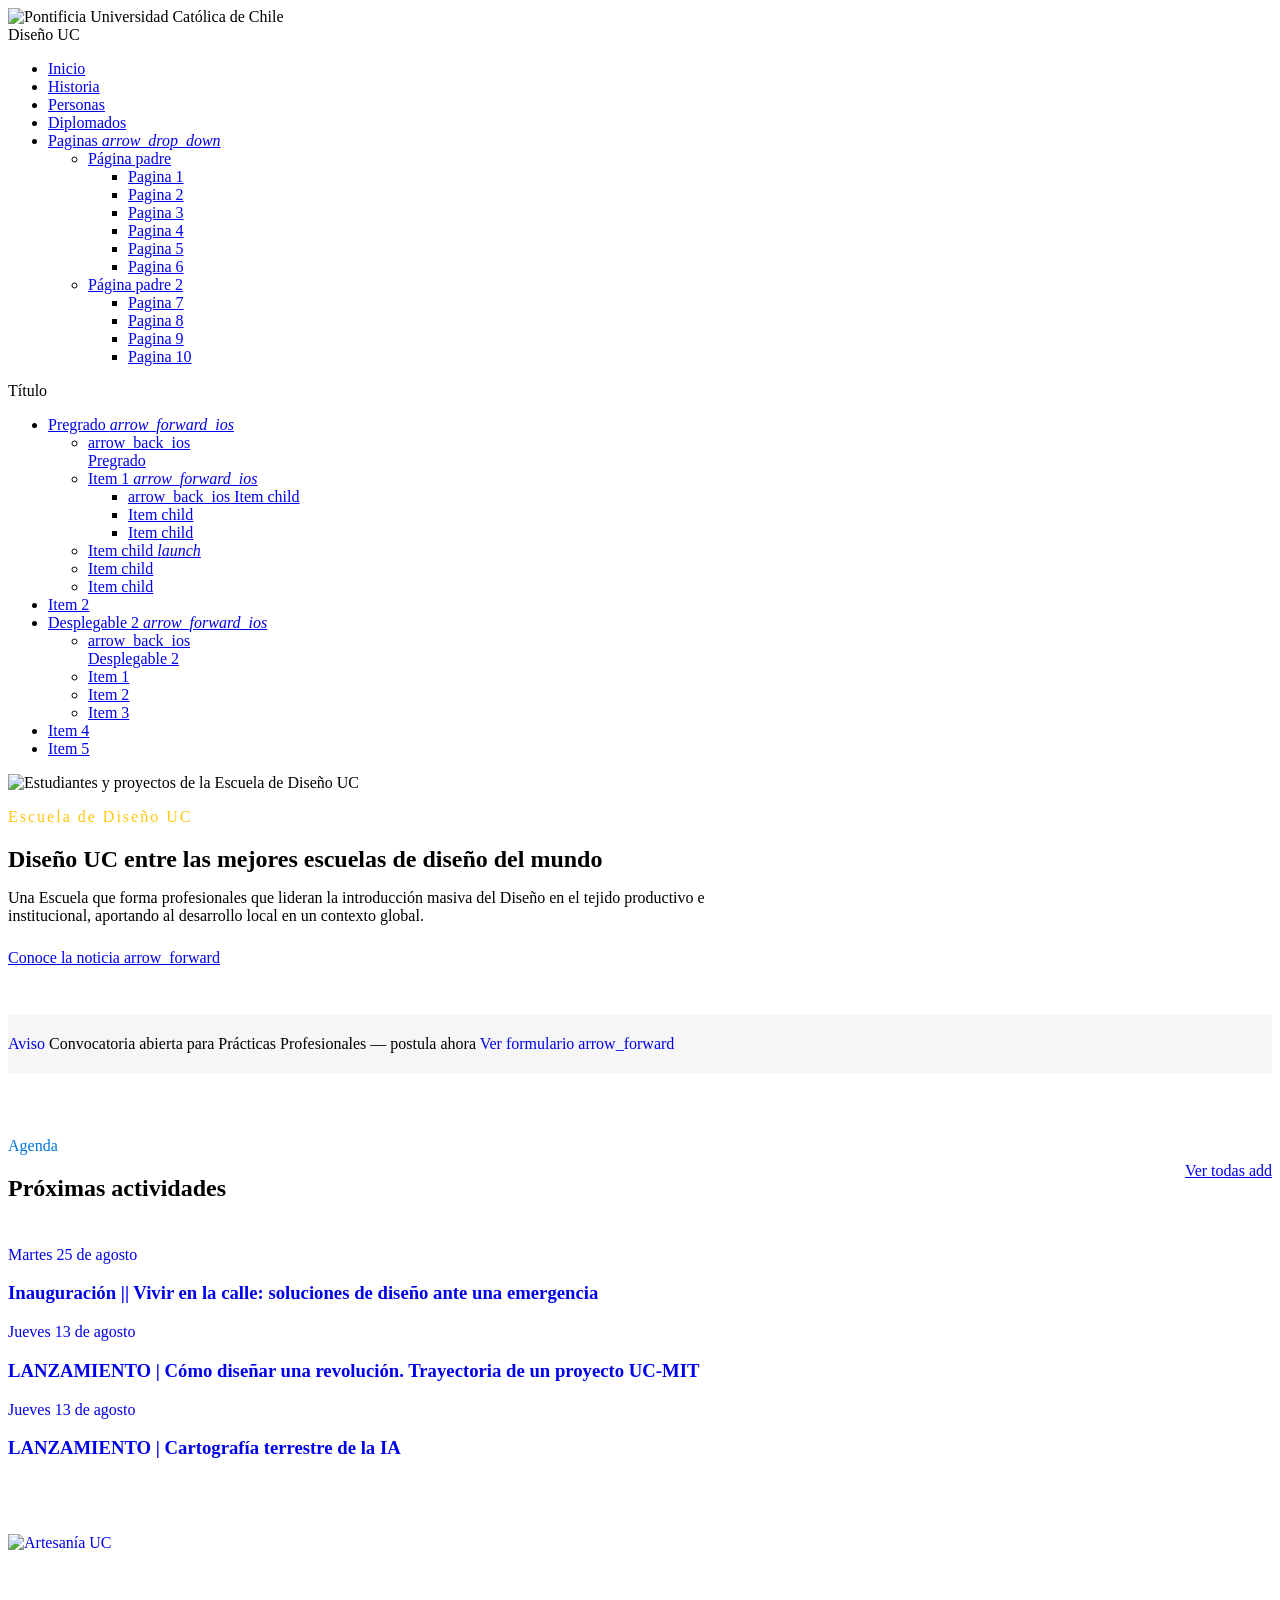
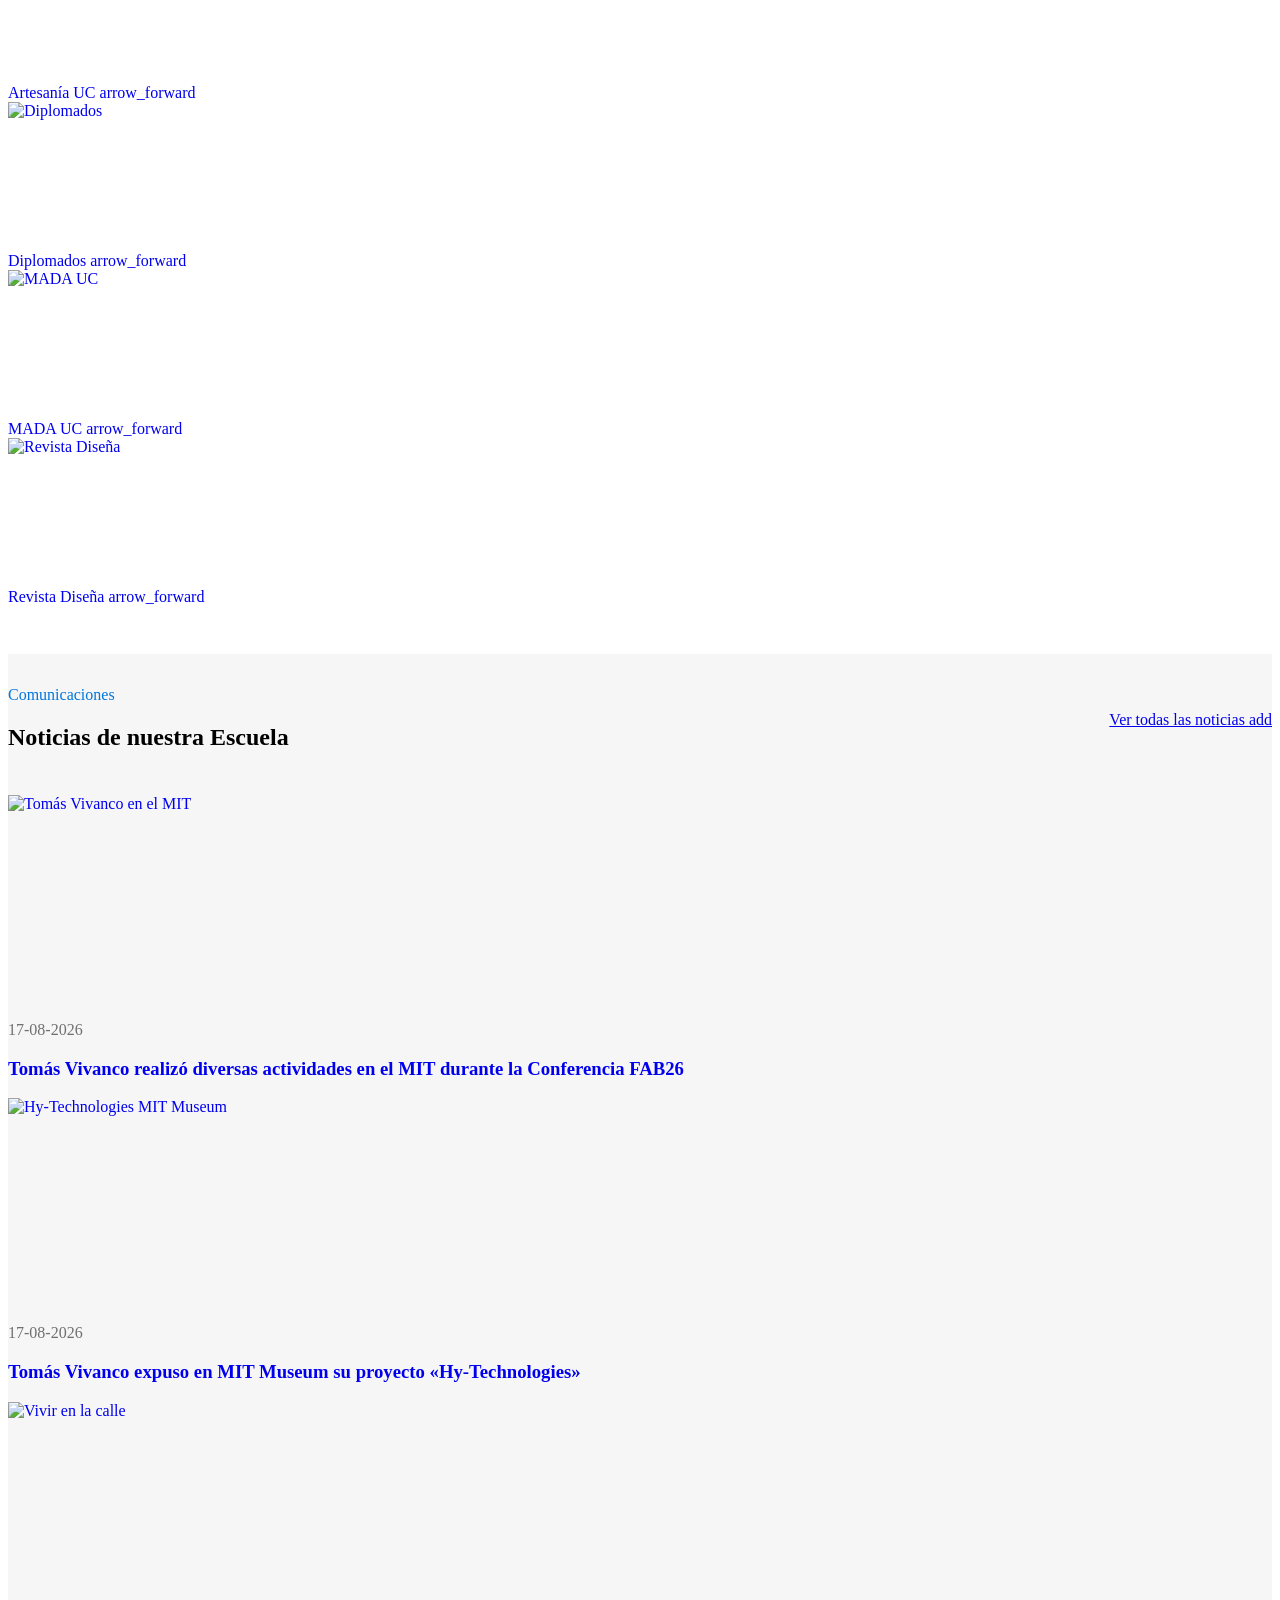
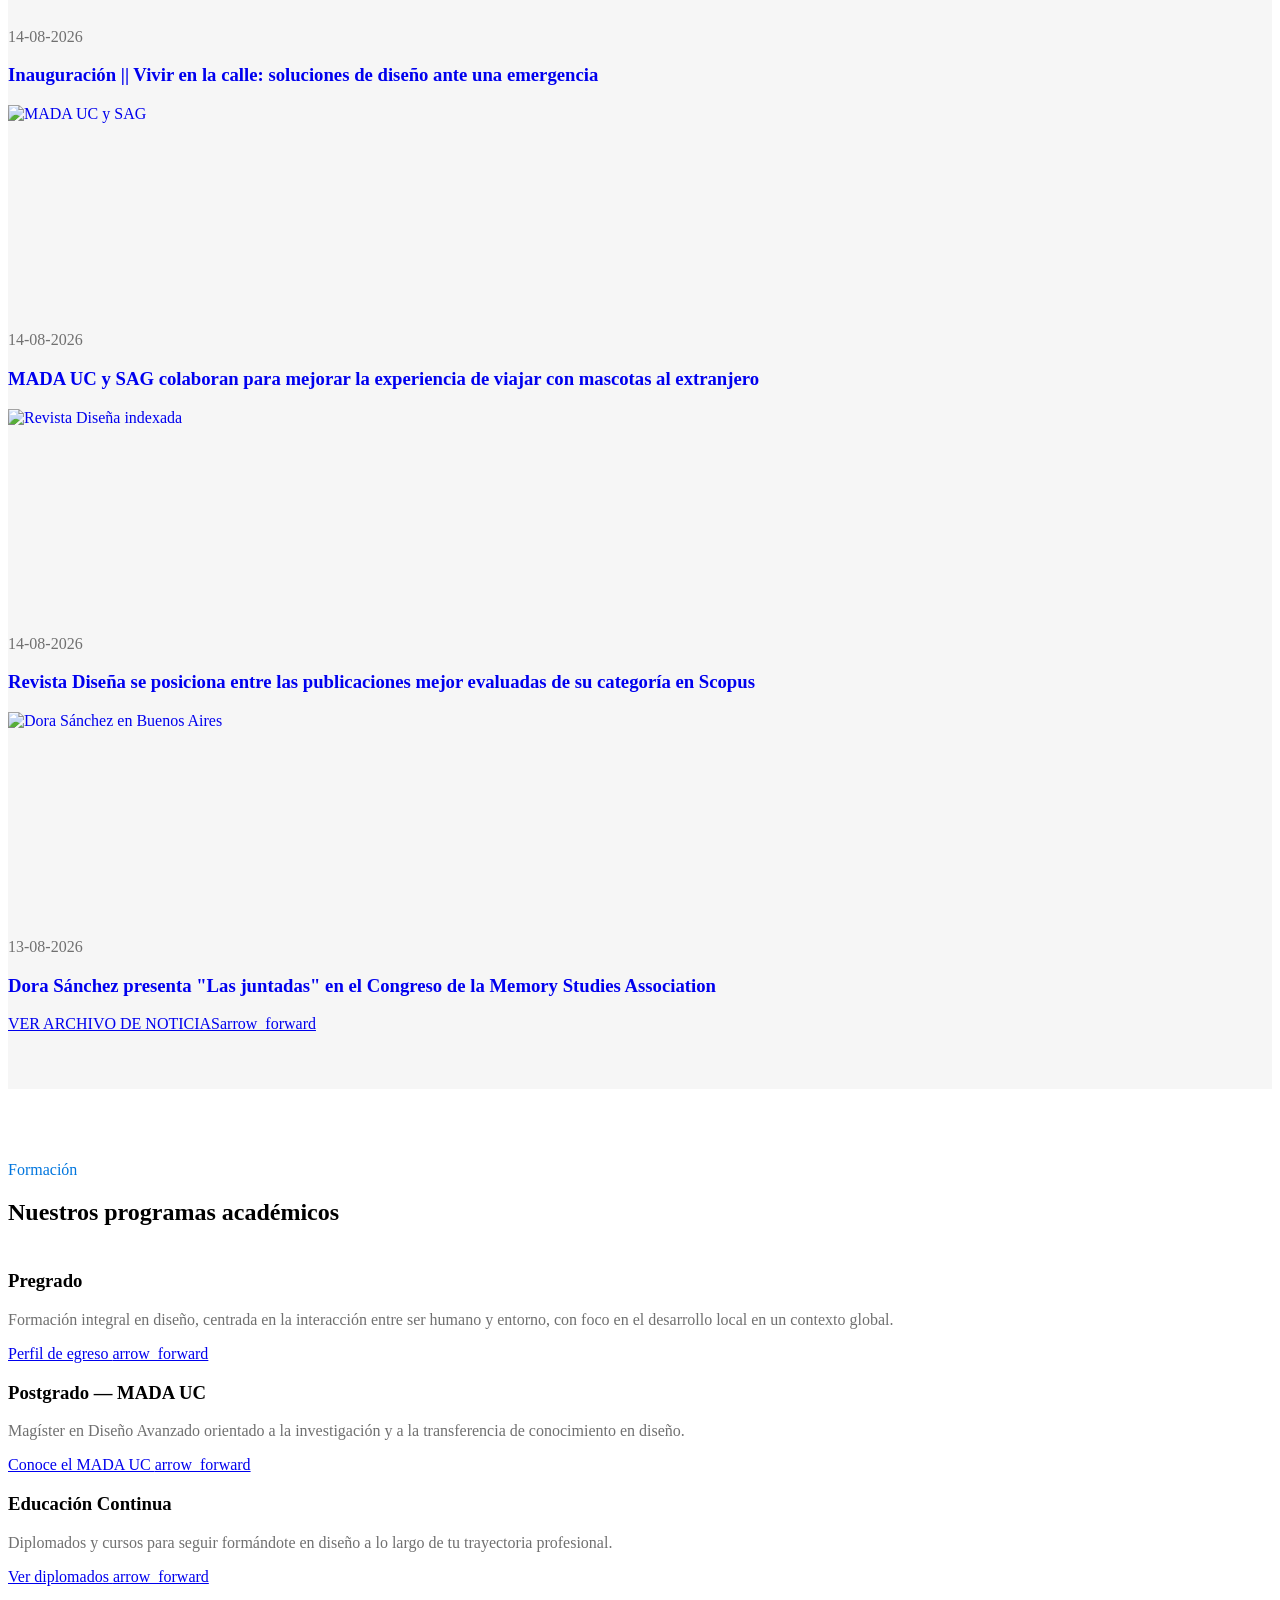
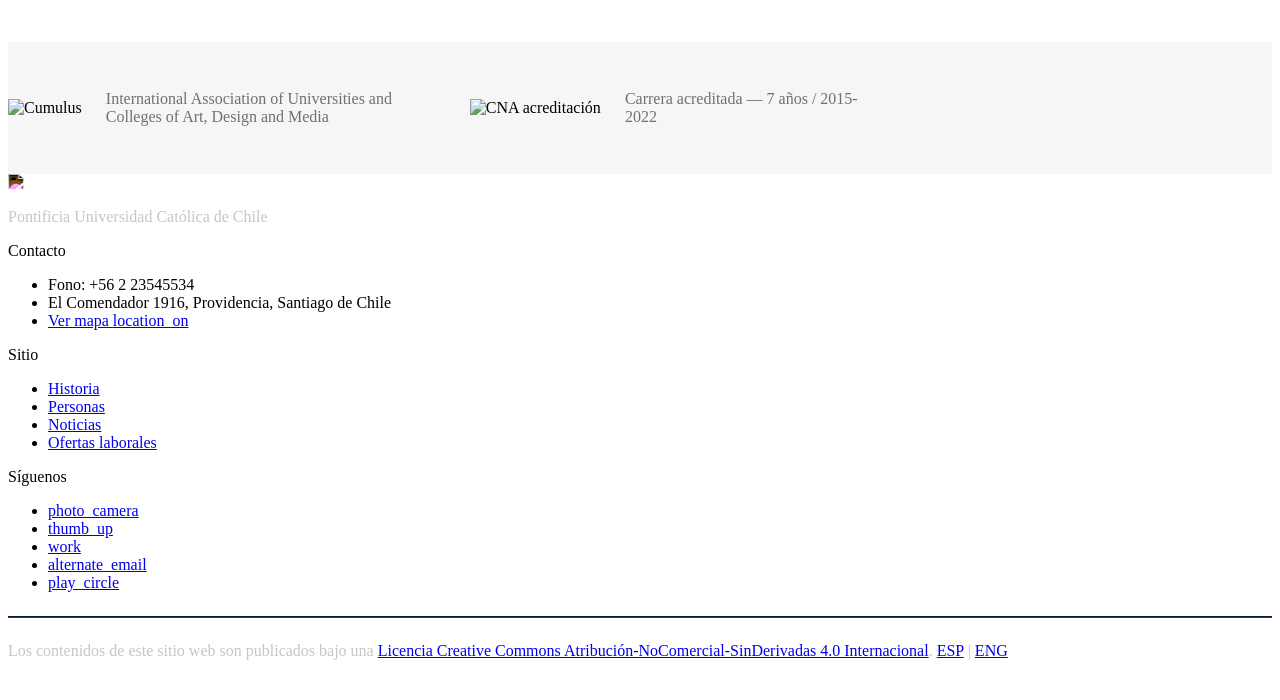
==== index.html @ a6d75b45 "Add files via upload" ====
<!DOCTYPE html>
<html lang="es">
<head>
<meta charset="UTF-8" />
<meta name="viewport" content="width=device-width, initial-scale=1, shrink-to-fit=no" />
<meta name="referrer" content="no-referrer" />
<title>Diseño UC | Escuela de Diseño de la Pontificia Universidad Católica de Chile</title>
<meta name="description" content="Una Escuela que ofrece al país profesionales que lideran la introducción masiva del Diseño en el tejido productivo e institucional, aportando con ello al desarrollo local en un contexto global." />
<link rel="stylesheet" href="https://kit-digital-uc-prod.s3.amazonaws.com/uc-kitdigital/css/uc-kitdigital.css" />
<style>
  /* Ajustes mínimos específicos de esta home, todo lo demás usa uc-kitdigital.css */
  body{background:#fff;}
  .dno-logo-word{font-family:"Roboto Slab",serif;font-weight:700;font-size:1.35rem;color:#173f8a;line-height:1;}
  .dno-logo-word span{color:#0176de;}
  .dno-hero-eyebrow{letter-spacing:2px;}
  .dno-scroll-x{display:flex;gap:16px;overflow-x:auto;padding-bottom:8px;scroll-snap-type:x mandatory;}
  .dno-scroll-x::-webkit-scrollbar{height:6px;}
  .dno-scroll-x::-webkit-scrollbar-thumb{background:#c6c6c6;border-radius:4px;}
  .dno-scroll-x > *{scroll-snap-align:start;flex:0 0 auto;}
  .dno-news-thumb{width:100%;height:210px;object-fit:cover;display:block;}
  .dno-avisos-thumb{width:100%;height:150px;object-fit:cover;display:block;}
  .dno-section-title{display:flex;align-items:center;justify-content:space-between;flex-wrap:wrap;gap:12px;margin-bottom:24px;}
  .dno-badge-row{display:flex;align-items:center;gap:24px;flex-wrap:wrap;}
  .dno-badge-row img{max-height:56px;width:auto;}
  .dno-footer-badges p{font-size:.8rem;line-height:1.4;color:#c6c6c6;margin:0;}
</style>
</head>
<body>

  <header class="uc-header">
    <div id="uc-global-topbar"></div>
    <nav class="uc-navbar">
      <!-- Menú para versión Escritorio -->
      <div class="container d-none d-lg-block">
        <div class="row align-items-center">
          <div class="col-lg-3 col-xl-2">
            <img src="https://kit-digital-uc-desa.s3.amazonaws.com/img/logo-uc-azul.svg" alt="Pontificia Universidad Católica de Chile" class="img-fluid">
          </div>
          <div class="col-lg-8 col-xl-9 pl-60">
            <div class="h2 text-font--serif text-color--blue mt-24">Diseño UC</div>
          </div>
        </div>
        <ul class="uc-navbar_nav" style="position: relative; z-index: 99;">
          <li class="nav-item ">
            <a href="index.html" class="uc-btn btn-inline">Inicio </a>
          </li>
          <li class="nav-item ">
            <a href="historia.html" class="uc-btn btn-inline">Historia </a>
          </li>
          <li class="nav-item ">
            <a href="personas.html" class="uc-btn btn-inline">Personas </a>
          </li>
          <li class="nav-item ">
            <a href="diplomados.html" class="uc-btn btn-inline">Diplomados </a>
          </li>
          <li class="nav-item uc-navbar-dropdown">
            <a href="/programas-de-estudio/" class="uc-btn btn-inline">Paginas <i class="uc-icon">arrow_drop_down</i> </a>
            <ul class="uc-navbar-dropdown_menu">
              <li class="dropdown_item--heading">
                <a href="#" class="uc-btn">Página padre</a>
                <ul class="uc-navbar-dropdown_child">
                  <li class="uc-navbar-dropdown_item">
                    <a href="#" class="uc-btn">Pagina 1</a>
                  </li>

                  <li class="uc-navbar-dropdown_item">
                    <a href="#" class="uc-btn">Pagina 2</a>
                  </li>

                  <li class="uc-navbar-dropdown_item">
                    <a href="#" class="uc-btn">Pagina 3</a>
                  </li>
                  <li class="uc-navbar-dropdown_item">
                    <a href="#" class="uc-btn">Pagina 4</a>
                  </li>
                  <li class="uc-navbar-dropdown_item">
                    <a href="#" class="uc-btn">Pagina 5</a>
                  </li>
                  <li class="uc-navbar-dropdown_item">
                    <a href="#" class="uc-btn">Pagina 6</a>
                  </li>
                </ul>
              </li>
              <li class="dropdown_item--heading">
                <a href="#" class="uc-btn">Página padre 2</a>
                <ul class="uc-navbar-dropdown_child">
                  <li class="uc-navbar-dropdown_item">
                    <a href="#" class="uc-btn">Pagina 7</a>
                  </li>
                  <li class="uc-navbar-dropdown_item">
                    <a href="#" class="uc-btn">Pagina 8</a>
                  </li>
                  <li class="uc-navbar-dropdown_item">
                    <a href="#" class="uc-btn">Pagina 9</a>
                  </li>
                  <li class="uc-navbar-dropdown_item">
                    <a href="#" class="uc-btn">Pagina 10</a>
                  </li>
                </ul>
              </li>
            </ul>
          </li>
        </ul>
      </div>
      <!-- Menú para versión Móvil -->
      <div class="uc-navbar_mobile navbar_mobile-slide d-block d-lg-none">
        <div class="uc-navbar_mobile-bar navbar-brand">
          <div class="uc-navbar_mobile-logo navbar-light">
            <div class="h2 text-font--serif text-color--blue">Título</div>
          </div>
          <a href="javascript:void(0);" class="uc-navbar_mobile-button">
            <span class="uc-icon"></span>
          </a>
        </div>
        <div class="uc-navbar_mobile-content">
          <ul class="uc-navbar_mobile-list">
            <li class="list-item has-list-children">
              <a class="list-open" href="#">
                Pregrado
                <i class="uc-icon icon-size--sm">arrow_forward_ios</i>
              </a>
              <ul class="list-item list-children">
                <li class="list-item">
                  <a href="#" class="list-close">
                    <div class="uc-icon icon-size--sm">
                      arrow_back_ios
                    </div>
                    Pregrado
                  </a>
                </li>
                <!-- loop de elementos -->
                <li class="list-item has-list-children">
                  <a href="#" class="list-open">
                    Item 1
                    <i class="uc-icon icon-size--sm">arrow_forward_ios</i>
                  </a>
                  <ul class="list-children">
                    <li class="list-item">
                      <a href="#" class="list-close text-color--gray">
                        <span class="uc-icon">arrow_back_ios</span>
                        Item child
                      </a>
                    </li>
                    <li class="list-item">
                      <a href="/">Item child</a>
                    </li>
                    <li class="list-item">
                      <a href="/">Item child</a>
                    </li>
                  </ul>
                </li>
                <li class="list-item">
                  <a href="/">
                    Item child
                    <i class="uc-icon">launch</i>
                  </a>
                </li>
                <li class="list-item">
                  <a href="/">Item child</a>
                </li>
                <li class="list-item">
                  <a href="/">Item child</a>
                </li>
              </ul>
            </li>
            <li class="list-item">
              <a href="#">Item 2</a>
            </li>
            <li class="list-item has-list-children">
              <a class="list-open" href="#">
                Desplegable 2
                <i class="uc-icon icon-size--sm">arrow_forward_ios</i>
              </a>
              <ul class="list-item list-children">
                <li class="list-item">
                  <a href="#" class="list-close">
                    <div class="uc-icon icon-size--sm">
                      arrow_back_ios
                    </div>
                    Desplegable 2
                  </a>
                </li>
                <!-- loop de elementos -->
                <li class="list-item">
                  <a href="#">Item 1</a>
                </li>
                <li class="list-item">
                  <a href="#">Item 2</a>
                </li>
                <li class="list-item">
                  <a href="#">Item 3</a>
                </li>
              </ul>
            </li>
            <li class="list-item">
              <a href="#">Item 4</a>
            </li>
            <li class="list-item">
              <a href="#">Item 5</a>
            </li>
          </ul>
        </div>
    </nav>
  </header>


<!-- HERO -->
<aside class="uc-hero" aria-label="Portada Escuela de Diseño UC">
  <img
    class="uc-hero__bg-img"
    src="https://diseno.uc.cl/wp-content/uploads/2025/01/gifffff_banner.gif"
    alt="Estudiantes y proyectos de la Escuela de Diseño UC" />
  <div class="uc-hero__dark-gradient"></div>
  <div class="container">
    <div class="uc-hero__content uc-hero__content--bottom">
      <div style="max-width:720px;padding-bottom:48px;">
        <p class="uc-subtitle dno-hero-eyebrow" style="color:#fec60d;">Escuela de Diseño UC</p>
        <h1 class="color-white" style="margin-bottom:16px;">Diseño UC entre las mejores escuelas de diseño del mundo</h1>
        <p class="p-size--lg color-white" style="margin-bottom:24px;">Una Escuela que forma profesionales que lideran la introducción masiva del Diseño en el tejido productivo e institucional, aportando al desarrollo local en un contexto global.</p>
        <a href="https://diseno.uc.cl/2024/04/diseno-uc-dentro-de-las-mejores-escuelas-de-diseno-del-mundo/" class="uc-btn btn-secondary" style="width:fit-content;">
          Conoce la noticia <span class="uc-icon icon-color--white">arrow_forward</span>
        </a>
      </div>
    </div>
  </div>
</aside>

<!-- AVISO DESTACADO / PRÁCTICAS -->
<section class="uc-border-bottom" style="padding:20px 0;background:#f6f6f6;">
  <div class="container">
    <a href="https://forms.office.com/r/BQQ4aTcf08" class="d-flex align-items-center justify-content-between" style="text-decoration:none;gap:16px;flex-wrap:wrap;">
      <span class="d-flex align-items-center" style="gap:12px;">
        <span class="uc-tag">Aviso</span>
        <span class="text-weight--medium" style="color:#000;">Convocatoria abierta para Prácticas Profesionales — postula ahora</span>
      </span>
      <span class="uc-btn btn-inline btn-inline--bold">Ver formulario <span class="uc-icon">arrow_forward</span></span>
    </a>
  </div>
</section>

<!-- LANZAMIENTOS DESTACADOS -->
<section style="padding:48px 0;">
  <div class="container">
    <div class="dno-section-title">
      <div>
        <p class="uc-subtitle" style="color:#0176de;">Agenda</p>
        <h2>Próximas actividades</h2>
      </div>
      <a href="https://diseno.uc.cl/comunicaciones/actualidad/agenda" class="uc-btn btn-inline btn-inline--bold">Ver todas <span class="uc-icon icon-shape--rounded">add</span></a>
    </div>

    <div class="row">
      <div class="col-12 col-md-4">
        <a href="https://diseno.uc.cl/2026/08/inauguracion-vivir-en-la-calle-soluciones-de-diseno-ante-una-emergencia/" class="uc-card card-type--link card-height--same" style="text-decoration:none;">
          <div class="uc-card_header">Martes 25 de agosto</div>
          <div class="uc-card_body">
            <h3 class="h4">Inauguración || Vivir en la calle: soluciones de diseño ante una emergencia</h3>
          </div>
        </a>
      </div>
      <div class="col-12 col-md-4">
        <a href="https://diseno.uc.cl/2026/08/lanzamiento-como-disenar-una-revolucion/" class="uc-card card-type--link card-height--same" style="text-decoration:none;">
          <div class="uc-card_header">Jueves 13 de agosto</div>
          <div class="uc-card_body">
            <h3 class="h4">LANZAMIENTO | Cómo diseñar una revolución. Trayectoria de un proyecto UC-MIT</h3>
          </div>
        </a>
      </div>
      <div class="col-12 col-md-4">
        <a href="https://diseno.uc.cl/2026/08/lanzamiento-cartografia-terrestre-de-la-ia/" class="uc-card card-type--link card-height--same" style="text-decoration:none;">
          <div class="uc-card_header">Jueves 13 de agosto</div>
          <div class="uc-card_body">
            <h3 class="h4">LANZAMIENTO | Cartografía terrestre de la IA</h3>
          </div>
        </a>
      </div>
    </div>
  </div>
</section>

<!-- AVISOS / SITIOS DE INTERÉS -->
<section style="padding:8px 0 48px;">
  <div class="container">
    <div class="row">
      <div class="col-6 col-md-3">
        <a href="http://artesania.uc.cl/" class="uc-card card-type--link" style="text-decoration:none;">
          <img class="dno-avisos-thumb" src="https://diseno.uc.cl/wp-content/themes/dno/img/aviso-artesania.png" alt="Artesanía UC" />
          <div class="uc-card_body--sm"><span class="uc-btn btn-inline">Artesanía UC <span class="uc-icon icon-size--sm">arrow_forward</span></span></div>
        </a>
      </div>
      <div class="col-6 col-md-3">
        <a href="https://diseno.uc.cl/educacion-continua/diplomados/" class="uc-card card-type--link" style="text-decoration:none;">
          <img class="dno-avisos-thumb" src="https://diseno.uc.cl/wp-content/themes/dno/img/aviso-diplomados.png" alt="Diplomados" />
          <div class="uc-card_body--sm"><span class="uc-btn btn-inline">Diplomados <span class="uc-icon icon-size--sm">arrow_forward</span></span></div>
        </a>
      </div>
      <div class="col-6 col-md-3">
        <a href="https://magisterdiseno.uc.cl/" class="uc-card card-type--link" style="text-decoration:none;">
          <img class="dno-avisos-thumb" src="https://diseno.uc.cl/wp-content/themes/dno/img/aviso-mada.png" alt="MADA UC" />
          <div class="uc-card_body--sm"><span class="uc-btn btn-inline">MADA UC <span class="uc-icon icon-size--sm">arrow_forward</span></span></div>
        </a>
      </div>
      <div class="col-6 col-md-3">
        <a href="http://revistadisena.uc.cl" class="uc-card card-type--link" style="text-decoration:none;">
          <img class="dno-avisos-thumb" src="https://diseno.uc.cl/wp-content/themes/dno/img/aviso-revista-disena.jpg" alt="Revista Diseña" />
          <div class="uc-card_body--sm"><span class="uc-btn btn-inline">Revista Diseña <span class="uc-icon icon-size--sm">arrow_forward</span></span></div>
        </a>
      </div>
    </div>
  </div>
</section>

<!-- NOTICIAS -->
<section style="padding:16px 0 56px;background:#f6f6f6;">
  <div class="container">
    <div class="dno-section-title">
      <div>
        <p class="uc-subtitle" style="color:#0176de;">Comunicaciones</p>
        <h2>Noticias de nuestra Escuela</h2>
      </div>
      <a href="https://diseno.uc.cl/comunicaciones/actualidad/noticias" class="uc-btn btn-inline btn-inline--bold">Ver todas las noticias <span class="uc-icon icon-shape--rounded">add</span></a>
    </div>

    <div class="row">
      <div class="col-12 col-md-6 col-lg-4 mb-24">
        <a href="noticia.html" class="uc-card card-type--link card-height--same" style="text-decoration:none;">
          <img class="dno-news-thumb" src="https://diseno.uc.cl/wp-content/uploads/2026/08/FAB26-Workshop-1.jpeg" alt="Tomás Vivanco en el MIT" />
          <div class="uc-card_body">
            <p class="uc-subtitle" style="color:#707070;">17-08-2026</p>
            <h3 class="h5">Tomás Vivanco realizó diversas actividades en el MIT durante la Conferencia FAB26</h3>
          </div>
        </a>
      </div>
      <div class="col-12 col-md-6 col-lg-4 mb-24">
        <a href="noticia.html" class="uc-card card-type--link card-height--same" style="text-decoration:none;">
          <img class="dno-news-thumb" src="https://diseno.uc.cl/wp-content/uploads/2026/08/Hy-Technologies-MIT-Museum-edited.jpeg" alt="Hy-Technologies MIT Museum" />
          <div class="uc-card_body">
            <p class="uc-subtitle" style="color:#707070;">17-08-2026</p>
            <h3 class="h5">Tomás Vivanco expuso en MIT Museum su proyecto «Hy-Technologies»</h3>
          </div>
        </a>
      </div>
      <div class="col-12 col-md-6 col-lg-4 mb-24">
        <a href="noticia.html" class="uc-card card-type--link card-height--same" style="text-decoration:none;">
          <img class="dno-news-thumb" src="https://diseno.uc.cl/wp-content/uploads/2026/08/Post-Vivir-la-calle-scaled.png" alt="Vivir en la calle" />
          <div class="uc-card_body">
            <p class="uc-subtitle" style="color:#707070;">14-08-2026</p>
            <h3 class="h5">Inauguración || Vivir en la calle: soluciones de diseño ante una emergencia</h3>
          </div>
        </a>
      </div>
      <div class="col-12 col-md-6 col-lg-4 mb-24">
        <a href="noticia.html" class="uc-card card-type--link card-height--same" style="text-decoration:none;">
          <img class="dno-news-thumb" src="https://diseno.uc.cl/wp-content/uploads/2026/08/image-2-scaled.png" alt="MADA UC y SAG" />
          <div class="uc-card_body">
            <p class="uc-subtitle" style="color:#707070;">14-08-2026</p>
            <h3 class="h5">MADA UC y SAG colaboran para mejorar la experiencia de viajar con mascotas al extranjero</h3>
          </div>
        </a>
      </div>
      <div class="col-12 col-md-6 col-lg-4 mb-24">
        <a href="noticia.html" class="uc-card card-type--link card-height--same" style="text-decoration:none;">
          <img class="dno-news-thumb" src="https://diseno.uc.cl/wp-content/uploads/2026/08/Disena-Indexeada-1-scaled.png" alt="Revista Diseña indexada" />
          <div class="uc-card_body">
            <p class="uc-subtitle" style="color:#707070;">14-08-2026</p>
            <h3 class="h5">Revista Diseña se posiciona entre las publicaciones mejor evaluadas de su categoría en Scopus</h3>
          </div>
        </a>
      </div>
      <div class="col-12 col-md-6 col-lg-4 mb-24">
        <a href="noticia.html" class="uc-card card-type--link card-height--same" style="text-decoration:none;">
          <img class="dno-news-thumb" src="https://diseno.uc.cl/wp-content/uploads/2026/08/Noticia-Dora-scaled.jpeg" alt="Dora Sánchez en Buenos Aires" />
          <div class="uc-card_body">
            <p class="uc-subtitle" style="color:#707070;">13-08-2026</p>
            <h3 class="h5">Dora Sánchez presenta "Las juntadas" en el Congreso de la Memory Studies Association</h3>
          </div>
        </a>
      </div>
    </div>

    <div class="text-center" style="margin-top:8px;">
      <a href="https://diseno.uc.cl/comunicaciones/actualidad/noticias" class="uc-btn btn-primary" style="display:inline-flex;">VER ARCHIVO DE NOTICIAS <span class="uc-icon">arrow_forward</span></a>
    </div>
  </div>
</section>

<!-- PROGRAMAS ACADÉMICOS -->
<section style="padding:56px 0;">
  <div class="container">
    <div class="dno-section-title">
      <div>
        <p class="uc-subtitle" style="color:#0176de;">Formación</p>
        <h2>Nuestros programas académicos</h2>
      </div>
    </div>

    <div class="row">
      <div class="col-12 col-md-4 mb-24">
        <div class="uc-card card-height--same">
          <div class="uc-card_body">
            <h3 class="h4">Pregrado</h3>
            <p class="p-size--sm" style="color:#707070;">Formación integral en diseño, centrada en la interacción entre ser humano y entorno, con foco en el desarrollo local en un contexto global.</p>
            <a href="https://diseno.uc.cl/programas-academicos/pregrado/perfil-de-egreso" class="uc-btn btn-inline btn-inline--bold" style="margin-top:auto;">Perfil de egreso <span class="uc-icon">arrow_forward</span></a>
          </div>
        </div>
      </div>
      <div class="col-12 col-md-4 mb-24">
        <div class="uc-card card-height--same">
          <div class="uc-card_body">
            <h3 class="h4">Postgrado — MADA UC</h3>
            <p class="p-size--sm" style="color:#707070;">Magíster en Diseño Avanzado orientado a la investigación y a la transferencia de conocimiento en diseño.</p>
            <a href="https://diseno.uc.cl/programas-academicos/postgrado/mada-uc" class="uc-btn btn-inline btn-inline--bold" style="margin-top:auto;">Conoce el MADA UC <span class="uc-icon">arrow_forward</span></a>
          </div>
        </div>
      </div>
      <div class="col-12 col-md-4 mb-24">
        <div class="uc-card card-height--same">
          <div class="uc-card_body">
            <h3 class="h4">Educación Continua</h3>
            <p class="p-size--sm" style="color:#707070;">Diplomados y cursos para seguir formándote en diseño a lo largo de tu trayectoria profesional.</p>
            <a href="https://diseno.uc.cl/educacion-continua/diplomados" class="uc-btn btn-inline btn-inline--bold" style="margin-top:auto;">Ver diplomados <span class="uc-icon">arrow_forward</span></a>
          </div>
        </div>
      </div>
    </div>
  </div>
</section>

<!-- ACREDITACIONES -->
<section style="padding:32px 0;background:#f6f6f6;">
  <div class="container">
    <div class="dno-badge-row justify-content-center">
      <img src="https://diseno.uc.cl/wp-content/themes/dno/img/ico-cumulus.png" alt="Cumulus" />
      <p class="p-size--sm" style="max-width:340px;color:#707070;">International Association of Universities and Colleges of Art, Design and Media</p>
      <img src="https://diseno.uc.cl/wp-content/themes/dno/img/ico-acredita.png" alt="CNA acreditación" />
      <p class="p-size--sm" style="max-width:240px;color:#707070;">Carrera acreditada — 7 años / 2015-2022</p>
    </div>
  </div>
</section>

<!-- FOOTER -->
<footer class="uc-footer">
  <div class="container">
    <div class="row">
      <div class="col-12 col-lg-3 mb-24">
        <img src="https://diseno.uc.cl/wp-content/themes/dno/img/escuela-de-diseno-uc.svg" alt="Escuela de Diseño UC" style="height:44px;filter:invert(1) brightness(2);" />
        <p class="p-size--sm" style="margin-top:16px;color:#c6c6c6;">Pontificia Universidad Católica de Chile</p>
      </div>

      <div class="col-6 col-lg-3 mb-24">
        <p class="uc-footer_list-title">Contacto</p>
        <ul class="uc-footer_list">
          <li>Fono: +56 2 23545534</li>
          <li>El Comendador 1916, Providencia, Santiago de Chile</li>
          <li><a href="https://www.google.com/maps/place/Campus+Lo+Contador+Pontificia+Universidad+Cat%C3%B3lica+de+Chile/" class="link-inline">Ver mapa <span class="uc-icon icon-color--white icon-size--sm">location_on</span></a></li>
        </ul>
      </div>

      <div class="col-6 col-lg-3 mb-24">
        <p class="uc-footer_list-title">Sitio</p>
        <ul class="uc-footer_list">
          <li><a href="https://diseno.uc.cl/escuela/historia">Historia</a></li>
          <li><a href="https://diseno.uc.cl/escuela/personas">Personas</a></li>
          <li><a href="https://diseno.uc.cl/comunicaciones/actualidad/noticias">Noticias</a></li>
          <li><a href="https://diseno.uc.cl/comunicaciones/actualidad/ofertas-laborales/">Ofertas laborales</a></li>
        </ul>
      </div>

      <div class="col-12 col-lg-3 mb-24">
        <p class="uc-footer_list-title">Síguenos</p>
        <ul class="uc-footer_social">
          <li><a href="https://www.instagram.com/disenouc/" aria-label="Instagram"><span class="uc-icon">photo_camera</span></a></li>
          <li><a href="https://www.facebook.com/escueladisenouc" aria-label="Facebook"><span class="uc-icon">thumb_up</span></a></li>
          <li><a href="https://www.linkedin.com/in/diseño-uc/" aria-label="LinkedIn"><span class="uc-icon">work</span></a></li>
          <li><a href="https://twitter.com/diseno_uc" aria-label="Twitter"><span class="uc-icon">alternate_email</span></a></li>
          <li><a href="https://www.youtube.com/channel/UCLKctg7Z2KAw61fHh1y1aXw" aria-label="YouTube"><span class="uc-icon">play_circle</span></a></li>
        </ul>
      </div>
    </div>

    <hr style="border-color:#173f8a;margin:24px 0;" />

    <p class="p-size--sm" style="color:#c6c6c6;padding-bottom:24px;">
      Los contenidos de este sitio web son publicados bajo una
      <a href="http://creativecommons.org/licenses/by-nc-nd/4.0/">Licencia Creative Commons Atribución-NoComercial-SinDerivadas 4.0 Internacional</a>.
      <a href="https://diseno.uc.cl/">ESP</a> | <a href="https://diseno.uc.cl/english">ENG</a>
    </p>
  </div>
</footer>

<script src="https://kit-digital-uc-prod.s3.amazonaws.com/uc-kitdigital/js/uc-kitdigital.js" defer></script>

</body>
</html>
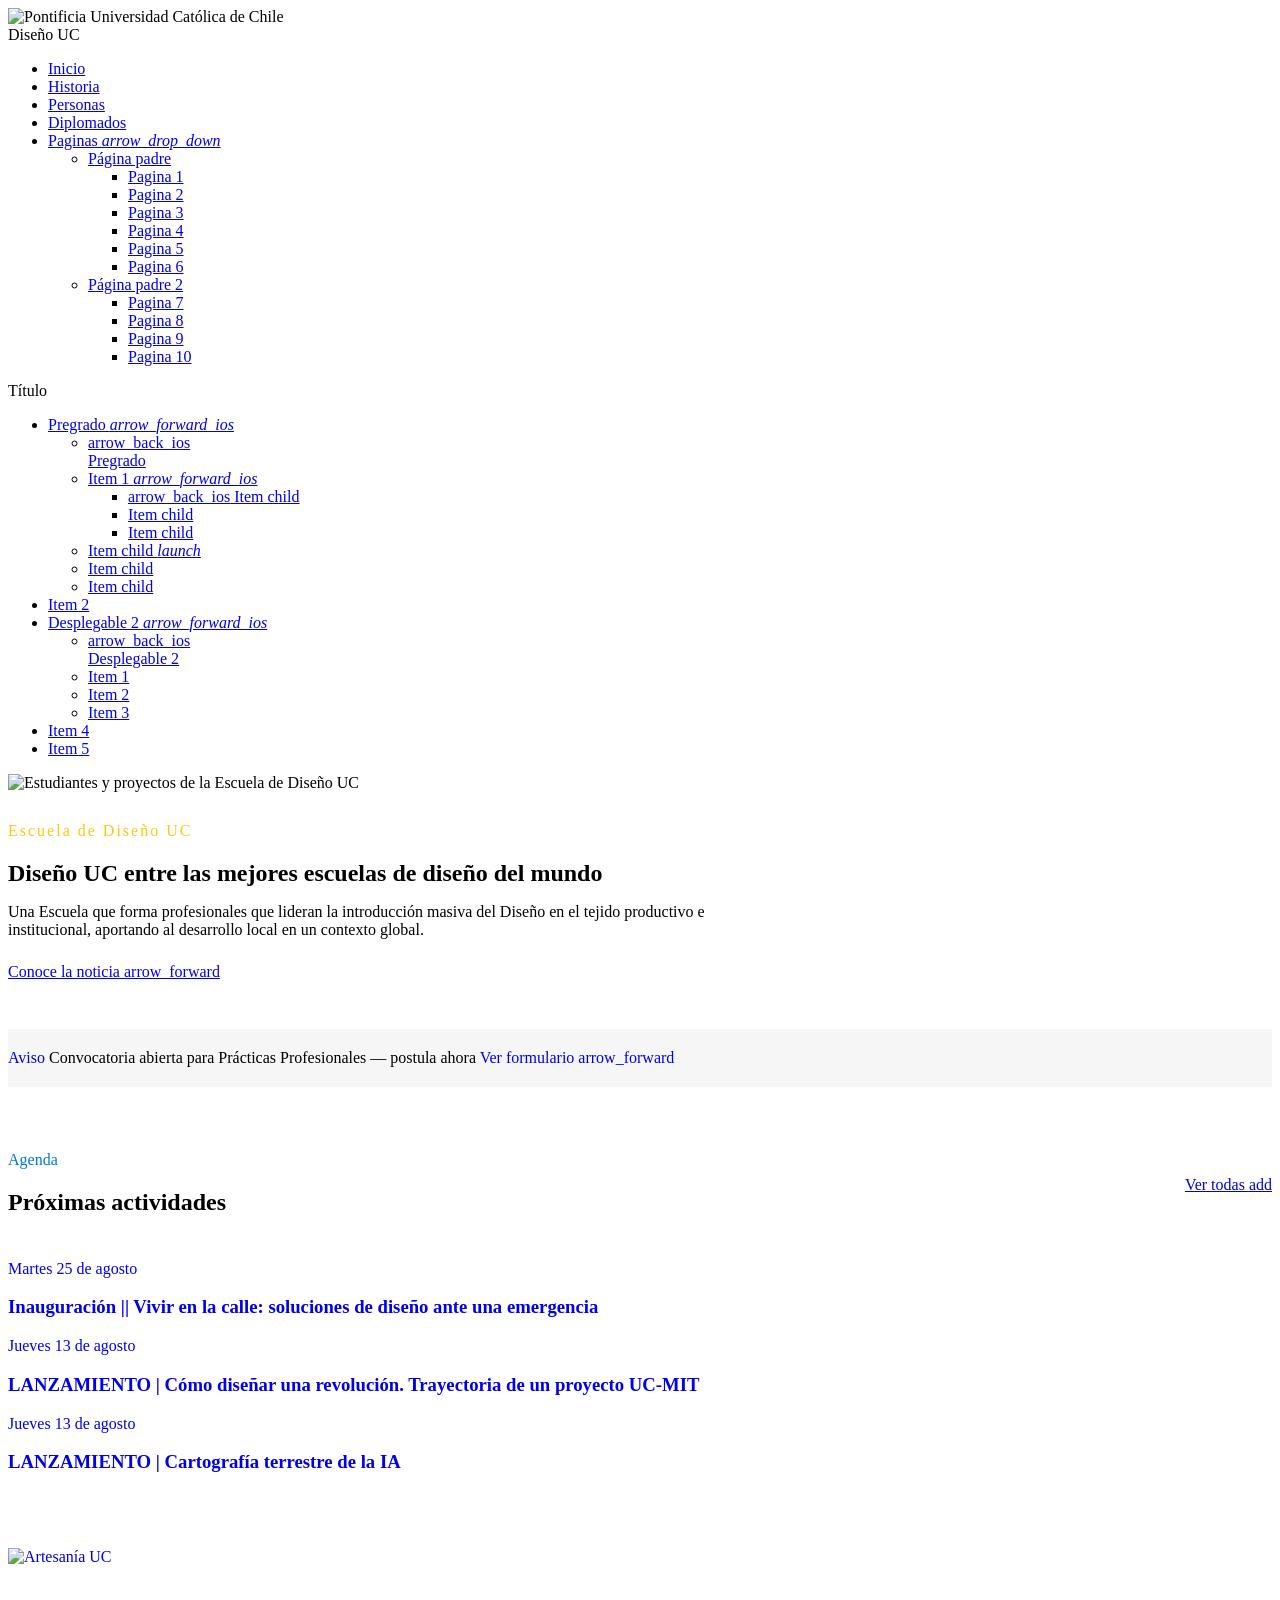
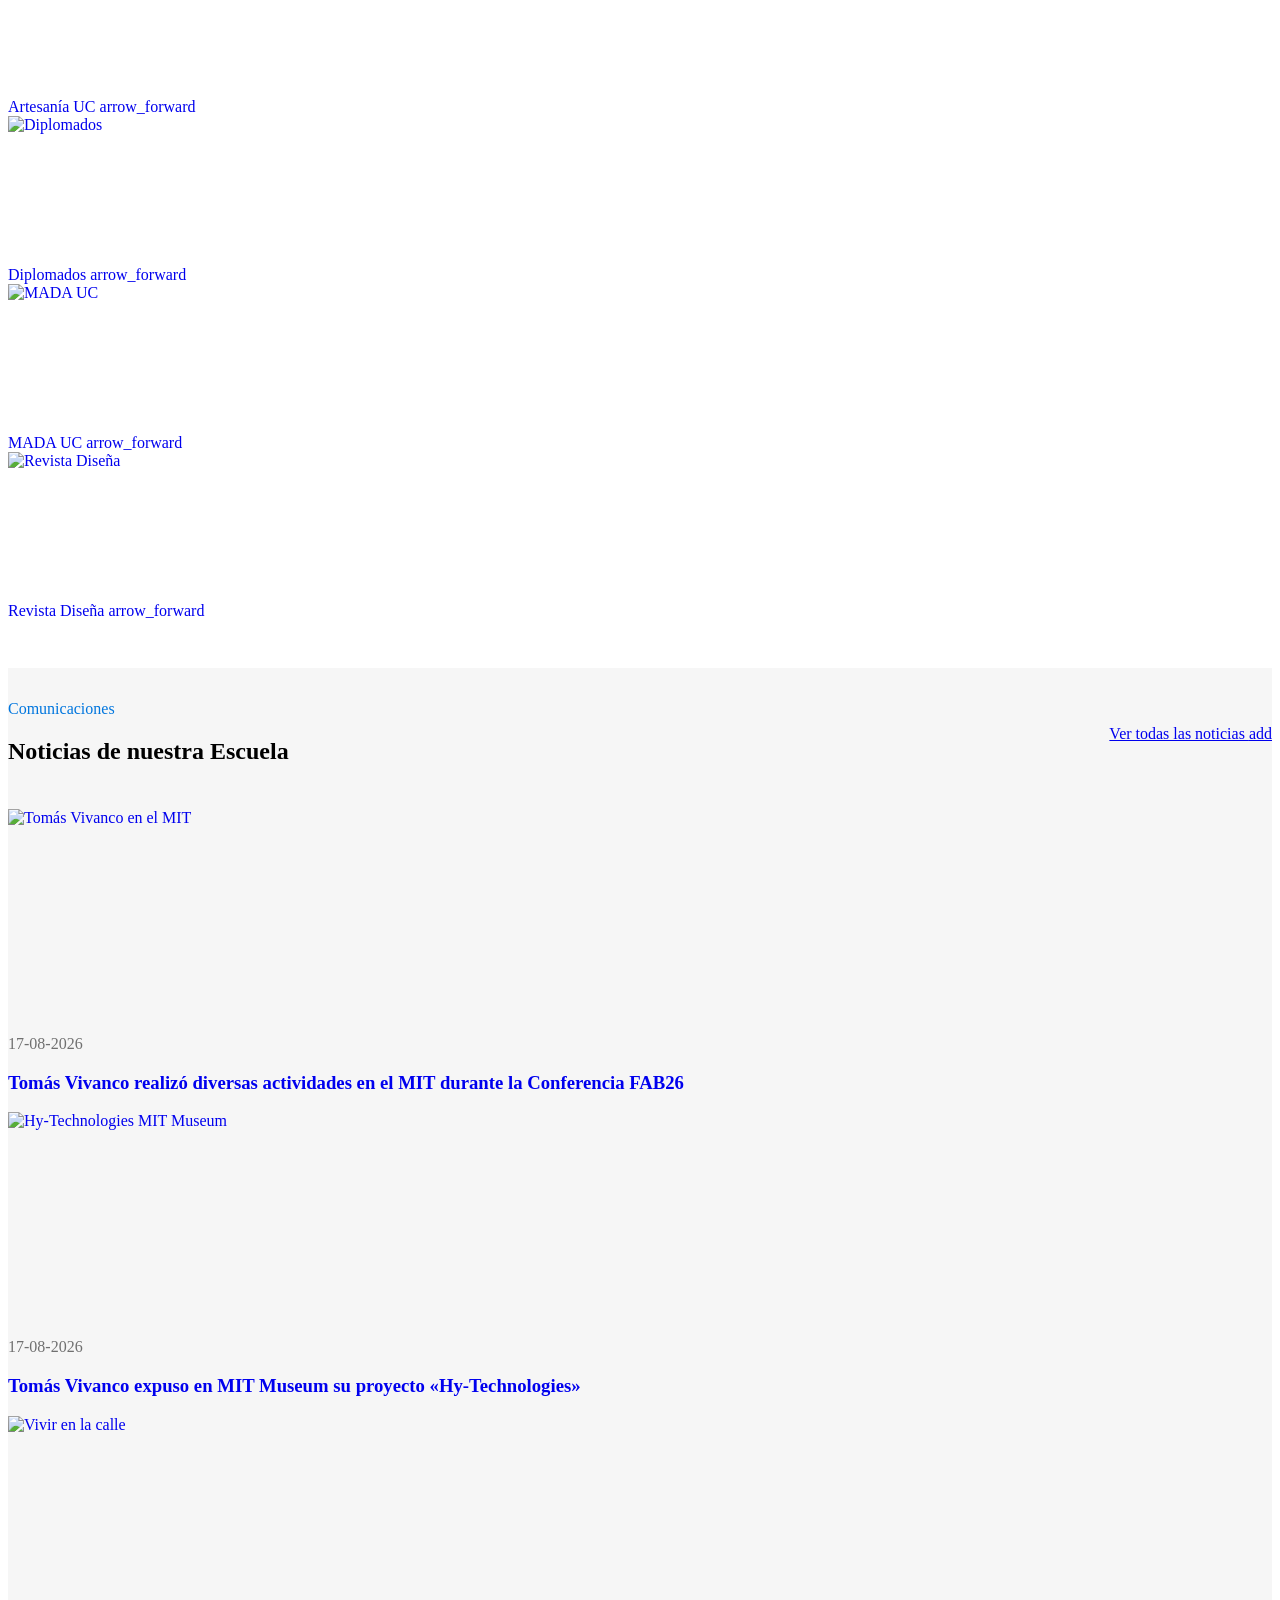
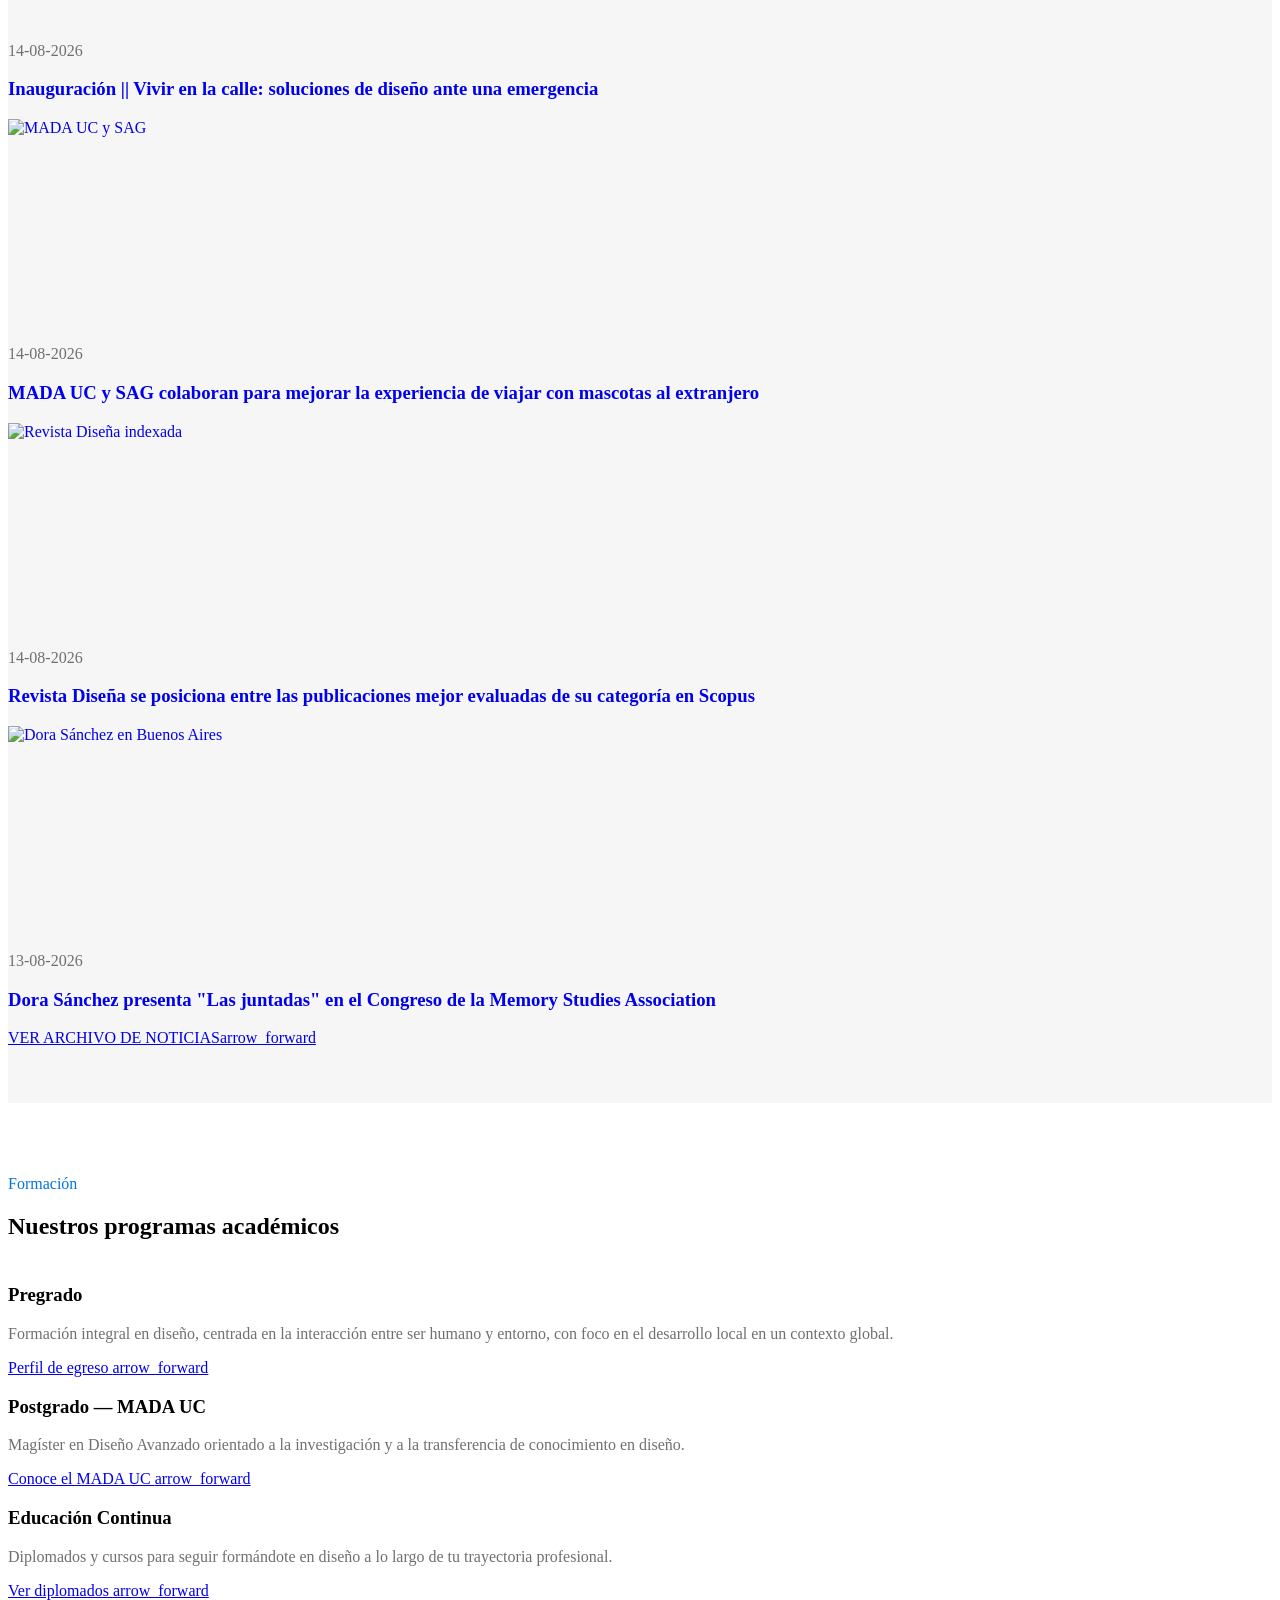
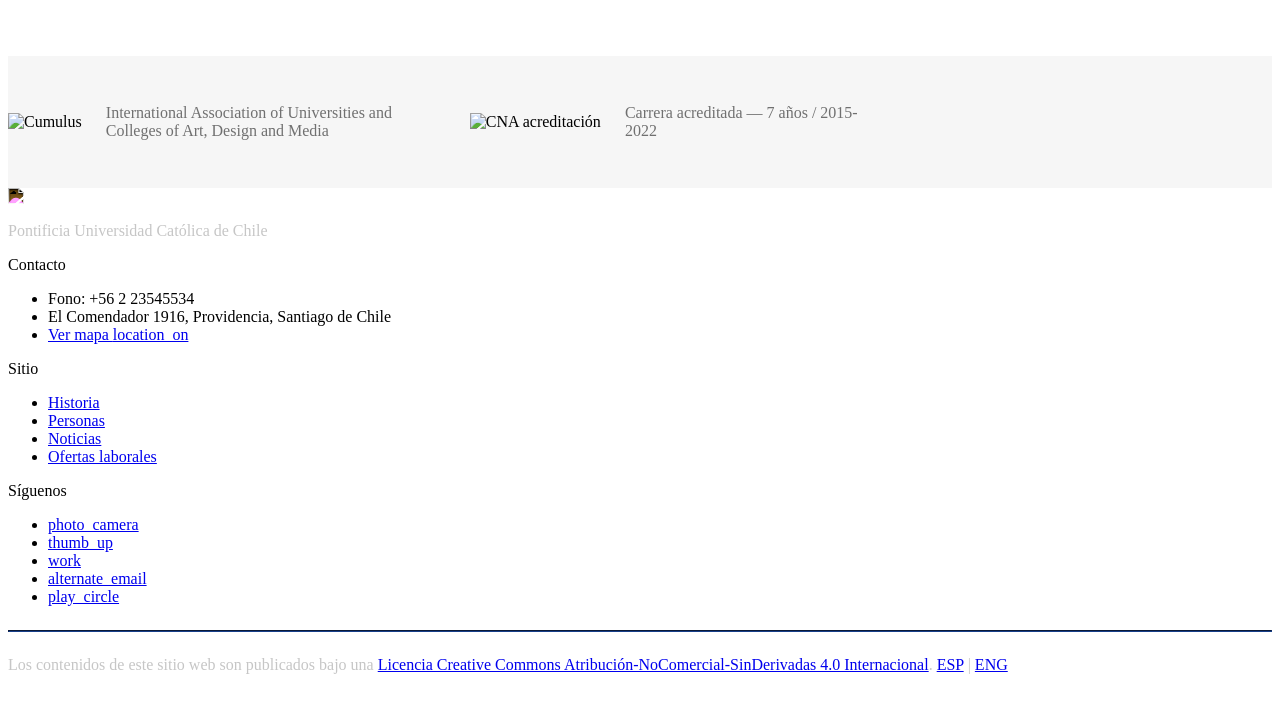
==== commit 74c2e9fa: "Add files via upload" ====
--- a/index.html
+++ b/index.html
@@ -214,7 +214,7 @@
   <div class="container">
     <div class="uc-hero__content uc-hero__content--bottom">
       <div style="max-width:720px;padding-bottom:48px;">
-        <p class="uc-subtitle dno-hero-eyebrow" style="color:#fec60d;">Escuela de Diseño UC</p>
+        <p class="uc-subtitle dno-hero-eyebrow" style="color:#fec60d; margin-top:30px">Escuela de Diseño UC</p>
         <h1 class="color-white" style="margin-bottom:16px;">Diseño UC entre las mejores escuelas de diseño del mundo</h1>
         <p class="p-size--lg color-white" style="margin-bottom:24px;">Una Escuela que forma profesionales que lideran la introducción masiva del Diseño en el tejido productivo e institucional, aportando al desarrollo local en un contexto global.</p>
         <a href="https://diseno.uc.cl/2024/04/diseno-uc-dentro-de-las-mejores-escuelas-de-diseno-del-mundo/" class="uc-btn btn-secondary" style="width:fit-content;">
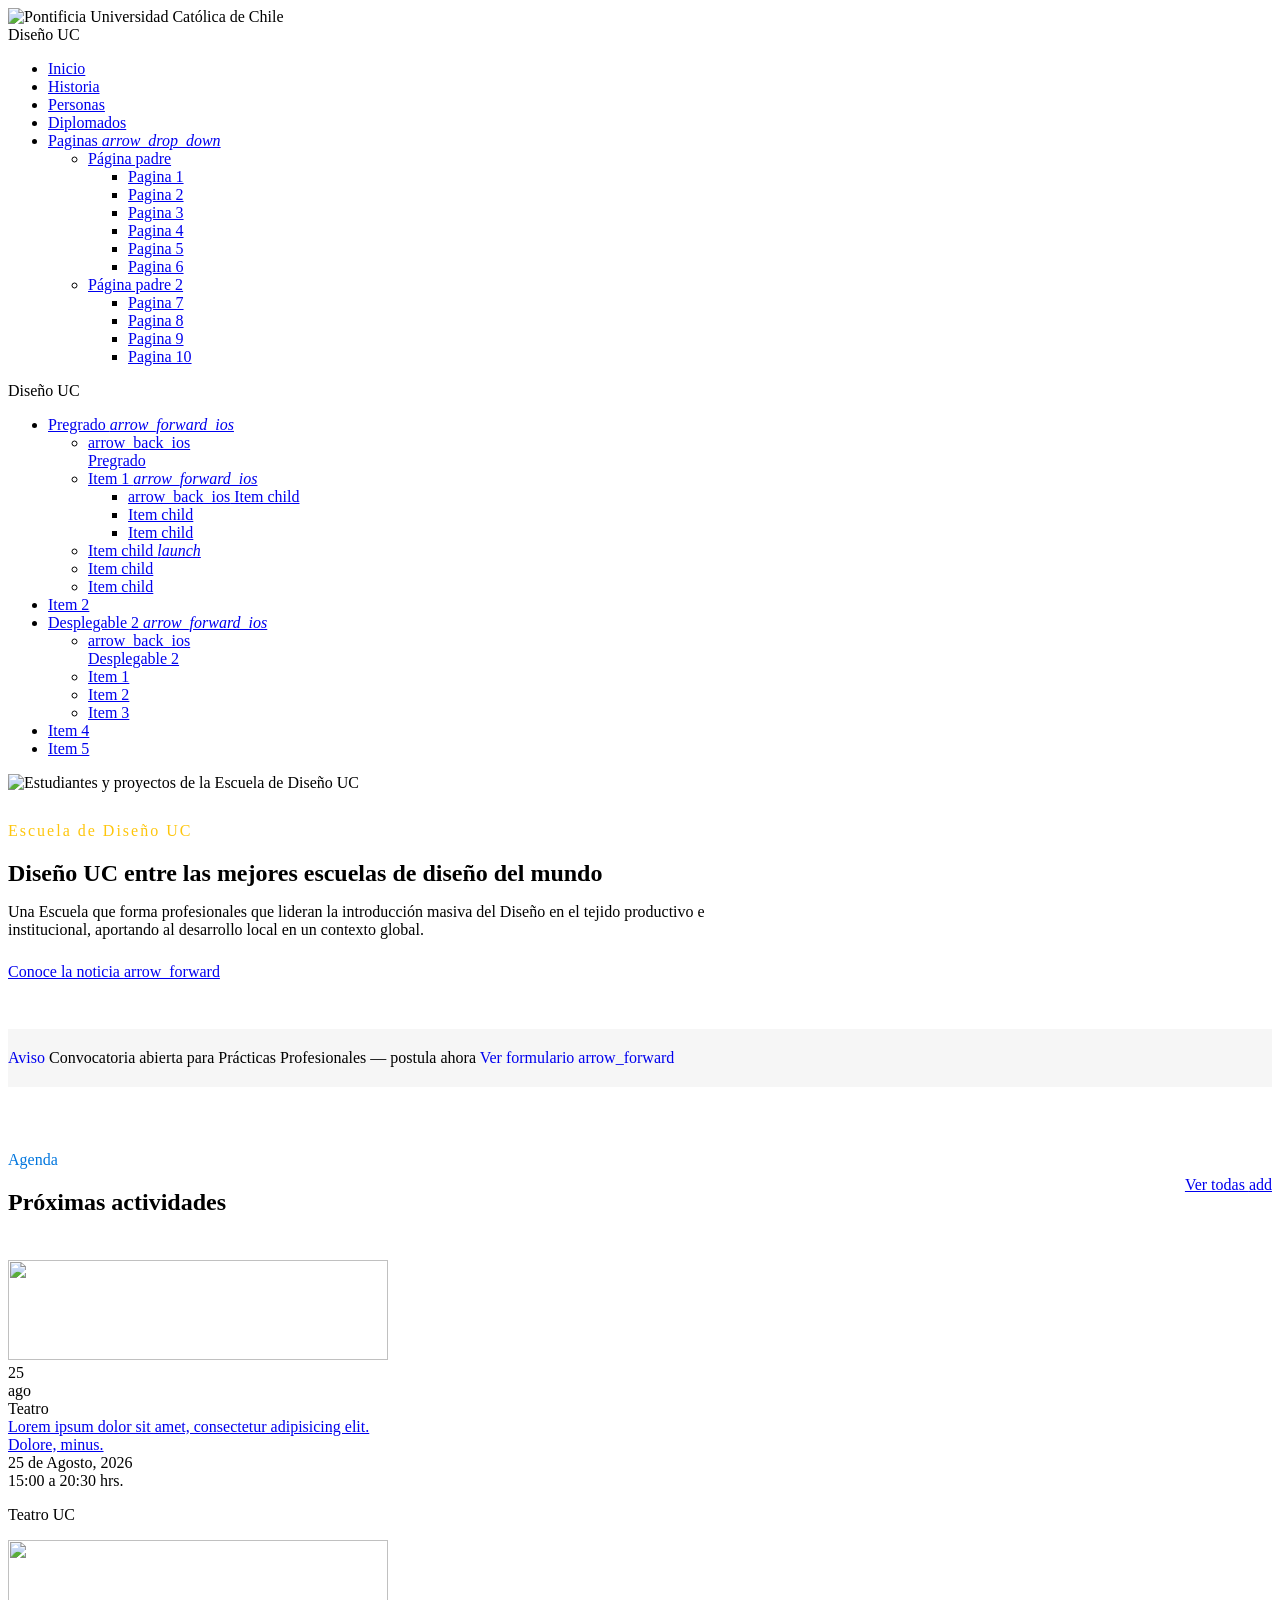
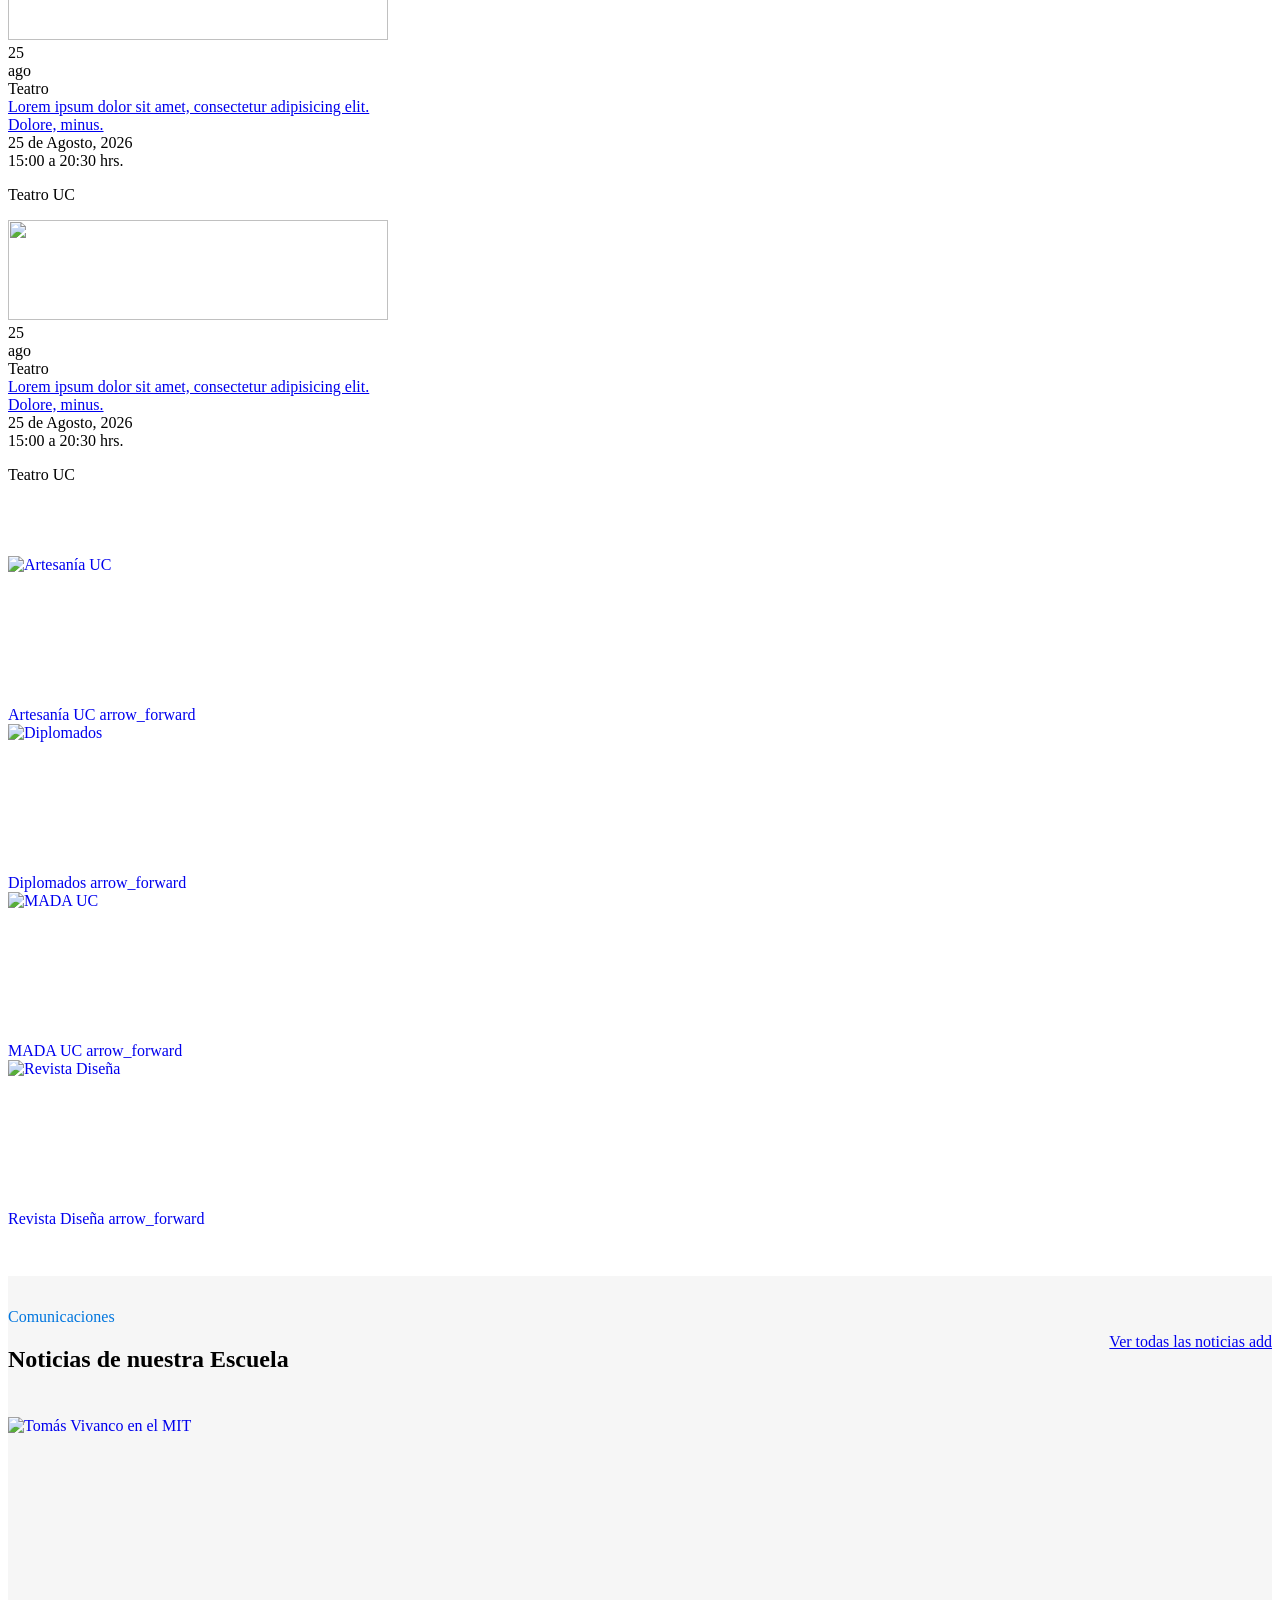
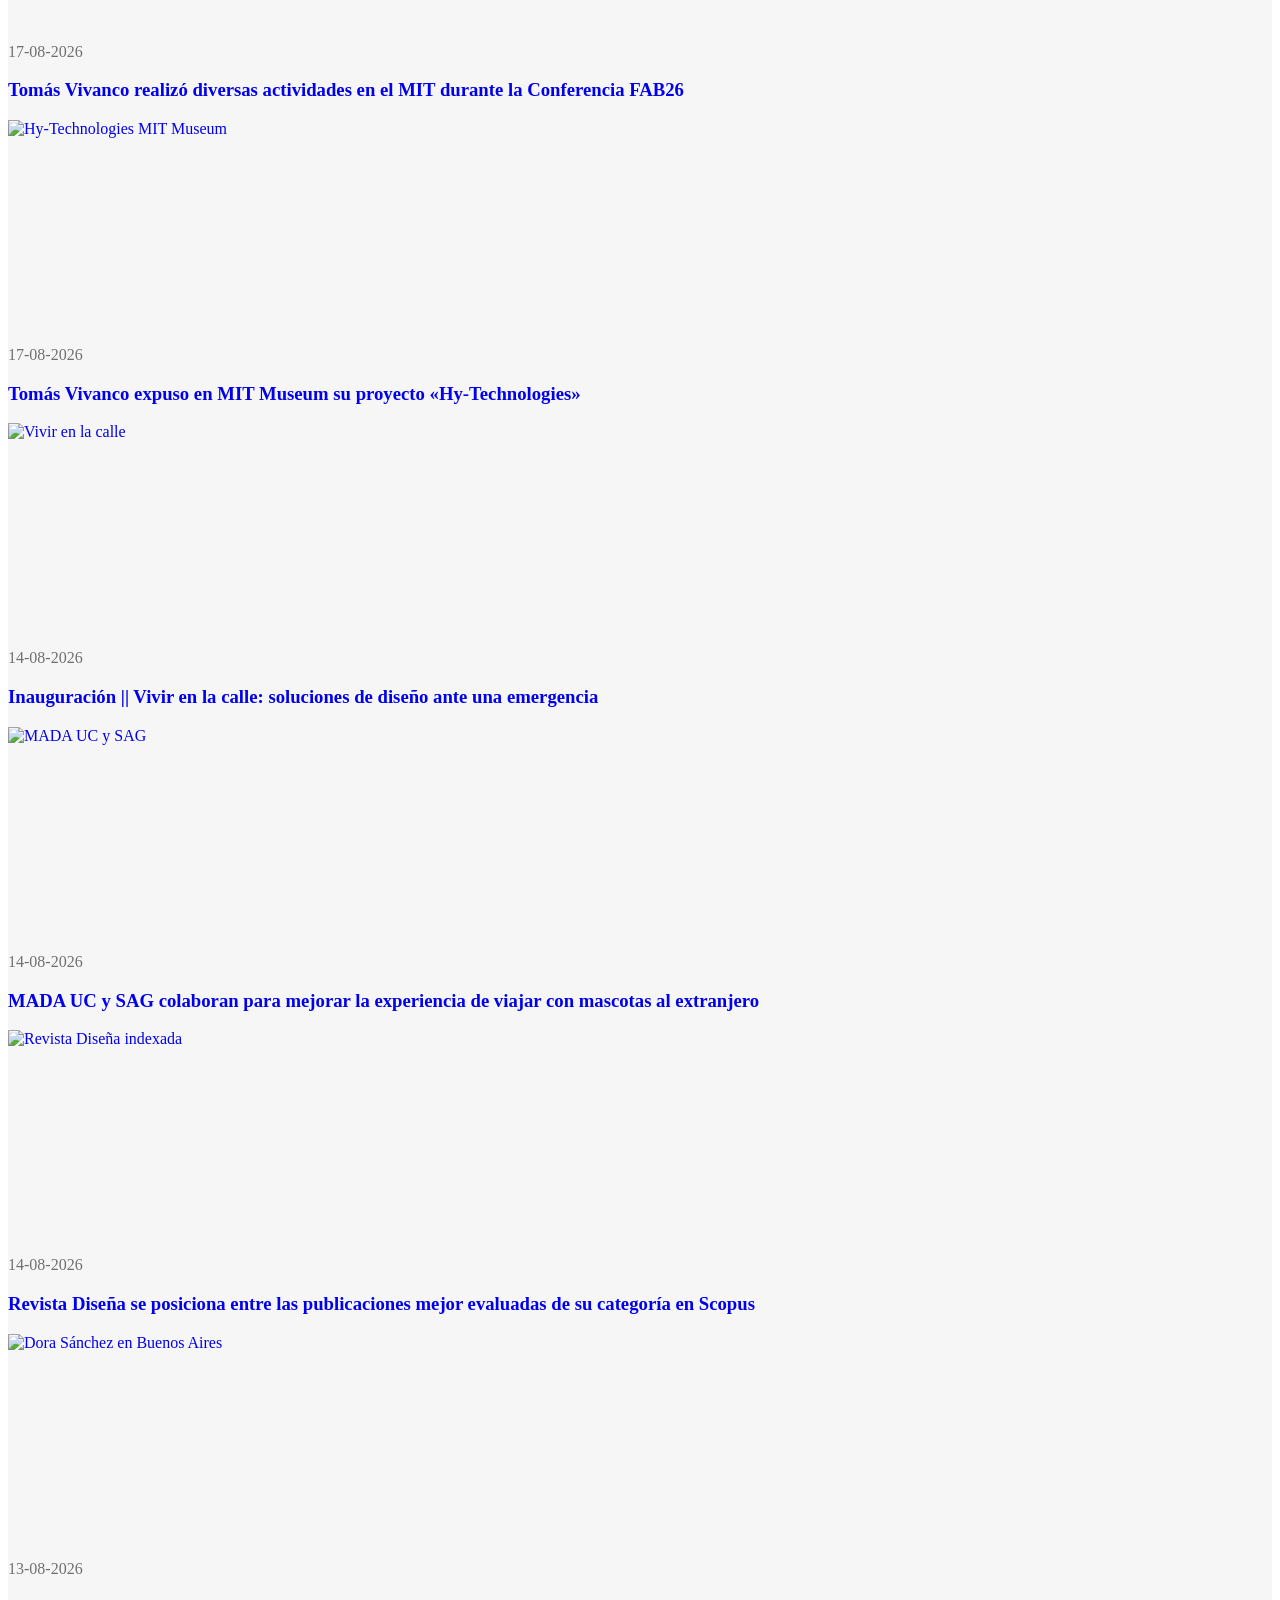
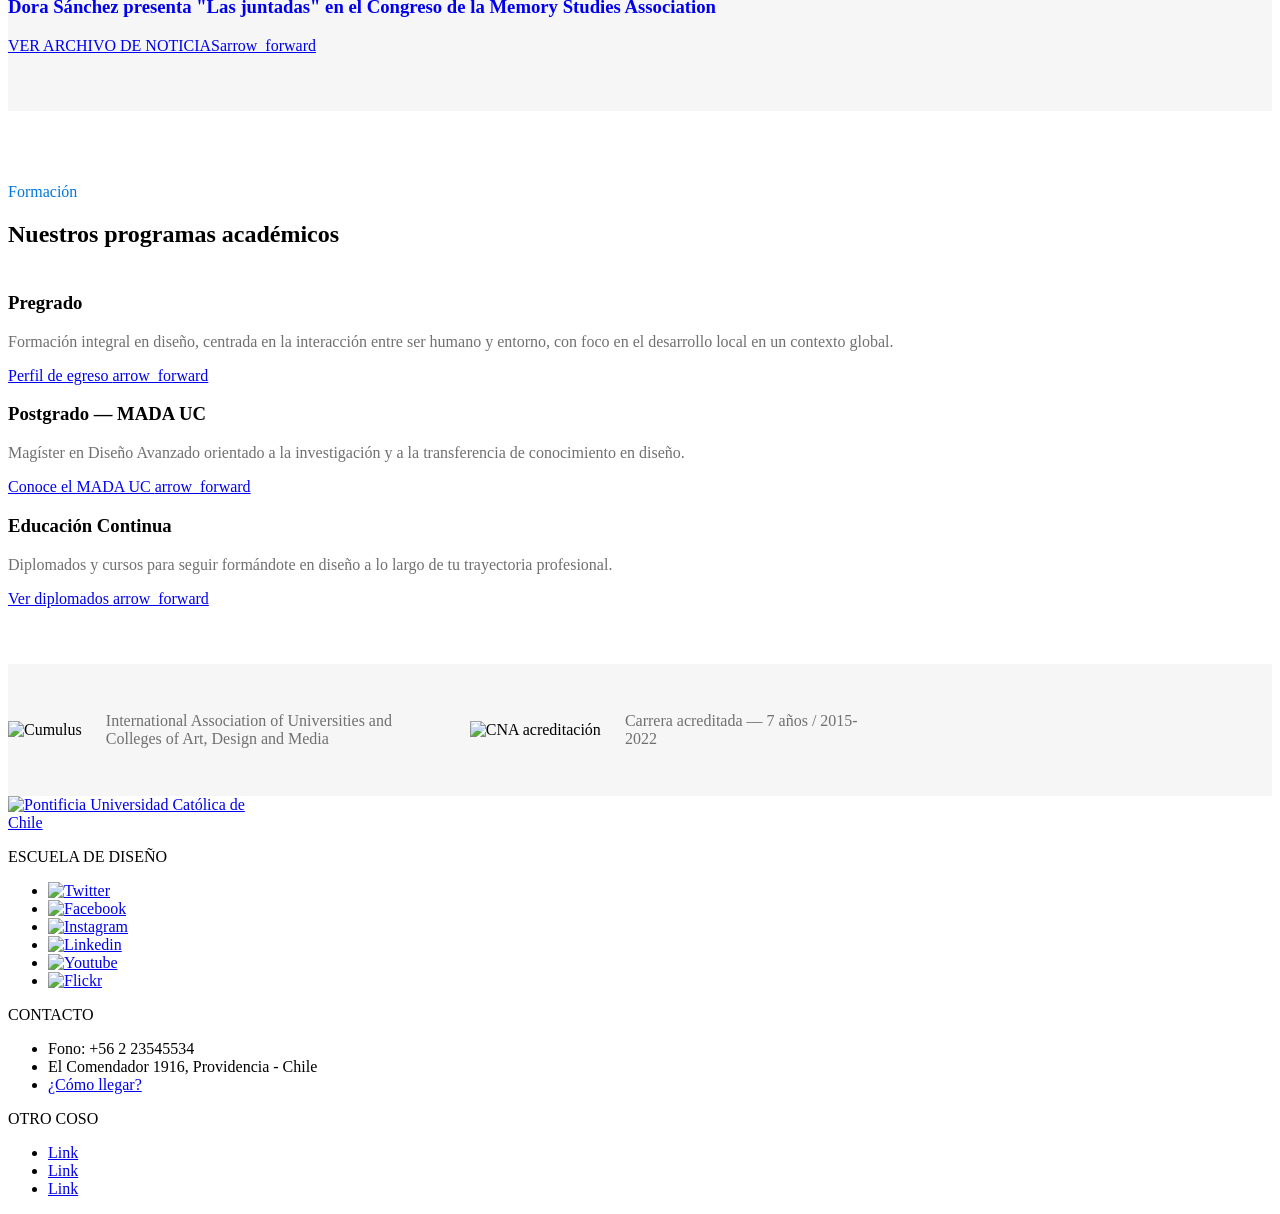
==== commit 4add087d: "Add files via upload" ====
--- a/index.html
+++ b/index.html
@@ -23,6 +23,7 @@
   .dno-badge-row{display:flex;align-items:center;gap:24px;flex-wrap:wrap;}
   .dno-badge-row img{max-height:56px;width:auto;}
   .dno-footer-badges p{font-size:.8rem;line-height:1.4;color:#c6c6c6;margin:0;}
+  .uc-hero{max-height:50vh !important; height:auto}
 </style>
 </head>
 <body>
@@ -106,7 +107,7 @@
       <div class="uc-navbar_mobile navbar_mobile-slide d-block d-lg-none">
         <div class="uc-navbar_mobile-bar navbar-brand">
           <div class="uc-navbar_mobile-logo navbar-light">
-            <div class="h2 text-font--serif text-color--blue">Título</div>
+            <div class="h2 text-font--serif text-color--blue">Diseño UC</div>
           </div>
           <a href="javascript:void(0);" class="uc-navbar_mobile-button">
             <span class="uc-icon"></span>
@@ -244,39 +245,135 @@
     <div class="dno-section-title">
       <div>
         <p class="uc-subtitle" style="color:#0176de;">Agenda</p>
-        <h2>Próximas actividades</h2>
+        <h2 class="mb-0">Próximas actividades</h2>
       </div>
       <a href="https://diseno.uc.cl/comunicaciones/actualidad/agenda" class="uc-btn btn-inline btn-inline--bold">Ver todas <span class="uc-icon icon-shape--rounded">add</span></a>
     </div>
 
     <div class="row">
-      <div class="col-12 col-md-4">
-        <a href="https://diseno.uc.cl/2026/08/inauguracion-vivir-en-la-calle-soluciones-de-diseno-ante-una-emergencia/" class="uc-card card-type--link card-height--same" style="text-decoration:none;">
-          <div class="uc-card_header">Martes 25 de agosto</div>
-          <div class="uc-card_body">
-            <h3 class="h4">Inauguración || Vivir en la calle: soluciones de diseño ante una emergencia</h3>
-          </div>
-        </a>
-      </div>
-      <div class="col-12 col-md-4">
-        <a href="https://diseno.uc.cl/2026/08/lanzamiento-como-disenar-una-revolucion/" class="uc-card card-type--link card-height--same" style="text-decoration:none;">
-          <div class="uc-card_header">Jueves 13 de agosto</div>
-          <div class="uc-card_body">
-            <h3 class="h4">LANZAMIENTO | Cómo diseñar una revolución. Trayectoria de un proyecto UC-MIT</h3>
-          </div>
-        </a>
-      </div>
-      <div class="col-12 col-md-4">
-        <a href="https://diseno.uc.cl/2026/08/lanzamiento-cartografia-terrestre-de-la-ia/" class="uc-card card-type--link card-height--same" style="text-decoration:none;">
-          <div class="uc-card_header">Jueves 13 de agosto</div>
-          <div class="uc-card_body">
-            <h3 class="h4">LANZAMIENTO | Cartografía terrestre de la IA</h3>
-          </div>
-        </a>
-      </div>
-    </div>
-  </div>
+
+
+      <div class="col-12 col-md-4 py-20">
+
+          <div
+            class="uc-card card-type--event card-height--same"
+            style="max-width: 380px"
+          >
+            <img
+              src="https://dummyimage.com/378x210/e0e0e0/b8b8b8.jpg"
+              class="d-none d-lg-block img-fluid"
+              loading="lazy"
+              height="100"
+              width="100%"
+            />
+            <div class="uc-card_body">
+              <div class="uc-card card-type--date">
+                <div class="day">25</div>
+                <div class="month">ago</div>
+              </div>
+              <span class="uc-subtitle mt-20 mb-16">Teatro</span>
+              <div class="d-flex h-full flex-column">
+                <a
+                  href="#"
+                  target="_blank"
+                  class="d-flex h4 color-black uc-card-link mb-16"
+                >
+                  Lorem ipsum dolor sit amet, consectetur adipisicing elit. Dolore, minus.
+                </a>
+              </div>
+              <div class="uc-card_event--content">
+                <div class="date">25 de Agosto, 2026</div>
+                <div class="time">15:00 a 20:30 hrs.</div>
+                <div class="venue"><p class="no-margin">Teatro UC</p></div>
+              </div>
+            </div>
+          </div>
+
+</div>
+
+
+      <div class="col-12 col-md-4 py-20">
+
+
+          <div
+            class="uc-card card-type--event card-height--same"
+            style="max-width: 380px"
+          >
+            <img
+              src="https://dummyimage.com/378x210/e0e0e0/b8b8b8.jpg"
+              class="d-none d-lg-block img-fluid"
+              loading="lazy"
+              height="100"
+              width="100%"
+            />
+            <div class="uc-card_body">
+              <div class="uc-card card-type--date">
+                <div class="day">25</div>
+                <div class="month">ago</div>
+              </div>
+              <span class="uc-subtitle mt-20 mb-16">Teatro</span>
+              <div class="d-flex h-full flex-column">
+                <a
+                  href="#"
+                  target="_blank"
+                  class="d-flex h4 color-black uc-card-link mb-16"
+                >
+                  Lorem ipsum dolor sit amet, consectetur adipisicing elit. Dolore, minus.
+                </a>
+              </div>
+              <div class="uc-card_event--content">
+                <div class="date">25 de Agosto, 2026</div>
+                <div class="time">15:00 a 20:30 hrs.</div>
+                <div class="venue"><p class="no-margin">Teatro UC</p></div>
+              </div>
+            </div>
+          </div>
+
+</div>
+
+
+      <div class="col-12 col-md-4 py-20">
+
+
+          <div
+            class="uc-card card-type--event card-height--same"
+            style="max-width: 380px"
+          >
+            <img
+              src="https://dummyimage.com/378x210/e0e0e0/b8b8b8.jpg"
+              class="d-none d-lg-block img-fluid"
+              loading="lazy"
+              height="100"
+              width="100%"
+            />
+            <div class="uc-card_body">
+              <div class="uc-card card-type--date">
+                <div class="day">25</div>
+                <div class="month">ago</div>
+              </div>
+              <span class="uc-subtitle mt-20 mb-16">Teatro</span>
+              <div class="d-flex h-full flex-column">
+                <a
+                  href="#"
+                  target="_blank"
+                  class="d-flex h4 color-black uc-card-link mb-16"
+                >
+                  Lorem ipsum dolor sit amet, consectetur adipisicing elit. Dolore, minus.
+                </a>
+              </div>
+              <div class="uc-card_event--content">
+                <div class="date">25 de Agosto, 2026</div>
+                <div class="time">15:00 a 20:30 hrs.</div>
+                <div class="venue"><p class="no-margin">Teatro UC</p></div>
+              </div>
+            </div>
+          </div>
+
+</div>
+</div>
+</div>
 </section>
+
 
 <!-- AVISOS / SITIOS DE INTERÉS -->
 <section style="padding:8px 0 48px;">
@@ -438,55 +535,121 @@
   </div>
 </section>
 
-<!-- FOOTER -->
+
+
+
+
+
 <footer class="uc-footer">
-  <div class="container">
-    <div class="row">
-      <div class="col-12 col-lg-3 mb-24">
-        <img src="https://diseno.uc.cl/wp-content/themes/dno/img/escuela-de-diseno-uc.svg" alt="Escuela de Diseño UC" style="height:44px;filter:invert(1) brightness(2);" />
-        <p class="p-size--sm" style="margin-top:16px;color:#c6c6c6;">Pontificia Universidad Católica de Chile</p>
-      </div>
-
-      <div class="col-6 col-lg-3 mb-24">
-        <p class="uc-footer_list-title">Contacto</p>
-        <ul class="uc-footer_list">
+  <div class="container pb-80">
+    <div class="row" data-accordion>
+      <div class="col-lg-6">
+        <div class="mb-40">
+          <a href="/">
+            <img
+              src="https://kit-digital-uc-prod.s3.amazonaws.com/assets/logo-uc-blanco.svg"
+              alt="Pontificia Universidad Católica de Chile"
+              style="max-width: 240px"
+              class="img-fluid"
+            />
+          </a>
+          <p class="uc-subtitle subtitle-extended color-white mt-32">
+            ESCUELA DE DISEÑO
+          </p>
+
+          <ul class="uc-footer_social">
+            <!-- agregar enlaces a redes sociales correspondientes -->
+            <li>
+              <a href="#">
+                <img
+                  src="https://kit-digital-uc-prod.s3.amazonaws.com/assets/social-icon-twitter.svg"
+                  alt="Twitter"
+                />
+              </a>
+            </li>
+            <li>
+              <a href="#">
+                <img
+                  src="https://kit-digital-uc-prod.s3.amazonaws.com/assets/social-icon-facebook.svg"
+                  alt="Facebook"
+                />
+              </a>
+            </li>
+            <li>
+              <a href="#">
+                <img
+                  src="https://kit-digital-uc-prod.s3.amazonaws.com/assets/social-icon-instagram.svg"
+                  alt="Instagram"
+                />
+              </a>
+            </li>
+            <li>
+              <a href="#">
+                <img
+                  src="https://kit-digital-uc-prod.s3.amazonaws.com/assets/social-icon-linkedin.svg"
+                  alt="Linkedin"
+                />
+              </a>
+            </li>
+            <li>
+              <a href="#">
+                <img
+                  src="https://kit-digital-uc-prod.s3.amazonaws.com/assets/social-icon-youtube.svg"
+                  alt="Youtube"
+                />
+              </a>
+            </li>
+            <li>
+              <a href="#">
+                <img
+                  src="https://kit-digital-uc-prod.s3.amazonaws.com/assets/social-icon-flickr.svg"
+                  alt="Flickr"
+                />
+              </a>
+            </li>
+          </ul>
+        </div>
+      </div>
+      <div class="col-lg-3">
+        <div
+          class="uc-footer_list-title footer-collapse-title"
+          data-collapse="footerNavExample01"
+        >
+          CONTACTO
+        </div>
+        <ul
+          class="uc-footer_list footer-collapse"
+          data-toggle="footerNavExample01"
+        >
           <li>Fono: +56 2 23545534</li>
-          <li>El Comendador 1916, Providencia, Santiago de Chile</li>
-          <li><a href="https://www.google.com/maps/place/Campus+Lo+Contador+Pontificia+Universidad+Cat%C3%B3lica+de+Chile/" class="link-inline">Ver mapa <span class="uc-icon icon-color--white icon-size--sm">location_on</span></a></li>
+          <li>El Comendador 1916, Providencia - Chile</li>
+          <li><a href="#"><a href="https://www.google.com/maps/place/Campus+Lo+Contador+Pontificia+Universidad+Cat%C3%B3lica+de+Chile/@-33.4202518,-70.6202817,17z/data=!4m13!1m7!3m6!1s0x9662cf608d0f317b:0x844e3a8482d4800c!2sEl+Comendador+1916,+Providencia,+Regi%C3%B3n+Metropolitana!3b1!8m2!3d-33.4202518!4d-70.618093!3m4!1s0x0:0x179482715007d19f!8m2!3d-33.4196244!4d-70.618585">¿Cómo llegar?</a></a></li>
         </ul>
       </div>
-
-      <div class="col-6 col-lg-3 mb-24">
-        <p class="uc-footer_list-title">Sitio</p>
-        <ul class="uc-footer_list">
-          <li><a href="https://diseno.uc.cl/escuela/historia">Historia</a></li>
-          <li><a href="https://diseno.uc.cl/escuela/personas">Personas</a></li>
-          <li><a href="https://diseno.uc.cl/comunicaciones/actualidad/noticias">Noticias</a></li>
-          <li><a href="https://diseno.uc.cl/comunicaciones/actualidad/ofertas-laborales/">Ofertas laborales</a></li>
+      <div class="col-lg-3">
+        <div
+          class="uc-footer_list-title footer-collapse-title"
+          data-collapse="footerNavExample02"
+        >
+          OTRO COSO
+        </div>
+        <ul class="uc-footer_list footer-collapse"
+          data-toggle="footerNavExample02"
+        >
+          <li><a href="#">Link</a></li>
+          <li><a href="#">Link</a></li>
+          <li><a href="#">Link</a></li>
         </ul>
       </div>
 
-      <div class="col-12 col-lg-3 mb-24">
-        <p class="uc-footer_list-title">Síguenos</p>
-        <ul class="uc-footer_social">
-          <li><a href="https://www.instagram.com/disenouc/" aria-label="Instagram"><span class="uc-icon">photo_camera</span></a></li>
-          <li><a href="https://www.facebook.com/escueladisenouc" aria-label="Facebook"><span class="uc-icon">thumb_up</span></a></li>
-          <li><a href="https://www.linkedin.com/in/diseño-uc/" aria-label="LinkedIn"><span class="uc-icon">work</span></a></li>
-          <li><a href="https://twitter.com/diseno_uc" aria-label="Twitter"><span class="uc-icon">alternate_email</span></a></li>
-          <li><a href="https://www.youtube.com/channel/UCLKctg7Z2KAw61fHh1y1aXw" aria-label="YouTube"><span class="uc-icon">play_circle</span></a></li>
-        </ul>
-      </div>
-    </div>
-
-    <hr style="border-color:#173f8a;margin:24px 0;" />
-
-    <p class="p-size--sm" style="color:#c6c6c6;padding-bottom:24px;">
-      Los contenidos de este sitio web son publicados bajo una
-      <a href="http://creativecommons.org/licenses/by-nc-nd/4.0/">Licencia Creative Commons Atribución-NoComercial-SinDerivadas 4.0 Internacional</a>.
-      <a href="https://diseno.uc.cl/">ESP</a> | <a href="https://diseno.uc.cl/english">ENG</a>
-    </p>
+
+    </div>
   </div>
+  <div id="uc-global-footer"></div>
 </footer>
+
+
+
 
 <script src="https://kit-digital-uc-prod.s3.amazonaws.com/uc-kitdigital/js/uc-kitdigital.js" defer></script>
 
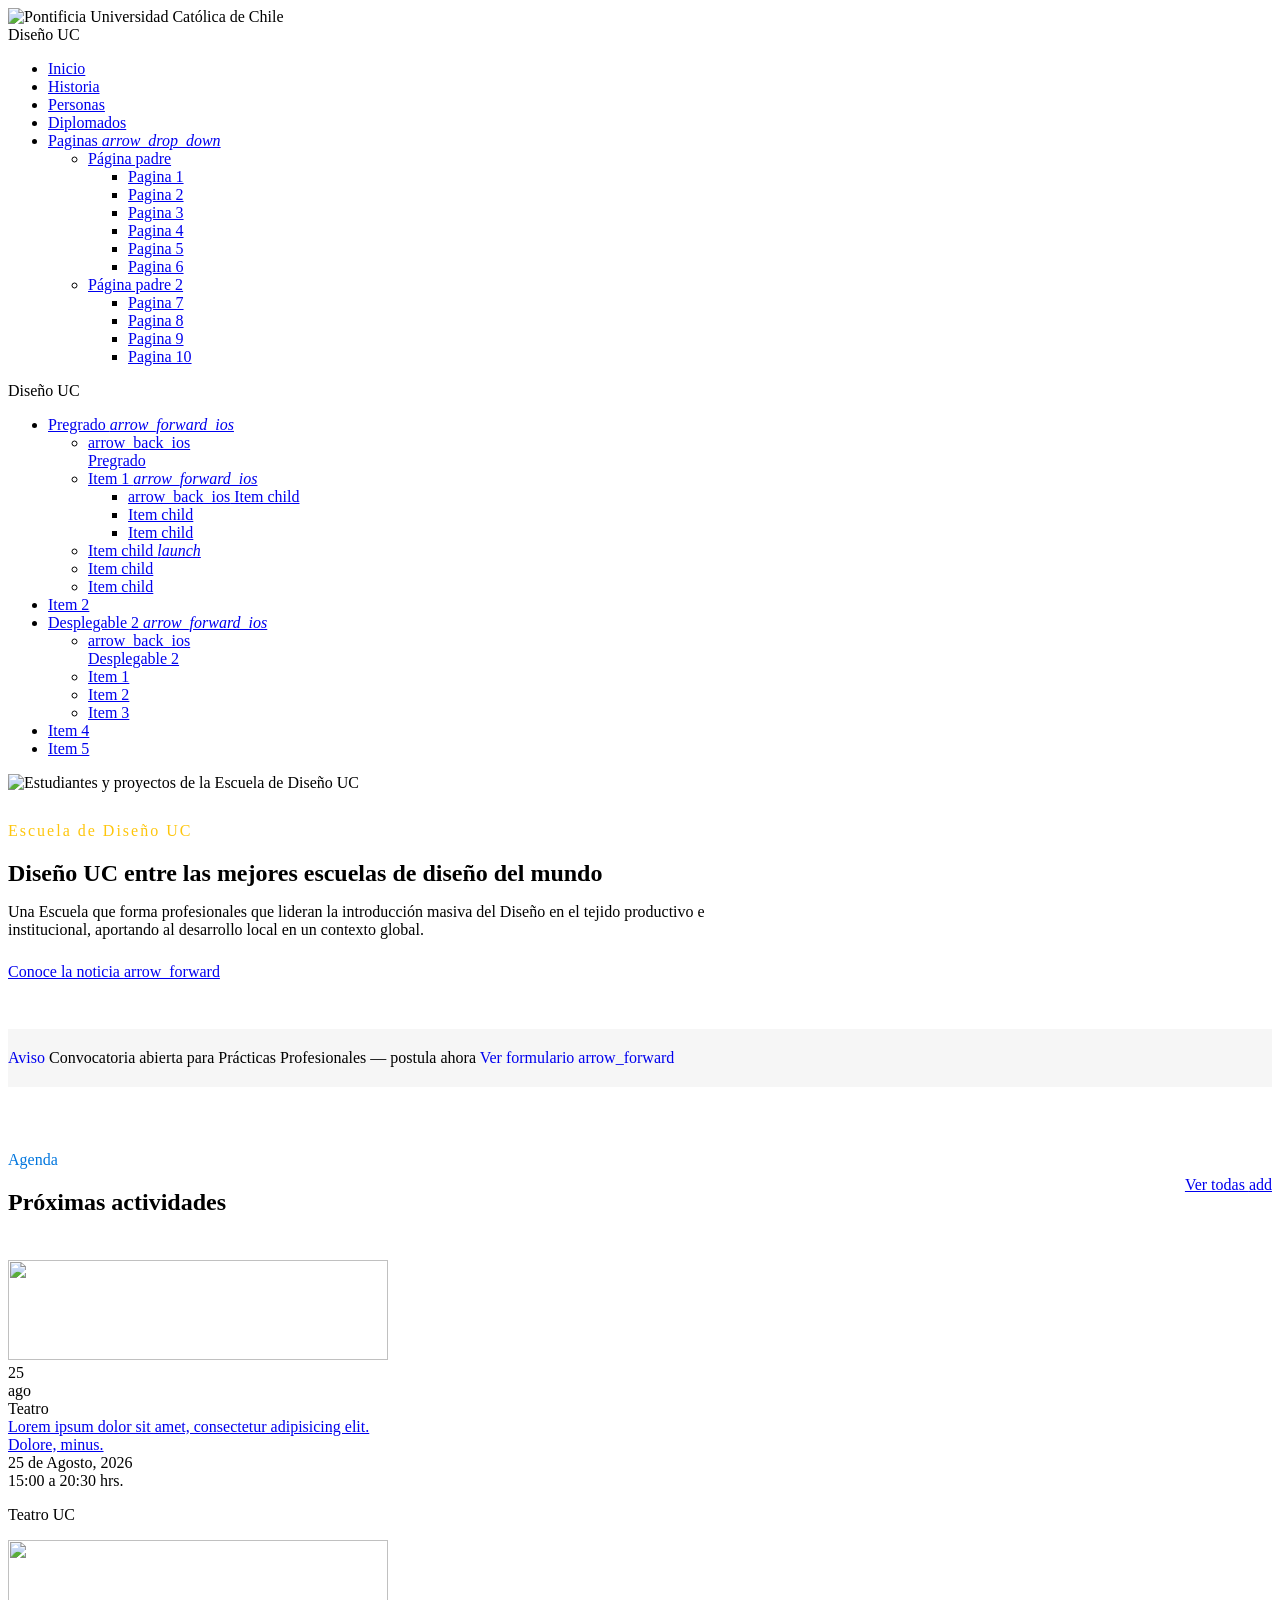
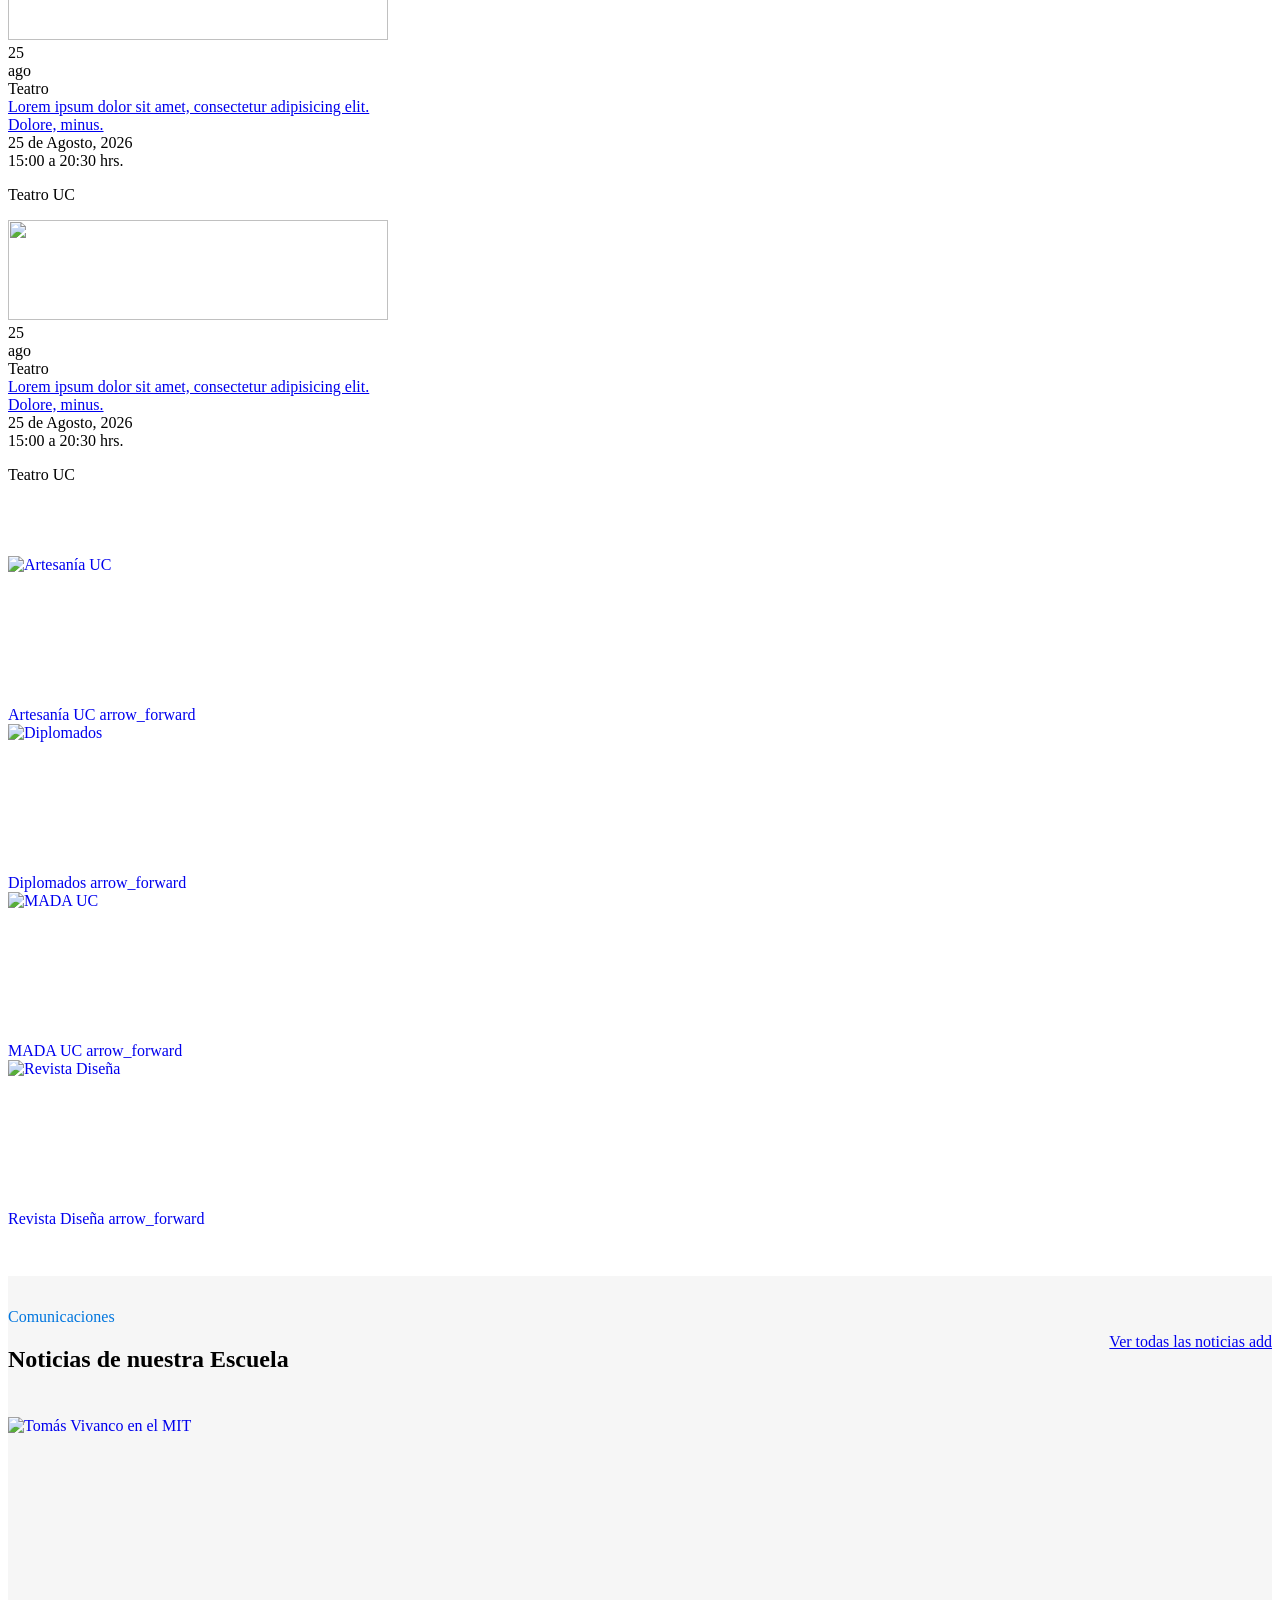
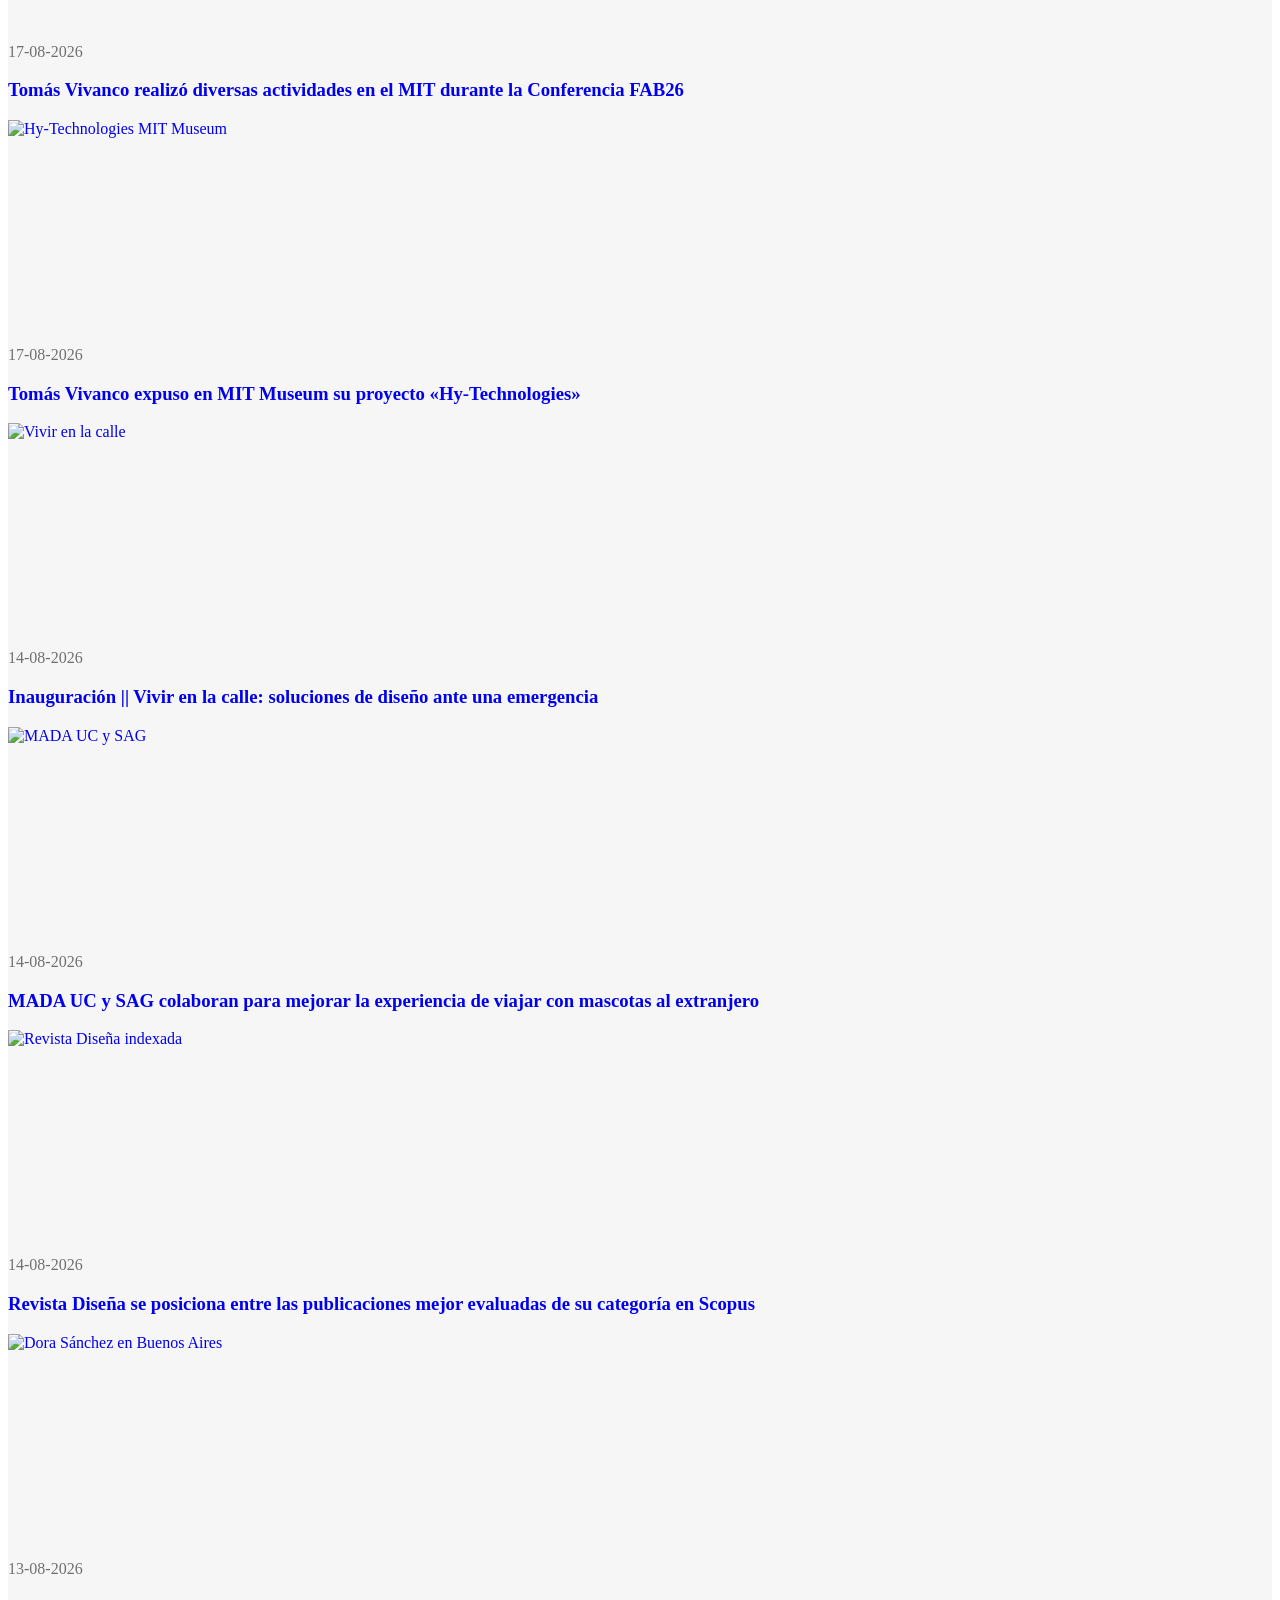
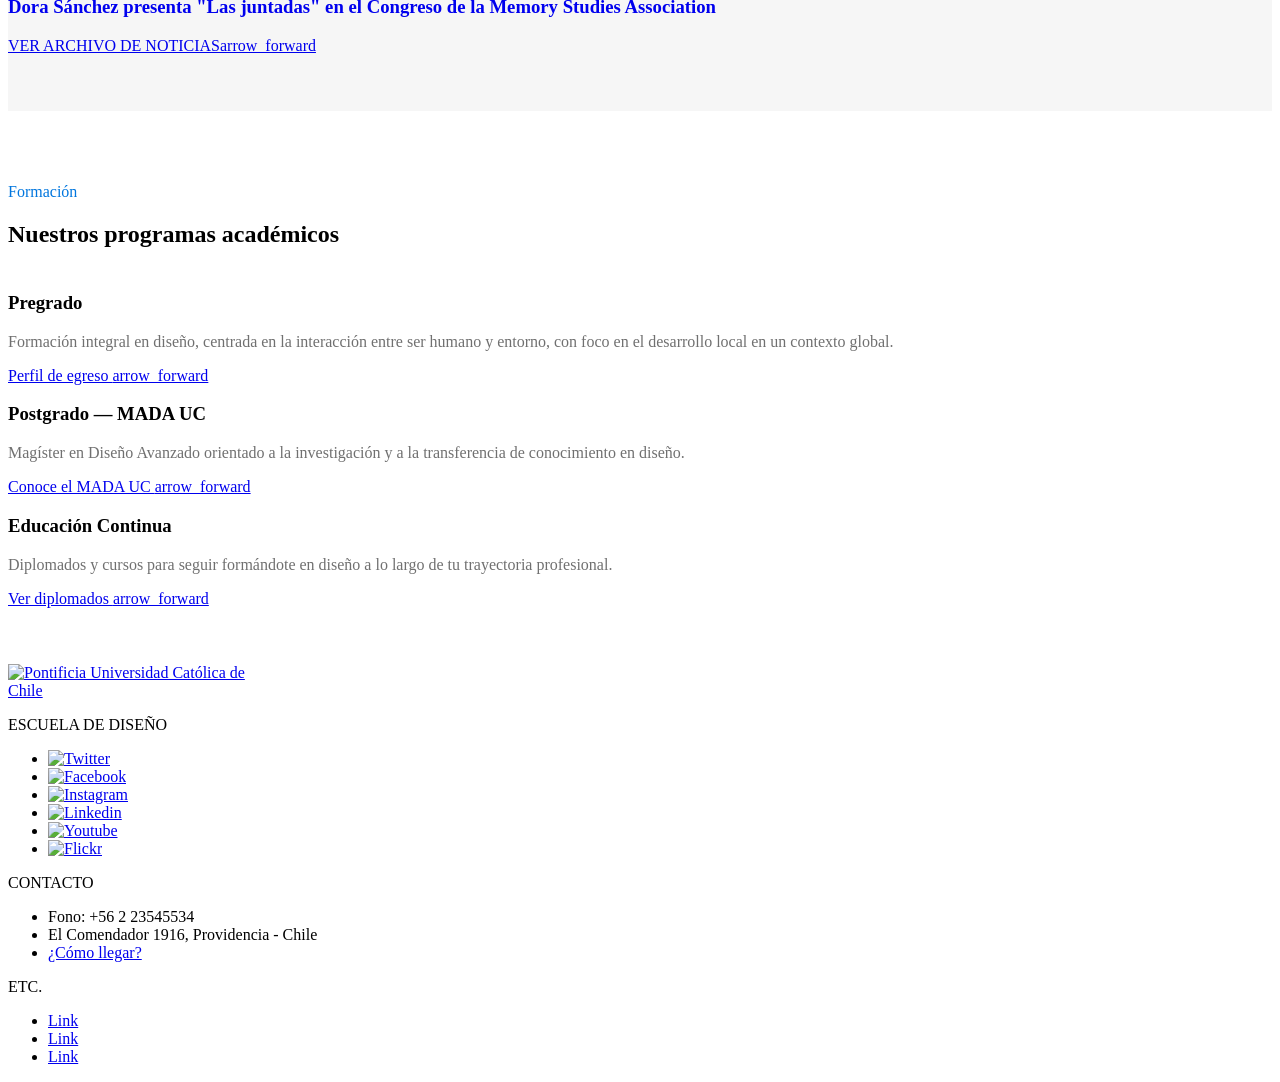
==== commit 1e2b09e3: "Add files via upload" ====
--- a/index.html
+++ b/index.html
@@ -1,657 +1,821 @@
-<!DOCTYPE html>
+<!doctype html>
 <html lang="es">
-<head>
-<meta charset="UTF-8" />
-<meta name="viewport" content="width=device-width, initial-scale=1, shrink-to-fit=no" />
-<meta name="referrer" content="no-referrer" />
-<title>Diseño UC | Escuela de Diseño de la Pontificia Universidad Católica de Chile</title>
-<meta name="description" content="Una Escuela que ofrece al país profesionales que lideran la introducción masiva del Diseño en el tejido productivo e institucional, aportando con ello al desarrollo local en un contexto global." />
-<link rel="stylesheet" href="https://kit-digital-uc-prod.s3.amazonaws.com/uc-kitdigital/css/uc-kitdigital.css" />
-<style>
-  /* Ajustes mínimos específicos de esta home, todo lo demás usa uc-kitdigital.css */
-  body{background:#fff;}
-  .dno-logo-word{font-family:"Roboto Slab",serif;font-weight:700;font-size:1.35rem;color:#173f8a;line-height:1;}
-  .dno-logo-word span{color:#0176de;}
-  .dno-hero-eyebrow{letter-spacing:2px;}
-  .dno-scroll-x{display:flex;gap:16px;overflow-x:auto;padding-bottom:8px;scroll-snap-type:x mandatory;}
-  .dno-scroll-x::-webkit-scrollbar{height:6px;}
-  .dno-scroll-x::-webkit-scrollbar-thumb{background:#c6c6c6;border-radius:4px;}
-  .dno-scroll-x > *{scroll-snap-align:start;flex:0 0 auto;}
-  .dno-news-thumb{width:100%;height:210px;object-fit:cover;display:block;}
-  .dno-avisos-thumb{width:100%;height:150px;object-fit:cover;display:block;}
-  .dno-section-title{display:flex;align-items:center;justify-content:space-between;flex-wrap:wrap;gap:12px;margin-bottom:24px;}
-  .dno-badge-row{display:flex;align-items:center;gap:24px;flex-wrap:wrap;}
-  .dno-badge-row img{max-height:56px;width:auto;}
-  .dno-footer-badges p{font-size:.8rem;line-height:1.4;color:#c6c6c6;margin:0;}
-  .uc-hero{max-height:50vh !important; height:auto}
-</style>
-</head>
-<body>
-
-  <header class="uc-header">
-    <div id="uc-global-topbar"></div>
-    <nav class="uc-navbar">
-      <!-- Menú para versión Escritorio -->
-      <div class="container d-none d-lg-block">
-        <div class="row align-items-center">
-          <div class="col-lg-3 col-xl-2">
-            <img src="https://kit-digital-uc-desa.s3.amazonaws.com/img/logo-uc-azul.svg" alt="Pontificia Universidad Católica de Chile" class="img-fluid">
-          </div>
-          <div class="col-lg-8 col-xl-9 pl-60">
-            <div class="h2 text-font--serif text-color--blue mt-24">Diseño UC</div>
-          </div>
-        </div>
-        <ul class="uc-navbar_nav" style="position: relative; z-index: 99;">
-          <li class="nav-item ">
-            <a href="index.html" class="uc-btn btn-inline">Inicio </a>
-          </li>
-          <li class="nav-item ">
-            <a href="historia.html" class="uc-btn btn-inline">Historia </a>
-          </li>
-          <li class="nav-item ">
-            <a href="personas.html" class="uc-btn btn-inline">Personas </a>
-          </li>
-          <li class="nav-item ">
-            <a href="diplomados.html" class="uc-btn btn-inline">Diplomados </a>
-          </li>
-          <li class="nav-item uc-navbar-dropdown">
-            <a href="/programas-de-estudio/" class="uc-btn btn-inline">Paginas <i class="uc-icon">arrow_drop_down</i> </a>
-            <ul class="uc-navbar-dropdown_menu">
-              <li class="dropdown_item--heading">
-                <a href="#" class="uc-btn">Página padre</a>
-                <ul class="uc-navbar-dropdown_child">
-                  <li class="uc-navbar-dropdown_item">
-                    <a href="#" class="uc-btn">Pagina 1</a>
-                  </li>
-
-                  <li class="uc-navbar-dropdown_item">
-                    <a href="#" class="uc-btn">Pagina 2</a>
-                  </li>
-
-                  <li class="uc-navbar-dropdown_item">
-                    <a href="#" class="uc-btn">Pagina 3</a>
-                  </li>
-                  <li class="uc-navbar-dropdown_item">
-                    <a href="#" class="uc-btn">Pagina 4</a>
-                  </li>
-                  <li class="uc-navbar-dropdown_item">
-                    <a href="#" class="uc-btn">Pagina 5</a>
-                  </li>
-                  <li class="uc-navbar-dropdown_item">
-                    <a href="#" class="uc-btn">Pagina 6</a>
-                  </li>
-                </ul>
-              </li>
-              <li class="dropdown_item--heading">
-                <a href="#" class="uc-btn">Página padre 2</a>
-                <ul class="uc-navbar-dropdown_child">
-                  <li class="uc-navbar-dropdown_item">
-                    <a href="#" class="uc-btn">Pagina 7</a>
-                  </li>
-                  <li class="uc-navbar-dropdown_item">
-                    <a href="#" class="uc-btn">Pagina 8</a>
-                  </li>
-                  <li class="uc-navbar-dropdown_item">
-                    <a href="#" class="uc-btn">Pagina 9</a>
-                  </li>
-                  <li class="uc-navbar-dropdown_item">
-                    <a href="#" class="uc-btn">Pagina 10</a>
-                  </li>
-                </ul>
-              </li>
-            </ul>
-          </li>
-        </ul>
-      </div>
-      <!-- Menú para versión Móvil -->
-      <div class="uc-navbar_mobile navbar_mobile-slide d-block d-lg-none">
-        <div class="uc-navbar_mobile-bar navbar-brand">
-          <div class="uc-navbar_mobile-logo navbar-light">
-            <div class="h2 text-font--serif text-color--blue">Diseño UC</div>
-          </div>
-          <a href="javascript:void(0);" class="uc-navbar_mobile-button">
-            <span class="uc-icon"></span>
-          </a>
-        </div>
-        <div class="uc-navbar_mobile-content">
-          <ul class="uc-navbar_mobile-list">
-            <li class="list-item has-list-children">
-              <a class="list-open" href="#">
-                Pregrado
-                <i class="uc-icon icon-size--sm">arrow_forward_ios</i>
-              </a>
-              <ul class="list-item list-children">
-                <li class="list-item">
-                  <a href="#" class="list-close">
-                    <div class="uc-icon icon-size--sm">
-                      arrow_back_ios
-                    </div>
-                    Pregrado
-                  </a>
-                </li>
-                <!-- loop de elementos -->
-                <li class="list-item has-list-children">
-                  <a href="#" class="list-open">
-                    Item 1
-                    <i class="uc-icon icon-size--sm">arrow_forward_ios</i>
-                  </a>
-                  <ul class="list-children">
-                    <li class="list-item">
-                      <a href="#" class="list-close text-color--gray">
-                        <span class="uc-icon">arrow_back_ios</span>
-                        Item child
-                      </a>
-                    </li>
-                    <li class="list-item">
-                      <a href="/">Item child</a>
-                    </li>
-                    <li class="list-item">
-                      <a href="/">Item child</a>
-                    </li>
-                  </ul>
-                </li>
-                <li class="list-item">
-                  <a href="/">
-                    Item child
-                    <i class="uc-icon">launch</i>
-                  </a>
-                </li>
-                <li class="list-item">
-                  <a href="/">Item child</a>
-                </li>
-                <li class="list-item">
-                  <a href="/">Item child</a>
-                </li>
-              </ul>
-            </li>
-            <li class="list-item">
-              <a href="#">Item 2</a>
-            </li>
-            <li class="list-item has-list-children">
-              <a class="list-open" href="#">
-                Desplegable 2
-                <i class="uc-icon icon-size--sm">arrow_forward_ios</i>
-              </a>
-              <ul class="list-item list-children">
-                <li class="list-item">
-                  <a href="#" class="list-close">
-                    <div class="uc-icon icon-size--sm">
-                      arrow_back_ios
-                    </div>
-                    Desplegable 2
-                  </a>
-                </li>
-                <!-- loop de elementos -->
-                <li class="list-item">
-                  <a href="#">Item 1</a>
-                </li>
-                <li class="list-item">
-                  <a href="#">Item 2</a>
-                </li>
-                <li class="list-item">
-                  <a href="#">Item 3</a>
-                </li>
-              </ul>
-            </li>
-            <li class="list-item">
-              <a href="#">Item 4</a>
-            </li>
-            <li class="list-item">
-              <a href="#">Item 5</a>
-            </li>
-          </ul>
-        </div>
-    </nav>
-  </header>
-
-
-<!-- HERO -->
-<aside class="uc-hero" aria-label="Portada Escuela de Diseño UC">
-  <img
-    class="uc-hero__bg-img"
-    src="https://diseno.uc.cl/wp-content/uploads/2025/01/gifffff_banner.gif"
-    alt="Estudiantes y proyectos de la Escuela de Diseño UC" />
-  <div class="uc-hero__dark-gradient"></div>
-  <div class="container">
-    <div class="uc-hero__content uc-hero__content--bottom">
-      <div style="max-width:720px;padding-bottom:48px;">
-        <p class="uc-subtitle dno-hero-eyebrow" style="color:#fec60d; margin-top:30px">Escuela de Diseño UC</p>
-        <h1 class="color-white" style="margin-bottom:16px;">Diseño UC entre las mejores escuelas de diseño del mundo</h1>
-        <p class="p-size--lg color-white" style="margin-bottom:24px;">Una Escuela que forma profesionales que lideran la introducción masiva del Diseño en el tejido productivo e institucional, aportando al desarrollo local en un contexto global.</p>
-        <a href="https://diseno.uc.cl/2024/04/diseno-uc-dentro-de-las-mejores-escuelas-de-diseno-del-mundo/" class="uc-btn btn-secondary" style="width:fit-content;">
-          Conoce la noticia <span class="uc-icon icon-color--white">arrow_forward</span>
-        </a>
-      </div>
-    </div>
-  </div>
-</aside>
-
-<!-- AVISO DESTACADO / PRÁCTICAS -->
-<section class="uc-border-bottom" style="padding:20px 0;background:#f6f6f6;">
-  <div class="container">
-    <a href="https://forms.office.com/r/BQQ4aTcf08" class="d-flex align-items-center justify-content-between" style="text-decoration:none;gap:16px;flex-wrap:wrap;">
-      <span class="d-flex align-items-center" style="gap:12px;">
-        <span class="uc-tag">Aviso</span>
-        <span class="text-weight--medium" style="color:#000;">Convocatoria abierta para Prácticas Profesionales — postula ahora</span>
-      </span>
-      <span class="uc-btn btn-inline btn-inline--bold">Ver formulario <span class="uc-icon">arrow_forward</span></span>
-    </a>
-  </div>
-</section>
-
-<!-- LANZAMIENTOS DESTACADOS -->
-<section style="padding:48px 0;">
-  <div class="container">
-    <div class="dno-section-title">
-      <div>
-        <p class="uc-subtitle" style="color:#0176de;">Agenda</p>
-        <h2 class="mb-0">Próximas actividades</h2>
-      </div>
-      <a href="https://diseno.uc.cl/comunicaciones/actualidad/agenda" class="uc-btn btn-inline btn-inline--bold">Ver todas <span class="uc-icon icon-shape--rounded">add</span></a>
-    </div>
-
-    <div class="row">
-
-
-      <div class="col-12 col-md-4 py-20">
-
-          <div
-            class="uc-card card-type--event card-height--same"
-            style="max-width: 380px"
-          >
+    <head>
+        <meta charset="UTF-8" />
+        <meta name="viewport" content="width=device-width, initial-scale=1, shrink-to-fit=no" />
+        <meta name="referrer" content="no-referrer" />
+        <title>Diseño UC | Escuela de Diseño de la Pontificia Universidad Católica de Chile</title>
+        <meta
+            name="description"
+            content="Una Escuela que ofrece al país profesionales que lideran la introducción masiva del Diseño en el tejido productivo e institucional, aportando con ello al desarrollo local en un contexto global."
+        />
+        <link
+            rel="stylesheet"
+            href="https://kit-digital-uc-prod.s3.amazonaws.com/uc-kitdigital/css/uc-kitdigital.css"
+        />
+        <style>
+            /* Ajustes mínimos específicos de esta home, todo lo demás usa uc-kitdigital.css */
+            body {
+                background: #fff;
+            }
+            .dno-logo-word {
+                font-family: "Roboto Slab", serif;
+                font-weight: 700;
+                font-size: 1.35rem;
+                color: #173f8a;
+                line-height: 1;
+            }
+            .dno-logo-word span {
+                color: #0176de;
+            }
+            .dno-hero-eyebrow {
+                letter-spacing: 2px;
+            }
+            .dno-scroll-x {
+                display: flex;
+                gap: 16px;
+                overflow-x: auto;
+                padding-bottom: 8px;
+                scroll-snap-type: x mandatory;
+            }
+            .dno-scroll-x::-webkit-scrollbar {
+                height: 6px;
+            }
+            .dno-scroll-x::-webkit-scrollbar-thumb {
+                background: #c6c6c6;
+                border-radius: 4px;
+            }
+            .dno-scroll-x > * {
+                scroll-snap-align: start;
+                flex: 0 0 auto;
+            }
+            .dno-news-thumb {
+                width: 100%;
+                height: 210px;
+                object-fit: cover;
+                display: block;
+            }
+            .dno-avisos-thumb {
+                width: 100%;
+                height: 150px;
+                object-fit: cover;
+                display: block;
+            }
+            .dno-section-title {
+                display: flex;
+                align-items: center;
+                justify-content: space-between;
+                flex-wrap: wrap;
+                gap: 12px;
+                margin-bottom: 24px;
+            }
+            .dno-badge-row {
+                display: flex;
+                align-items: center;
+                gap: 24px;
+                flex-wrap: wrap;
+            }
+            .dno-badge-row img {
+                max-height: 56px;
+                width: auto;
+            }
+            .dno-footer-badges p {
+                font-size: 0.8rem;
+                line-height: 1.4;
+                color: #c6c6c6;
+                margin: 0;
+            }
+            .uc-hero {
+                max-height: 50vh !important;
+                height: auto;
+            }
+        </style>
+    </head>
+    <body>
+        <header class="uc-header">
+            <div id="uc-global-topbar"></div>
+            <nav class="uc-navbar">
+                <!-- Menú para versión Escritorio -->
+                <div class="container d-none d-lg-block">
+                    <div class="row align-items-center">
+                        <div class="col-lg-3 col-xl-2">
+                            <img
+                                src="https://kit-digital-uc-desa.s3.amazonaws.com/img/logo-uc-azul.svg"
+                                alt="Pontificia Universidad Católica de Chile"
+                                class="img-fluid"
+                            />
+                        </div>
+                        <div class="col-lg-8 col-xl-9 pl-60">
+                            <div class="h2 text-font--serif text-color--blue mt-24">Diseño UC</div>
+                        </div>
+                    </div>
+                    <ul class="uc-navbar_nav" style="position: relative; z-index: 99">
+                        <li class="nav-item">
+                            <a href="index.html" class="uc-btn btn-inline">Inicio </a>
+                        </li>
+                        <li class="nav-item">
+                            <a href="historia.html" class="uc-btn btn-inline">Historia </a>
+                        </li>
+                        <li class="nav-item">
+                            <a href="personas.html" class="uc-btn btn-inline">Personas </a>
+                        </li>
+                        <li class="nav-item">
+                            <a href="#" class="uc-btn btn-inline">Diplomados </a>
+                        </li>
+                        <li class="nav-item uc-navbar-dropdown">
+                            <a href="/programas-de-estudio/" class="uc-btn btn-inline"
+                                >Paginas <i class="uc-icon">arrow_drop_down</i>
+                            </a>
+                            <ul class="uc-navbar-dropdown_menu">
+                                <li class="dropdown_item--heading">
+                                    <a href="#" class="uc-btn">Página padre</a>
+                                    <ul class="uc-navbar-dropdown_child">
+                                        <li class="uc-navbar-dropdown_item">
+                                            <a href="#" class="uc-btn">Pagina 1</a>
+                                        </li>
+
+                                        <li class="uc-navbar-dropdown_item">
+                                            <a href="#" class="uc-btn">Pagina 2</a>
+                                        </li>
+
+                                        <li class="uc-navbar-dropdown_item">
+                                            <a href="#" class="uc-btn">Pagina 3</a>
+                                        </li>
+                                        <li class="uc-navbar-dropdown_item">
+                                            <a href="#" class="uc-btn">Pagina 4</a>
+                                        </li>
+                                        <li class="uc-navbar-dropdown_item">
+                                            <a href="#" class="uc-btn">Pagina 5</a>
+                                        </li>
+                                        <li class="uc-navbar-dropdown_item">
+                                            <a href="#" class="uc-btn">Pagina 6</a>
+                                        </li>
+                                    </ul>
+                                </li>
+                                <li class="dropdown_item--heading">
+                                    <a href="#" class="uc-btn">Página padre 2</a>
+                                    <ul class="uc-navbar-dropdown_child">
+                                        <li class="uc-navbar-dropdown_item">
+                                            <a href="#" class="uc-btn">Pagina 7</a>
+                                        </li>
+                                        <li class="uc-navbar-dropdown_item">
+                                            <a href="#" class="uc-btn">Pagina 8</a>
+                                        </li>
+                                        <li class="uc-navbar-dropdown_item">
+                                            <a href="#" class="uc-btn">Pagina 9</a>
+                                        </li>
+                                        <li class="uc-navbar-dropdown_item">
+                                            <a href="#" class="uc-btn">Pagina 10</a>
+                                        </li>
+                                    </ul>
+                                </li>
+                            </ul>
+                        </li>
+                    </ul>
+                </div>
+                <!-- Menú para versión Móvil -->
+                <div class="uc-navbar_mobile navbar_mobile-slide d-block d-lg-none">
+                    <div class="uc-navbar_mobile-bar navbar-brand">
+                        <div class="uc-navbar_mobile-logo navbar-light">
+                            <div class="h2 text-font--serif text-color--blue">Diseño UC</div>
+                        </div>
+                        <a href="javascript:void(0);" class="uc-navbar_mobile-button">
+                            <span class="uc-icon"></span>
+                        </a>
+                    </div>
+                    <div class="uc-navbar_mobile-content">
+                        <ul class="uc-navbar_mobile-list">
+                            <li class="list-item has-list-children">
+                                <a class="list-open" href="#">
+                                    Pregrado
+                                    <i class="uc-icon icon-size--sm">arrow_forward_ios</i>
+                                </a>
+                                <ul class="list-item list-children">
+                                    <li class="list-item">
+                                        <a href="#" class="list-close">
+                                            <div class="uc-icon icon-size--sm">arrow_back_ios</div>
+                                            Pregrado
+                                        </a>
+                                    </li>
+                                    <!-- loop de elementos -->
+                                    <li class="list-item has-list-children">
+                                        <a href="#" class="list-open">
+                                            Item 1
+                                            <i class="uc-icon icon-size--sm">arrow_forward_ios</i>
+                                        </a>
+                                        <ul class="list-children">
+                                            <li class="list-item">
+                                                <a href="#" class="list-close text-color--gray">
+                                                    <span class="uc-icon">arrow_back_ios</span>
+                                                    Item child
+                                                </a>
+                                            </li>
+                                            <li class="list-item">
+                                                <a href="/">Item child</a>
+                                            </li>
+                                            <li class="list-item">
+                                                <a href="/">Item child</a>
+                                            </li>
+                                        </ul>
+                                    </li>
+                                    <li class="list-item">
+                                        <a href="/">
+                                            Item child
+                                            <i class="uc-icon">launch</i>
+                                        </a>
+                                    </li>
+                                    <li class="list-item">
+                                        <a href="/">Item child</a>
+                                    </li>
+                                    <li class="list-item">
+                                        <a href="/">Item child</a>
+                                    </li>
+                                </ul>
+                            </li>
+                            <li class="list-item">
+                                <a href="#">Item 2</a>
+                            </li>
+                            <li class="list-item has-list-children">
+                                <a class="list-open" href="#">
+                                    Desplegable 2
+                                    <i class="uc-icon icon-size--sm">arrow_forward_ios</i>
+                                </a>
+                                <ul class="list-item list-children">
+                                    <li class="list-item">
+                                        <a href="#" class="list-close">
+                                            <div class="uc-icon icon-size--sm">arrow_back_ios</div>
+                                            Desplegable 2
+                                        </a>
+                                    </li>
+                                    <!-- loop de elementos -->
+                                    <li class="list-item">
+                                        <a href="#">Item 1</a>
+                                    </li>
+                                    <li class="list-item">
+                                        <a href="#">Item 2</a>
+                                    </li>
+                                    <li class="list-item">
+                                        <a href="#">Item 3</a>
+                                    </li>
+                                </ul>
+                            </li>
+                            <li class="list-item">
+                                <a href="#">Item 4</a>
+                            </li>
+                            <li class="list-item">
+                                <a href="#">Item 5</a>
+                            </li>
+                        </ul>
+                    </div>
+                </div>
+            </nav>
+        </header>
+
+        <!-- HERO -->
+        <aside class="uc-hero" aria-label="Portada Escuela de Diseño UC">
             <img
-              src="https://dummyimage.com/378x210/e0e0e0/b8b8b8.jpg"
-              class="d-none d-lg-block img-fluid"
-              loading="lazy"
-              height="100"
-              width="100%"
+                class="uc-hero__bg-img"
+                src="https://diseno.uc.cl/wp-content/uploads/2025/01/gifffff_banner.gif"
+                alt="Estudiantes y proyectos de la Escuela de Diseño UC"
             />
-            <div class="uc-card_body">
-              <div class="uc-card card-type--date">
-                <div class="day">25</div>
-                <div class="month">ago</div>
-              </div>
-              <span class="uc-subtitle mt-20 mb-16">Teatro</span>
-              <div class="d-flex h-full flex-column">
+            <div class="uc-hero__dark-gradient"></div>
+            <div class="container">
+                <div class="uc-hero__content uc-hero__content--bottom">
+                    <div style="max-width: 720px; padding-bottom: 48px">
+                        <p class="uc-subtitle dno-hero-eyebrow" style="color: #fec60d; margin-top: 30px">
+                            Escuela de Diseño UC
+                        </p>
+                        <h1 class="color-white" style="margin-bottom: 16px">
+                            Diseño UC entre las mejores escuelas de diseño del mundo
+                        </h1>
+                        <p class="p-size--lg color-white" style="margin-bottom: 24px">
+                            Una Escuela que forma profesionales que lideran la introducción masiva del Diseño en el
+                            tejido productivo e institucional, aportando al desarrollo local en un contexto global.
+                        </p>
+                        <a
+                            href="https://diseno.uc.cl/2024/04/diseno-uc-dentro-de-las-mejores-escuelas-de-diseno-del-mundo/"
+                            class="uc-btn btn-secondary"
+                            style="width: fit-content"
+                        >
+                            Conoce la noticia <span class="uc-icon icon-color--white">arrow_forward</span>
+                        </a>
+                    </div>
+                </div>
+            </div>
+        </aside>
+
+        <!-- AVISO DESTACADO / PRÁCTICAS -->
+        <section class="uc-border-bottom" style="padding: 20px 0; background: #f6f6f6">
+            <div class="container">
                 <a
-                  href="#"
-                  target="_blank"
-                  class="d-flex h4 color-black uc-card-link mb-16"
+                    href="https://forms.office.com/r/BQQ4aTcf08"
+                    class="d-flex align-items-center justify-content-between"
+                    style="text-decoration: none; gap: 16px; flex-wrap: wrap"
                 >
-                  Lorem ipsum dolor sit amet, consectetur adipisicing elit. Dolore, minus.
+                    <span class="d-flex align-items-center" style="gap: 12px">
+                        <span class="uc-tag">Aviso</span>
+                        <span class="text-weight--medium" style="color: #000"
+                            >Convocatoria abierta para Prácticas Profesionales — postula ahora</span
+                        >
+                    </span>
+                    <span class="uc-btn btn-inline btn-inline--bold"
+                        >Ver formulario <span class="uc-icon">arrow_forward</span></span
+                    >
                 </a>
-              </div>
-              <div class="uc-card_event--content">
-                <div class="date">25 de Agosto, 2026</div>
-                <div class="time">15:00 a 20:30 hrs.</div>
-                <div class="venue"><p class="no-margin">Teatro UC</p></div>
-              </div>
             </div>
-          </div>
-
-</div>
-
-
-      <div class="col-12 col-md-4 py-20">
-
-
-          <div
-            class="uc-card card-type--event card-height--same"
-            style="max-width: 380px"
-          >
-            <img
-              src="https://dummyimage.com/378x210/e0e0e0/b8b8b8.jpg"
-              class="d-none d-lg-block img-fluid"
-              loading="lazy"
-              height="100"
-              width="100%"
-            />
-            <div class="uc-card_body">
-              <div class="uc-card card-type--date">
-                <div class="day">25</div>
-                <div class="month">ago</div>
-              </div>
-              <span class="uc-subtitle mt-20 mb-16">Teatro</span>
-              <div class="d-flex h-full flex-column">
-                <a
-                  href="#"
-                  target="_blank"
-                  class="d-flex h4 color-black uc-card-link mb-16"
-                >
-                  Lorem ipsum dolor sit amet, consectetur adipisicing elit. Dolore, minus.
-                </a>
-              </div>
-              <div class="uc-card_event--content">
-                <div class="date">25 de Agosto, 2026</div>
-                <div class="time">15:00 a 20:30 hrs.</div>
-                <div class="venue"><p class="no-margin">Teatro UC</p></div>
-              </div>
+        </section>
+
+        <!-- LANZAMIENTOS DESTACADOS -->
+        <section style="padding: 48px 0">
+            <div class="container">
+                <div class="dno-section-title">
+                    <div>
+                        <p class="uc-subtitle" style="color: #0176de">Agenda</p>
+                        <h2 class="mb-0">Próximas actividades</h2>
+                    </div>
+                    <a
+                        href="https://diseno.uc.cl/comunicaciones/actualidad/agenda"
+                        class="uc-btn btn-inline btn-inline--bold"
+                        >Ver todas <span class="uc-icon icon-shape--rounded">add</span></a
+                    >
+                </div>
+
+                <div class="row">
+                    <div class="col-12 col-md-4 py-20">
+                        <div class="uc-card card-type--event card-height--same" style="max-width: 380px">
+                            <img
+                                src="https://dummyimage.com/378x210/e0e0e0/b8b8b8.jpg"
+                                class="d-none d-lg-block img-fluid"
+                                loading="lazy"
+                                height="100"
+                                width="100%"
+                            />
+                            <div class="uc-card_body">
+                                <div class="uc-card card-type--date">
+                                    <div class="day">25</div>
+                                    <div class="month">ago</div>
+                                </div>
+                                <span class="uc-subtitle mt-20 mb-16">Teatro</span>
+                                <div class="d-flex h-full flex-column">
+                                    <a href="#" target="_blank" class="d-flex h4 color-black uc-card-link mb-16">
+                                        Lorem ipsum dolor sit amet, consectetur adipisicing elit. Dolore, minus.
+                                    </a>
+                                </div>
+                                <div class="uc-card_event--content">
+                                    <div class="date">25 de Agosto, 2026</div>
+                                    <div class="time">15:00 a 20:30 hrs.</div>
+                                    <div class="venue"><p class="no-margin">Teatro UC</p></div>
+                                </div>
+                            </div>
+                        </div>
+                    </div>
+
+                    <div class="col-12 col-md-4 py-20">
+                        <div class="uc-card card-type--event card-height--same" style="max-width: 380px">
+                            <img
+                                src="https://dummyimage.com/378x210/e0e0e0/b8b8b8.jpg"
+                                class="d-none d-lg-block img-fluid"
+                                loading="lazy"
+                                height="100"
+                                width="100%"
+                            />
+                            <div class="uc-card_body">
+                                <div class="uc-card card-type--date">
+                                    <div class="day">25</div>
+                                    <div class="month">ago</div>
+                                </div>
+                                <span class="uc-subtitle mt-20 mb-16">Teatro</span>
+                                <div class="d-flex h-full flex-column">
+                                    <a href="#" target="_blank" class="d-flex h4 color-black uc-card-link mb-16">
+                                        Lorem ipsum dolor sit amet, consectetur adipisicing elit. Dolore, minus.
+                                    </a>
+                                </div>
+                                <div class="uc-card_event--content">
+                                    <div class="date">25 de Agosto, 2026</div>
+                                    <div class="time">15:00 a 20:30 hrs.</div>
+                                    <div class="venue"><p class="no-margin">Teatro UC</p></div>
+                                </div>
+                            </div>
+                        </div>
+                    </div>
+
+                    <div class="col-12 col-md-4 py-20">
+                        <div class="uc-card card-type--event card-height--same" style="max-width: 380px">
+                            <img
+                                src="https://dummyimage.com/378x210/e0e0e0/b8b8b8.jpg"
+                                class="d-none d-lg-block img-fluid"
+                                loading="lazy"
+                                height="100"
+                                width="100%"
+                            />
+                            <div class="uc-card_body">
+                                <div class="uc-card card-type--date">
+                                    <div class="day">25</div>
+                                    <div class="month">ago</div>
+                                </div>
+                                <span class="uc-subtitle mt-20 mb-16">Teatro</span>
+                                <div class="d-flex h-full flex-column">
+                                    <a href="#" target="_blank" class="d-flex h4 color-black uc-card-link mb-16">
+                                        Lorem ipsum dolor sit amet, consectetur adipisicing elit. Dolore, minus.
+                                    </a>
+                                </div>
+                                <div class="uc-card_event--content">
+                                    <div class="date">25 de Agosto, 2026</div>
+                                    <div class="time">15:00 a 20:30 hrs.</div>
+                                    <div class="venue"><p class="no-margin">Teatro UC</p></div>
+                                </div>
+                            </div>
+                        </div>
+                    </div>
+                </div>
             </div>
-          </div>
-
-</div>
-
-
-      <div class="col-12 col-md-4 py-20">
-
-
-          <div
-            class="uc-card card-type--event card-height--same"
-            style="max-width: 380px"
-          >
-            <img
-              src="https://dummyimage.com/378x210/e0e0e0/b8b8b8.jpg"
-              class="d-none d-lg-block img-fluid"
-              loading="lazy"
-              height="100"
-              width="100%"
-            />
-            <div class="uc-card_body">
-              <div class="uc-card card-type--date">
-                <div class="day">25</div>
-                <div class="month">ago</div>
-              </div>
-              <span class="uc-subtitle mt-20 mb-16">Teatro</span>
-              <div class="d-flex h-full flex-column">
-                <a
-                  href="#"
-                  target="_blank"
-                  class="d-flex h4 color-black uc-card-link mb-16"
-                >
-                  Lorem ipsum dolor sit amet, consectetur adipisicing elit. Dolore, minus.
-                </a>
-              </div>
-              <div class="uc-card_event--content">
-                <div class="date">25 de Agosto, 2026</div>
-                <div class="time">15:00 a 20:30 hrs.</div>
-                <div class="venue"><p class="no-margin">Teatro UC</p></div>
-              </div>
+        </section>
+
+        <!-- AVISOS / SITIOS DE INTERÉS -->
+        <section style="padding: 8px 0 48px">
+            <div class="container">
+                <div class="row">
+                    <div class="col-6 col-md-3">
+                        <a href="http://artesania.uc.cl/" class="uc-card card-type--link" style="text-decoration: none">
+                            <img
+                                class="dno-avisos-thumb"
+                                src="https://diseno.uc.cl/wp-content/themes/dno/img/aviso-artesania.png"
+                                alt="Artesanía UC"
+                            />
+                            <div class="uc-card_body--sm">
+                                <span class="uc-btn btn-inline"
+                                    >Artesanía UC <span class="uc-icon icon-size--sm">arrow_forward</span></span
+                                >
+                            </div>
+                        </a>
+                    </div>
+                    <div class="col-6 col-md-3">
+                        <a
+                            href="https://diseno.uc.cl/educacion-continua/diplomados/"
+                            class="uc-card card-type--link"
+                            style="text-decoration: none"
+                        >
+                            <img
+                                class="dno-avisos-thumb"
+                                src="https://diseno.uc.cl/wp-content/themes/dno/img/aviso-diplomados.png"
+                                alt="Diplomados"
+                            />
+                            <div class="uc-card_body--sm">
+                                <span class="uc-btn btn-inline"
+                                    >Diplomados <span class="uc-icon icon-size--sm">arrow_forward</span></span
+                                >
+                            </div>
+                        </a>
+                    </div>
+                    <div class="col-6 col-md-3">
+                        <a
+                            href="https://magisterdiseno.uc.cl/"
+                            class="uc-card card-type--link"
+                            style="text-decoration: none"
+                        >
+                            <img
+                                class="dno-avisos-thumb"
+                                src="https://diseno.uc.cl/wp-content/themes/dno/img/aviso-mada.png"
+                                alt="MADA UC"
+                            />
+                            <div class="uc-card_body--sm">
+                                <span class="uc-btn btn-inline"
+                                    >MADA UC <span class="uc-icon icon-size--sm">arrow_forward</span></span
+                                >
+                            </div>
+                        </a>
+                    </div>
+                    <div class="col-6 col-md-3">
+                        <a
+                            href="http://revistadisena.uc.cl"
+                            class="uc-card card-type--link"
+                            style="text-decoration: none"
+                        >
+                            <img
+                                class="dno-avisos-thumb"
+                                src="https://diseno.uc.cl/wp-content/themes/dno/img/aviso-revista-disena.jpg"
+                                alt="Revista Diseña"
+                            />
+                            <div class="uc-card_body--sm">
+                                <span class="uc-btn btn-inline"
+                                    >Revista Diseña <span class="uc-icon icon-size--sm">arrow_forward</span></span
+                                >
+                            </div>
+                        </a>
+                    </div>
+                </div>
             </div>
-          </div>
-
-</div>
-</div>
-</div>
-</section>
-
-
-<!-- AVISOS / SITIOS DE INTERÉS -->
-<section style="padding:8px 0 48px;">
-  <div class="container">
-    <div class="row">
-      <div class="col-6 col-md-3">
-        <a href="http://artesania.uc.cl/" class="uc-card card-type--link" style="text-decoration:none;">
-          <img class="dno-avisos-thumb" src="https://diseno.uc.cl/wp-content/themes/dno/img/aviso-artesania.png" alt="Artesanía UC" />
-          <div class="uc-card_body--sm"><span class="uc-btn btn-inline">Artesanía UC <span class="uc-icon icon-size--sm">arrow_forward</span></span></div>
-        </a>
-      </div>
-      <div class="col-6 col-md-3">
-        <a href="https://diseno.uc.cl/educacion-continua/diplomados/" class="uc-card card-type--link" style="text-decoration:none;">
-          <img class="dno-avisos-thumb" src="https://diseno.uc.cl/wp-content/themes/dno/img/aviso-diplomados.png" alt="Diplomados" />
-          <div class="uc-card_body--sm"><span class="uc-btn btn-inline">Diplomados <span class="uc-icon icon-size--sm">arrow_forward</span></span></div>
-        </a>
-      </div>
-      <div class="col-6 col-md-3">
-        <a href="https://magisterdiseno.uc.cl/" class="uc-card card-type--link" style="text-decoration:none;">
-          <img class="dno-avisos-thumb" src="https://diseno.uc.cl/wp-content/themes/dno/img/aviso-mada.png" alt="MADA UC" />
-          <div class="uc-card_body--sm"><span class="uc-btn btn-inline">MADA UC <span class="uc-icon icon-size--sm">arrow_forward</span></span></div>
-        </a>
-      </div>
-      <div class="col-6 col-md-3">
-        <a href="http://revistadisena.uc.cl" class="uc-card card-type--link" style="text-decoration:none;">
-          <img class="dno-avisos-thumb" src="https://diseno.uc.cl/wp-content/themes/dno/img/aviso-revista-disena.jpg" alt="Revista Diseña" />
-          <div class="uc-card_body--sm"><span class="uc-btn btn-inline">Revista Diseña <span class="uc-icon icon-size--sm">arrow_forward</span></span></div>
-        </a>
-      </div>
-    </div>
-  </div>
-</section>
-
-<!-- NOTICIAS -->
-<section style="padding:16px 0 56px;background:#f6f6f6;">
-  <div class="container">
-    <div class="dno-section-title">
-      <div>
-        <p class="uc-subtitle" style="color:#0176de;">Comunicaciones</p>
-        <h2>Noticias de nuestra Escuela</h2>
-      </div>
-      <a href="https://diseno.uc.cl/comunicaciones/actualidad/noticias" class="uc-btn btn-inline btn-inline--bold">Ver todas las noticias <span class="uc-icon icon-shape--rounded">add</span></a>
-    </div>
-
-    <div class="row">
-      <div class="col-12 col-md-6 col-lg-4 mb-24">
-        <a href="noticia.html" class="uc-card card-type--link card-height--same" style="text-decoration:none;">
-          <img class="dno-news-thumb" src="https://diseno.uc.cl/wp-content/uploads/2026/08/FAB26-Workshop-1.jpeg" alt="Tomás Vivanco en el MIT" />
-          <div class="uc-card_body">
-            <p class="uc-subtitle" style="color:#707070;">17-08-2026</p>
-            <h3 class="h5">Tomás Vivanco realizó diversas actividades en el MIT durante la Conferencia FAB26</h3>
-          </div>
-        </a>
-      </div>
-      <div class="col-12 col-md-6 col-lg-4 mb-24">
-        <a href="noticia.html" class="uc-card card-type--link card-height--same" style="text-decoration:none;">
-          <img class="dno-news-thumb" src="https://diseno.uc.cl/wp-content/uploads/2026/08/Hy-Technologies-MIT-Museum-edited.jpeg" alt="Hy-Technologies MIT Museum" />
-          <div class="uc-card_body">
-            <p class="uc-subtitle" style="color:#707070;">17-08-2026</p>
-            <h3 class="h5">Tomás Vivanco expuso en MIT Museum su proyecto «Hy-Technologies»</h3>
-          </div>
-        </a>
-      </div>
-      <div class="col-12 col-md-6 col-lg-4 mb-24">
-        <a href="noticia.html" class="uc-card card-type--link card-height--same" style="text-decoration:none;">
-          <img class="dno-news-thumb" src="https://diseno.uc.cl/wp-content/uploads/2026/08/Post-Vivir-la-calle-scaled.png" alt="Vivir en la calle" />
-          <div class="uc-card_body">
-            <p class="uc-subtitle" style="color:#707070;">14-08-2026</p>
-            <h3 class="h5">Inauguración || Vivir en la calle: soluciones de diseño ante una emergencia</h3>
-          </div>
-        </a>
-      </div>
-      <div class="col-12 col-md-6 col-lg-4 mb-24">
-        <a href="noticia.html" class="uc-card card-type--link card-height--same" style="text-decoration:none;">
-          <img class="dno-news-thumb" src="https://diseno.uc.cl/wp-content/uploads/2026/08/image-2-scaled.png" alt="MADA UC y SAG" />
-          <div class="uc-card_body">
-            <p class="uc-subtitle" style="color:#707070;">14-08-2026</p>
-            <h3 class="h5">MADA UC y SAG colaboran para mejorar la experiencia de viajar con mascotas al extranjero</h3>
-          </div>
-        </a>
-      </div>
-      <div class="col-12 col-md-6 col-lg-4 mb-24">
-        <a href="noticia.html" class="uc-card card-type--link card-height--same" style="text-decoration:none;">
-          <img class="dno-news-thumb" src="https://diseno.uc.cl/wp-content/uploads/2026/08/Disena-Indexeada-1-scaled.png" alt="Revista Diseña indexada" />
-          <div class="uc-card_body">
-            <p class="uc-subtitle" style="color:#707070;">14-08-2026</p>
-            <h3 class="h5">Revista Diseña se posiciona entre las publicaciones mejor evaluadas de su categoría en Scopus</h3>
-          </div>
-        </a>
-      </div>
-      <div class="col-12 col-md-6 col-lg-4 mb-24">
-        <a href="noticia.html" class="uc-card card-type--link card-height--same" style="text-decoration:none;">
-          <img class="dno-news-thumb" src="https://diseno.uc.cl/wp-content/uploads/2026/08/Noticia-Dora-scaled.jpeg" alt="Dora Sánchez en Buenos Aires" />
-          <div class="uc-card_body">
-            <p class="uc-subtitle" style="color:#707070;">13-08-2026</p>
-            <h3 class="h5">Dora Sánchez presenta "Las juntadas" en el Congreso de la Memory Studies Association</h3>
-          </div>
-        </a>
-      </div>
-    </div>
-
-    <div class="text-center" style="margin-top:8px;">
-      <a href="https://diseno.uc.cl/comunicaciones/actualidad/noticias" class="uc-btn btn-primary" style="display:inline-flex;">VER ARCHIVO DE NOTICIAS <span class="uc-icon">arrow_forward</span></a>
-    </div>
-  </div>
-</section>
-
-<!-- PROGRAMAS ACADÉMICOS -->
-<section style="padding:56px 0;">
-  <div class="container">
-    <div class="dno-section-title">
-      <div>
-        <p class="uc-subtitle" style="color:#0176de;">Formación</p>
-        <h2>Nuestros programas académicos</h2>
-      </div>
-    </div>
-
-    <div class="row">
-      <div class="col-12 col-md-4 mb-24">
-        <div class="uc-card card-height--same">
-          <div class="uc-card_body">
-            <h3 class="h4">Pregrado</h3>
-            <p class="p-size--sm" style="color:#707070;">Formación integral en diseño, centrada en la interacción entre ser humano y entorno, con foco en el desarrollo local en un contexto global.</p>
-            <a href="https://diseno.uc.cl/programas-academicos/pregrado/perfil-de-egreso" class="uc-btn btn-inline btn-inline--bold" style="margin-top:auto;">Perfil de egreso <span class="uc-icon">arrow_forward</span></a>
-          </div>
-        </div>
-      </div>
-      <div class="col-12 col-md-4 mb-24">
-        <div class="uc-card card-height--same">
-          <div class="uc-card_body">
-            <h3 class="h4">Postgrado — MADA UC</h3>
-            <p class="p-size--sm" style="color:#707070;">Magíster en Diseño Avanzado orientado a la investigación y a la transferencia de conocimiento en diseño.</p>
-            <a href="https://diseno.uc.cl/programas-academicos/postgrado/mada-uc" class="uc-btn btn-inline btn-inline--bold" style="margin-top:auto;">Conoce el MADA UC <span class="uc-icon">arrow_forward</span></a>
-          </div>
-        </div>
-      </div>
-      <div class="col-12 col-md-4 mb-24">
-        <div class="uc-card card-height--same">
-          <div class="uc-card_body">
-            <h3 class="h4">Educación Continua</h3>
-            <p class="p-size--sm" style="color:#707070;">Diplomados y cursos para seguir formándote en diseño a lo largo de tu trayectoria profesional.</p>
-            <a href="https://diseno.uc.cl/educacion-continua/diplomados" class="uc-btn btn-inline btn-inline--bold" style="margin-top:auto;">Ver diplomados <span class="uc-icon">arrow_forward</span></a>
-          </div>
-        </div>
-      </div>
-    </div>
-  </div>
-</section>
-
-<!-- ACREDITACIONES -->
-<section style="padding:32px 0;background:#f6f6f6;">
-  <div class="container">
-    <div class="dno-badge-row justify-content-center">
-      <img src="https://diseno.uc.cl/wp-content/themes/dno/img/ico-cumulus.png" alt="Cumulus" />
-      <p class="p-size--sm" style="max-width:340px;color:#707070;">International Association of Universities and Colleges of Art, Design and Media</p>
-      <img src="https://diseno.uc.cl/wp-content/themes/dno/img/ico-acredita.png" alt="CNA acreditación" />
-      <p class="p-size--sm" style="max-width:240px;color:#707070;">Carrera acreditada — 7 años / 2015-2022</p>
-    </div>
-  </div>
-</section>
-
-
-
-
-
-
-<footer class="uc-footer">
-  <div class="container pb-80">
-    <div class="row" data-accordion>
-      <div class="col-lg-6">
-        <div class="mb-40">
-          <a href="/">
-            <img
-              src="https://kit-digital-uc-prod.s3.amazonaws.com/assets/logo-uc-blanco.svg"
-              alt="Pontificia Universidad Católica de Chile"
-              style="max-width: 240px"
-              class="img-fluid"
-            />
-          </a>
-          <p class="uc-subtitle subtitle-extended color-white mt-32">
-            ESCUELA DE DISEÑO
-          </p>
-
-          <ul class="uc-footer_social">
-            <!-- agregar enlaces a redes sociales correspondientes -->
-            <li>
-              <a href="#">
-                <img
-                  src="https://kit-digital-uc-prod.s3.amazonaws.com/assets/social-icon-twitter.svg"
-                  alt="Twitter"
-                />
-              </a>
-            </li>
-            <li>
-              <a href="#">
-                <img
-                  src="https://kit-digital-uc-prod.s3.amazonaws.com/assets/social-icon-facebook.svg"
-                  alt="Facebook"
-                />
-              </a>
-            </li>
-            <li>
-              <a href="#">
-                <img
-                  src="https://kit-digital-uc-prod.s3.amazonaws.com/assets/social-icon-instagram.svg"
-                  alt="Instagram"
-                />
-              </a>
-            </li>
-            <li>
-              <a href="#">
-                <img
-                  src="https://kit-digital-uc-prod.s3.amazonaws.com/assets/social-icon-linkedin.svg"
-                  alt="Linkedin"
-                />
-              </a>
-            </li>
-            <li>
-              <a href="#">
-                <img
-                  src="https://kit-digital-uc-prod.s3.amazonaws.com/assets/social-icon-youtube.svg"
-                  alt="Youtube"
-                />
-              </a>
-            </li>
-            <li>
-              <a href="#">
-                <img
-                  src="https://kit-digital-uc-prod.s3.amazonaws.com/assets/social-icon-flickr.svg"
-                  alt="Flickr"
-                />
-              </a>
-            </li>
-          </ul>
-        </div>
-      </div>
-      <div class="col-lg-3">
-        <div
-          class="uc-footer_list-title footer-collapse-title"
-          data-collapse="footerNavExample01"
-        >
-          CONTACTO
-        </div>
-        <ul
-          class="uc-footer_list footer-collapse"
-          data-toggle="footerNavExample01"
-        >
-          <li>Fono: +56 2 23545534</li>
-          <li>El Comendador 1916, Providencia - Chile</li>
-          <li><a href="#"><a href="https://www.google.com/maps/place/Campus+Lo+Contador+Pontificia+Universidad+Cat%C3%B3lica+de+Chile/@-33.4202518,-70.6202817,17z/data=!4m13!1m7!3m6!1s0x9662cf608d0f317b:0x844e3a8482d4800c!2sEl+Comendador+1916,+Providencia,+Regi%C3%B3n+Metropolitana!3b1!8m2!3d-33.4202518!4d-70.618093!3m4!1s0x0:0x179482715007d19f!8m2!3d-33.4196244!4d-70.618585">¿Cómo llegar?</a></a></li>
-        </ul>
-      </div>
-      <div class="col-lg-3">
-        <div
-          class="uc-footer_list-title footer-collapse-title"
-          data-collapse="footerNavExample02"
-        >
-          OTRO COSO
-        </div>
-        <ul class="uc-footer_list footer-collapse"
-          data-toggle="footerNavExample02"
-        >
-          <li><a href="#">Link</a></li>
-          <li><a href="#">Link</a></li>
-          <li><a href="#">Link</a></li>
-        </ul>
-      </div>
-
-
-    </div>
-  </div>
-  <div id="uc-global-footer"></div>
-</footer>
-
-
-
-
-<script src="https://kit-digital-uc-prod.s3.amazonaws.com/uc-kitdigital/js/uc-kitdigital.js" defer></script>
-
-</body>
+        </section>
+
+        <!-- NOTICIAS -->
+        <section style="padding: 16px 0 56px; background: #f6f6f6">
+            <div class="container">
+                <div class="dno-section-title">
+                    <div>
+                        <p class="uc-subtitle" style="color: #0176de">Comunicaciones</p>
+                        <h2>Noticias de nuestra Escuela</h2>
+                    </div>
+                    <a
+                        href="https://diseno.uc.cl/comunicaciones/actualidad/noticias"
+                        class="uc-btn btn-inline btn-inline--bold"
+                        >Ver todas las noticias <span class="uc-icon icon-shape--rounded">add</span></a
+                    >
+                </div>
+
+                <div class="row">
+                    <div class="col-12 col-md-6 col-lg-4 mb-24">
+                        <a
+                            href="noticia.html"
+                            class="uc-card card-type--link card-height--same"
+                            style="text-decoration: none"
+                        >
+                            <img
+                                class="dno-news-thumb"
+                                src="https://diseno.uc.cl/wp-content/uploads/2026/08/FAB26-Workshop-1.jpeg"
+                                alt="Tomás Vivanco en el MIT"
+                            />
+                            <div class="uc-card_body">
+                                <p class="uc-subtitle" style="color: #707070">17-08-2026</p>
+                                <h3 class="h5">
+                                    Tomás Vivanco realizó diversas actividades en el MIT durante la Conferencia FAB26
+                                </h3>
+                            </div>
+                        </a>
+                    </div>
+                    <div class="col-12 col-md-6 col-lg-4 mb-24">
+                        <a
+                            href="noticia.html"
+                            class="uc-card card-type--link card-height--same"
+                            style="text-decoration: none"
+                        >
+                            <img
+                                class="dno-news-thumb"
+                                src="https://diseno.uc.cl/wp-content/uploads/2026/08/Hy-Technologies-MIT-Museum-edited.jpeg"
+                                alt="Hy-Technologies MIT Museum"
+                            />
+                            <div class="uc-card_body">
+                                <p class="uc-subtitle" style="color: #707070">17-08-2026</p>
+                                <h3 class="h5">Tomás Vivanco expuso en MIT Museum su proyecto «Hy-Technologies»</h3>
+                            </div>
+                        </a>
+                    </div>
+                    <div class="col-12 col-md-6 col-lg-4 mb-24">
+                        <a
+                            href="noticia.html"
+                            class="uc-card card-type--link card-height--same"
+                            style="text-decoration: none"
+                        >
+                            <img
+                                class="dno-news-thumb"
+                                src="https://diseno.uc.cl/wp-content/uploads/2026/08/Post-Vivir-la-calle-scaled.png"
+                                alt="Vivir en la calle"
+                            />
+                            <div class="uc-card_body">
+                                <p class="uc-subtitle" style="color: #707070">14-08-2026</p>
+                                <h3 class="h5">
+                                    Inauguración || Vivir en la calle: soluciones de diseño ante una emergencia
+                                </h3>
+                            </div>
+                        </a>
+                    </div>
+                    <div class="col-12 col-md-6 col-lg-4 mb-24">
+                        <a
+                            href="noticia.html"
+                            class="uc-card card-type--link card-height--same"
+                            style="text-decoration: none"
+                        >
+                            <img
+                                class="dno-news-thumb"
+                                src="https://diseno.uc.cl/wp-content/uploads/2026/08/image-2-scaled.png"
+                                alt="MADA UC y SAG"
+                            />
+                            <div class="uc-card_body">
+                                <p class="uc-subtitle" style="color: #707070">14-08-2026</p>
+                                <h3 class="h5">
+                                    MADA UC y SAG colaboran para mejorar la experiencia de viajar con mascotas al
+                                    extranjero
+                                </h3>
+                            </div>
+                        </a>
+                    </div>
+                    <div class="col-12 col-md-6 col-lg-4 mb-24">
+                        <a
+                            href="noticia.html"
+                            class="uc-card card-type--link card-height--same"
+                            style="text-decoration: none"
+                        >
+                            <img
+                                class="dno-news-thumb"
+                                src="https://diseno.uc.cl/wp-content/uploads/2026/08/Disena-Indexeada-1-scaled.png"
+                                alt="Revista Diseña indexada"
+                            />
+                            <div class="uc-card_body">
+                                <p class="uc-subtitle" style="color: #707070">14-08-2026</p>
+                                <h3 class="h5">
+                                    Revista Diseña se posiciona entre las publicaciones mejor evaluadas de su categoría
+                                    en Scopus
+                                </h3>
+                            </div>
+                        </a>
+                    </div>
+                    <div class="col-12 col-md-6 col-lg-4 mb-24">
+                        <a
+                            href="noticia.html"
+                            class="uc-card card-type--link card-height--same"
+                            style="text-decoration: none"
+                        >
+                            <img
+                                class="dno-news-thumb"
+                                src="https://diseno.uc.cl/wp-content/uploads/2026/08/Noticia-Dora-scaled.jpeg"
+                                alt="Dora Sánchez en Buenos Aires"
+                            />
+                            <div class="uc-card_body">
+                                <p class="uc-subtitle" style="color: #707070">13-08-2026</p>
+                                <h3 class="h5">
+                                    Dora Sánchez presenta "Las juntadas" en el Congreso de la Memory Studies Association
+                                </h3>
+                            </div>
+                        </a>
+                    </div>
+                </div>
+
+                <div class="text-center" style="margin-top: 8px">
+                    <a
+                        href="https://diseno.uc.cl/comunicaciones/actualidad/noticias"
+                        class="uc-btn btn-primary"
+                        style="display: inline-flex"
+                        >VER ARCHIVO DE NOTICIAS <span class="uc-icon">arrow_forward</span></a
+                    >
+                </div>
+            </div>
+        </section>
+
+        <!-- PROGRAMAS ACADÉMICOS -->
+        <section style="padding: 56px 0">
+            <div class="container">
+                <div class="dno-section-title">
+                    <div>
+                        <p class="uc-subtitle" style="color: #0176de">Formación</p>
+                        <h2>Nuestros programas académicos</h2>
+                    </div>
+                </div>
+
+                <div class="row">
+                    <div class="col-12 col-md-4 mb-24">
+                        <div class="uc-card card-height--same">
+                            <div class="uc-card_body">
+                                <h3 class="h4">Pregrado</h3>
+                                <p class="p-size--sm" style="color: #707070">
+                                    Formación integral en diseño, centrada en la interacción entre ser humano y entorno,
+                                    con foco en el desarrollo local en un contexto global.
+                                </p>
+                                <a
+                                    href="https://diseno.uc.cl/programas-academicos/pregrado/perfil-de-egreso"
+                                    class="uc-btn btn-inline btn-inline--bold"
+                                    style="margin-top: auto"
+                                    >Perfil de egreso <span class="uc-icon">arrow_forward</span></a
+                                >
+                            </div>
+                        </div>
+                    </div>
+                    <div class="col-12 col-md-4 mb-24">
+                        <div class="uc-card card-height--same">
+                            <div class="uc-card_body">
+                                <h3 class="h4">Postgrado — MADA UC</h3>
+                                <p class="p-size--sm" style="color: #707070">
+                                    Magíster en Diseño Avanzado orientado a la investigación y a la transferencia de
+                                    conocimiento en diseño.
+                                </p>
+                                <a
+                                    href="https://diseno.uc.cl/programas-academicos/postgrado/mada-uc"
+                                    class="uc-btn btn-inline btn-inline--bold"
+                                    style="margin-top: auto"
+                                    >Conoce el MADA UC <span class="uc-icon">arrow_forward</span></a
+                                >
+                            </div>
+                        </div>
+                    </div>
+                    <div class="col-12 col-md-4 mb-24">
+                        <div class="uc-card card-height--same">
+                            <div class="uc-card_body">
+                                <h3 class="h4">Educación Continua</h3>
+                                <p class="p-size--sm" style="color: #707070">
+                                    Diplomados y cursos para seguir formándote en diseño a lo largo de tu trayectoria
+                                    profesional.
+                                </p>
+                                <a
+                                    href="https://diseno.uc.cl/educacion-continua/diplomados"
+                                    class="uc-btn btn-inline btn-inline--bold"
+                                    style="margin-top: auto"
+                                    >Ver diplomados <span class="uc-icon">arrow_forward</span></a
+                                >
+                            </div>
+                        </div>
+                    </div>
+                </div>
+            </div>
+        </section>
+
+        <footer class="uc-footer">
+            <div class="container pb-80">
+                <div class="row" data-accordion>
+                    <div class="col-md-4">
+                        <div class="mb-40">
+                            <a href="/">
+                                <img
+                                    src="https://kit-digital-uc-prod.s3.amazonaws.com/assets/logo-uc-blanco.svg"
+                                    alt="Pontificia Universidad Católica de Chile"
+                                    style="max-width: 240px"
+                                    class="img-fluid"
+                                />
+                            </a>
+                            <p class="uc-subtitle subtitle-extended color-white mt-32">ESCUELA DE DISEÑO</p>
+
+                            <ul class="uc-footer_social">
+                                <!-- agregar enlaces a redes sociales correspondientes -->
+                                <li>
+                                    <a href="#">
+                                        <img
+                                            src="https://kit-digital-uc-prod.s3.amazonaws.com/assets/social-icon-twitter.svg"
+                                            alt="Twitter"
+                                        />
+                                    </a>
+                                </li>
+                                <li>
+                                    <a href="#">
+                                        <img
+                                            src="https://kit-digital-uc-prod.s3.amazonaws.com/assets/social-icon-facebook.svg"
+                                            alt="Facebook"
+                                        />
+                                    </a>
+                                </li>
+                                <li>
+                                    <a href="#">
+                                        <img
+                                            src="https://kit-digital-uc-prod.s3.amazonaws.com/assets/social-icon-instagram.svg"
+                                            alt="Instagram"
+                                        />
+                                    </a>
+                                </li>
+                                <li>
+                                    <a href="#">
+                                        <img
+                                            src="https://kit-digital-uc-prod.s3.amazonaws.com/assets/social-icon-linkedin.svg"
+                                            alt="Linkedin"
+                                        />
+                                    </a>
+                                </li>
+                                <li>
+                                    <a href="#">
+                                        <img
+                                            src="https://kit-digital-uc-prod.s3.amazonaws.com/assets/social-icon-youtube.svg"
+                                            alt="Youtube"
+                                        />
+                                    </a>
+                                </li>
+                                <li>
+                                    <a href="#">
+                                        <img
+                                            src="https://kit-digital-uc-prod.s3.amazonaws.com/assets/social-icon-flickr.svg"
+                                            alt="Flickr"
+                                        />
+                                    </a>
+                                </li>
+                            </ul>
+                        </div>
+                    </div>
+                    <div class="col-md-4">
+                        <div class="uc-footer_list-title footer-collapse-title" data-collapse="footerNavExample01">
+                            CONTACTO
+                        </div>
+                        <ul class="uc-footer_list footer-collapse" data-toggle="footerNavExample01">
+                            <li>Fono: +56 2 23545534</li>
+                            <li>El Comendador 1916, Providencia - Chile</li>
+                            <li>
+                                <a href="#"
+                                    ><a
+                                        href="https://www.google.com/maps/place/Campus+Lo+Contador+Pontificia+Universidad+Cat%C3%B3lica+de+Chile/@-33.4202518,-70.6202817,17z/data=!4m13!1m7!3m6!1s0x9662cf608d0f317b:0x844e3a8482d4800c!2sEl+Comendador+1916,+Providencia,+Regi%C3%B3n+Metropolitana!3b1!8m2!3d-33.4202518!4d-70.618093!3m4!1s0x0:0x179482715007d19f!8m2!3d-33.4196244!4d-70.618585"
+                                        >¿Cómo llegar?</a
+                                    ></a
+                                >
+                            </li>
+                        </ul>
+                    </div>
+                    <div class="col-md-4">
+                        <div class="uc-footer_list-title footer-collapse-title" data-collapse="footerNavExample02">
+                            ETC.
+                        </div>
+                        <ul class="uc-footer_list footer-collapse" data-toggle="footerNavExample02">
+                            <li><a href="#">Link</a></li>
+                            <li><a href="#">Link</a></li>
+                            <li><a href="#">Link</a></li>
+                        </ul>
+                    </div>
+                </div>
+            </div>
+            <div id="uc-global-footer"></div>
+        </footer>
+
+        <script src="https://kit-digital-uc-prod.s3.amazonaws.com/uc-kitdigital/js/uc-kitdigital.js" defer></script>
+    </body>
 </html>
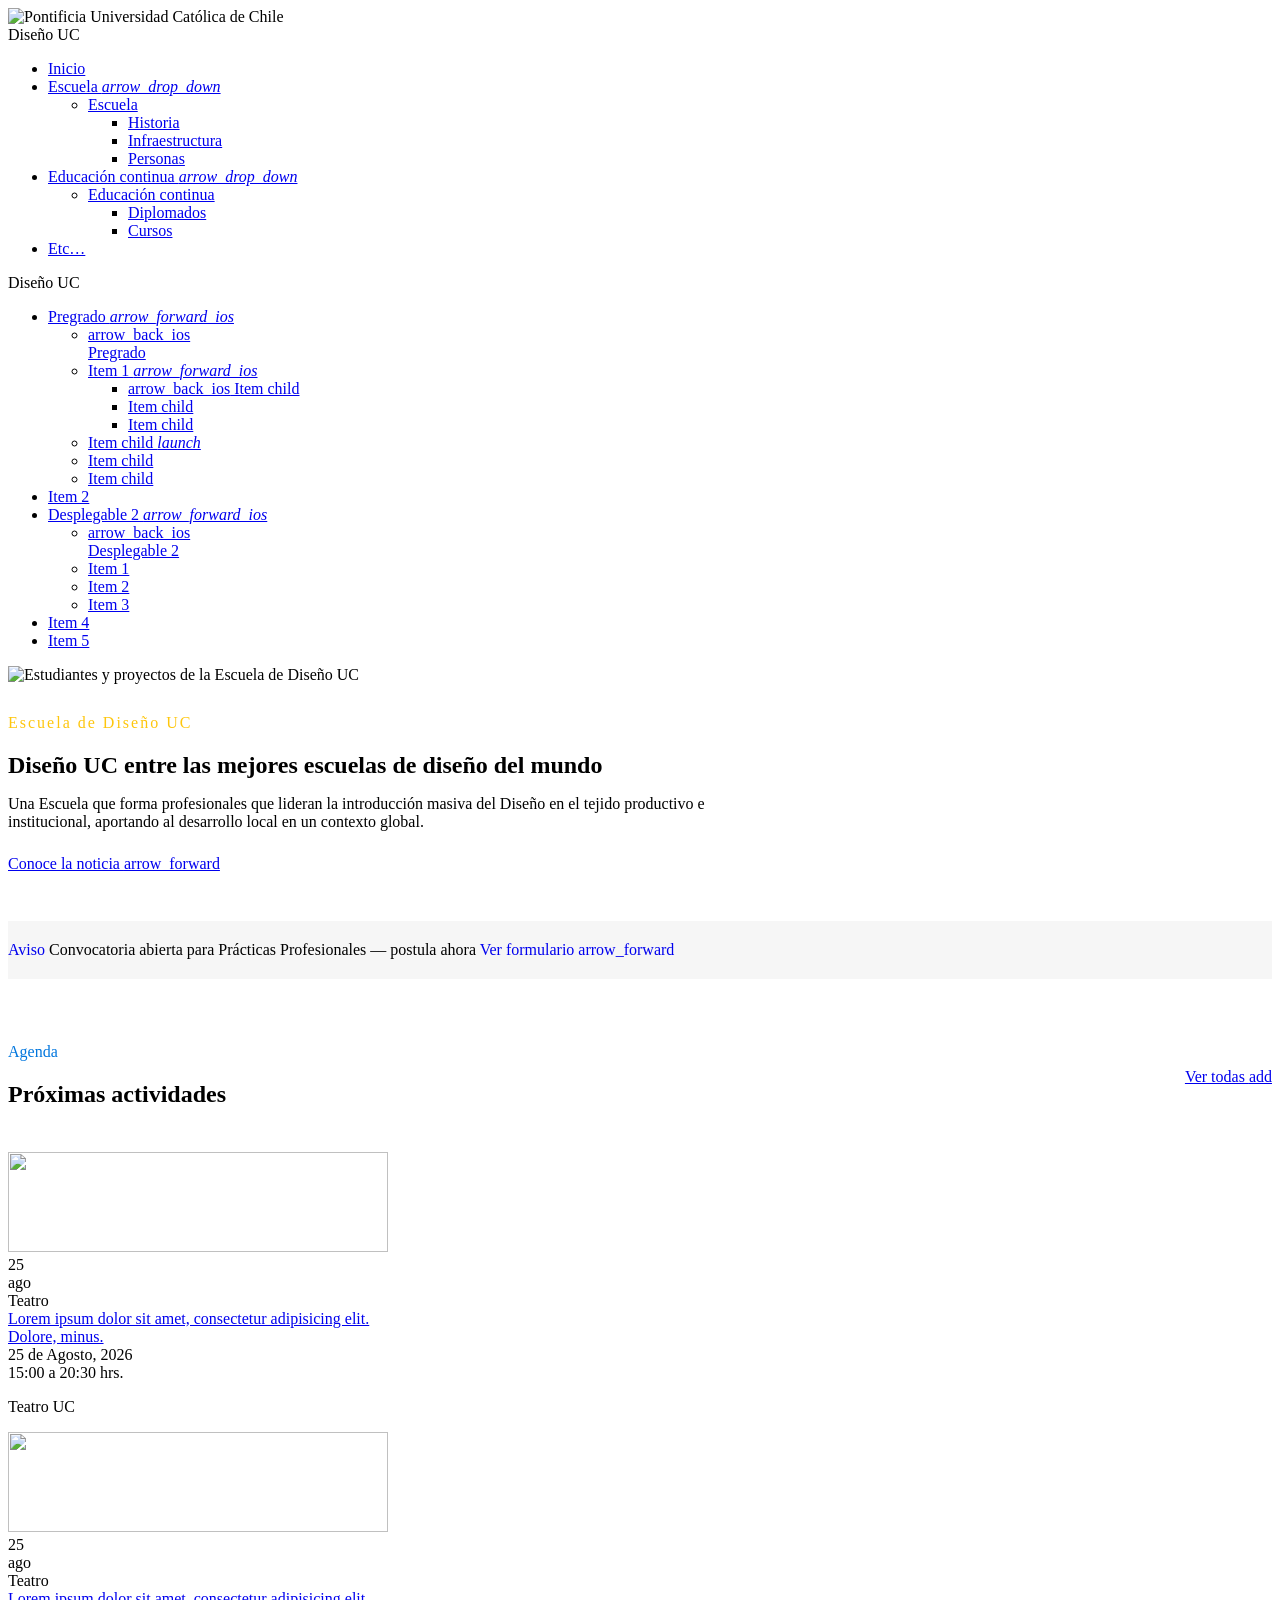
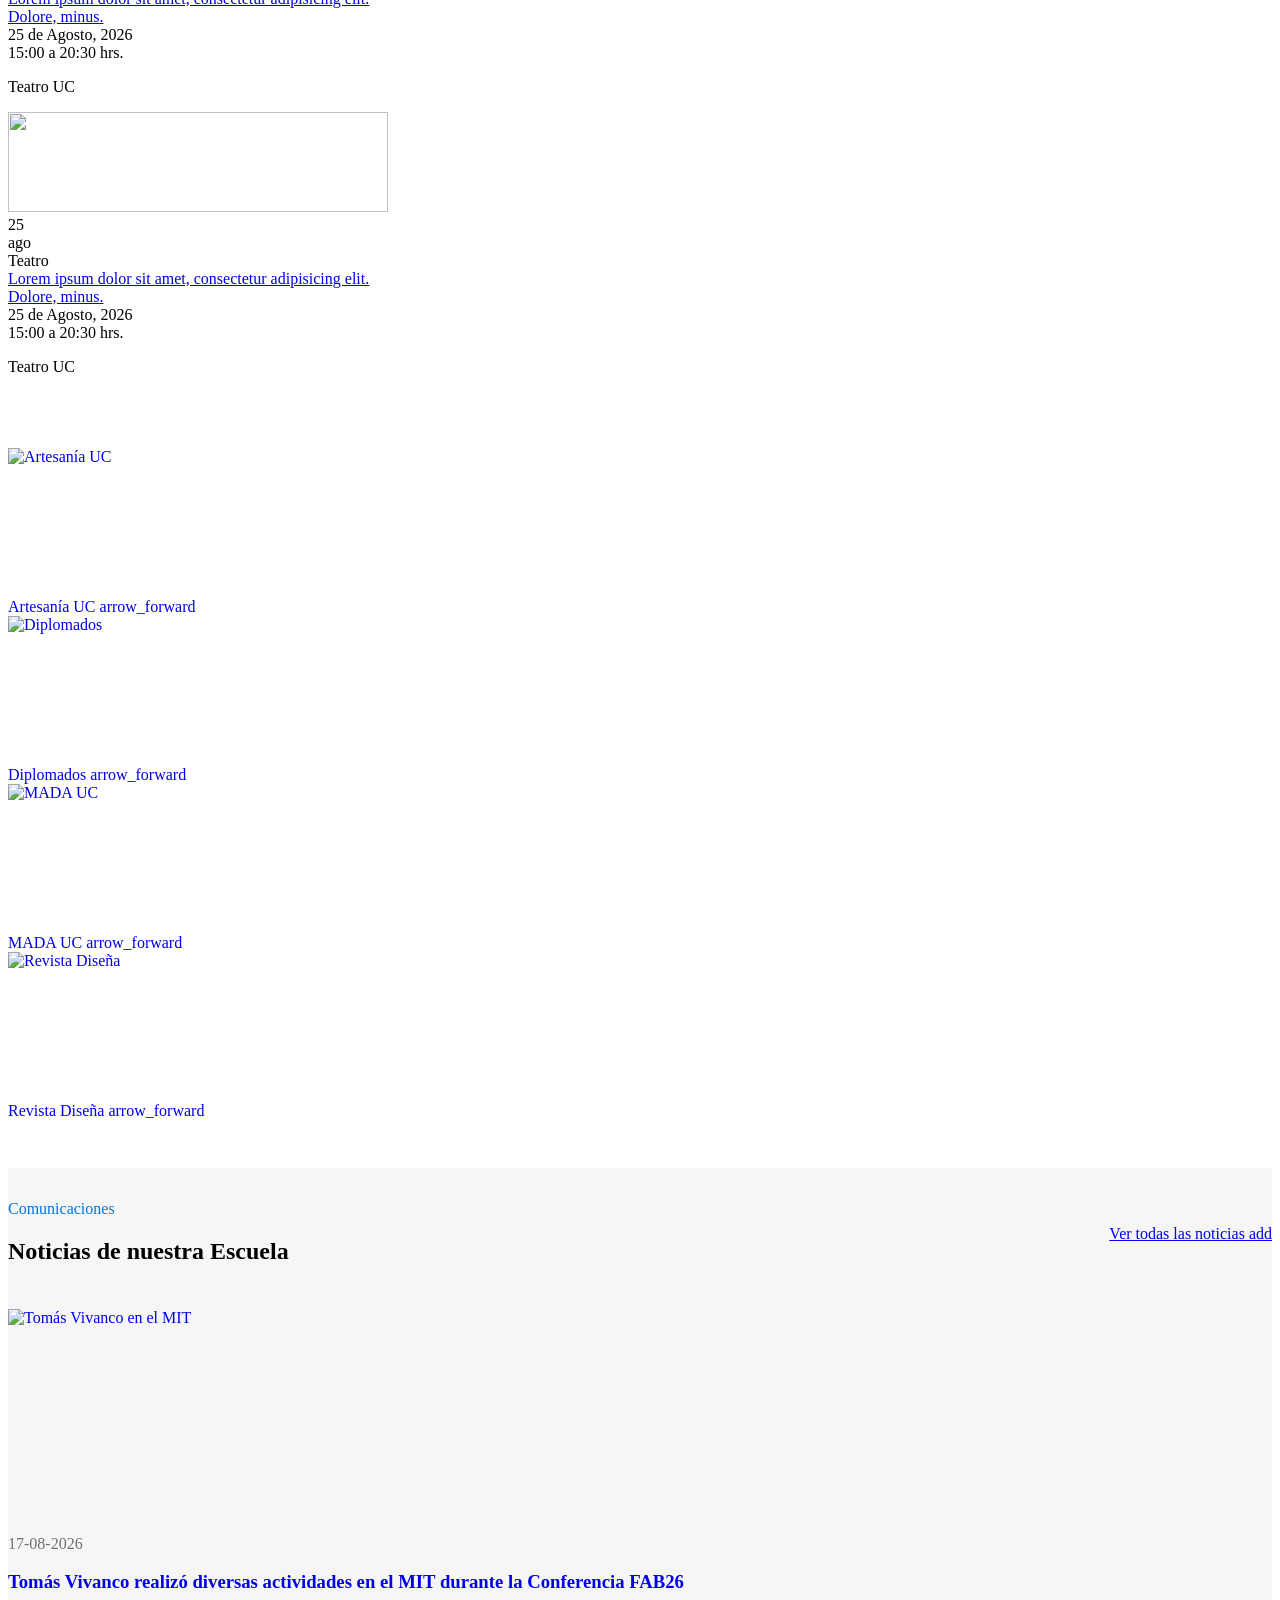
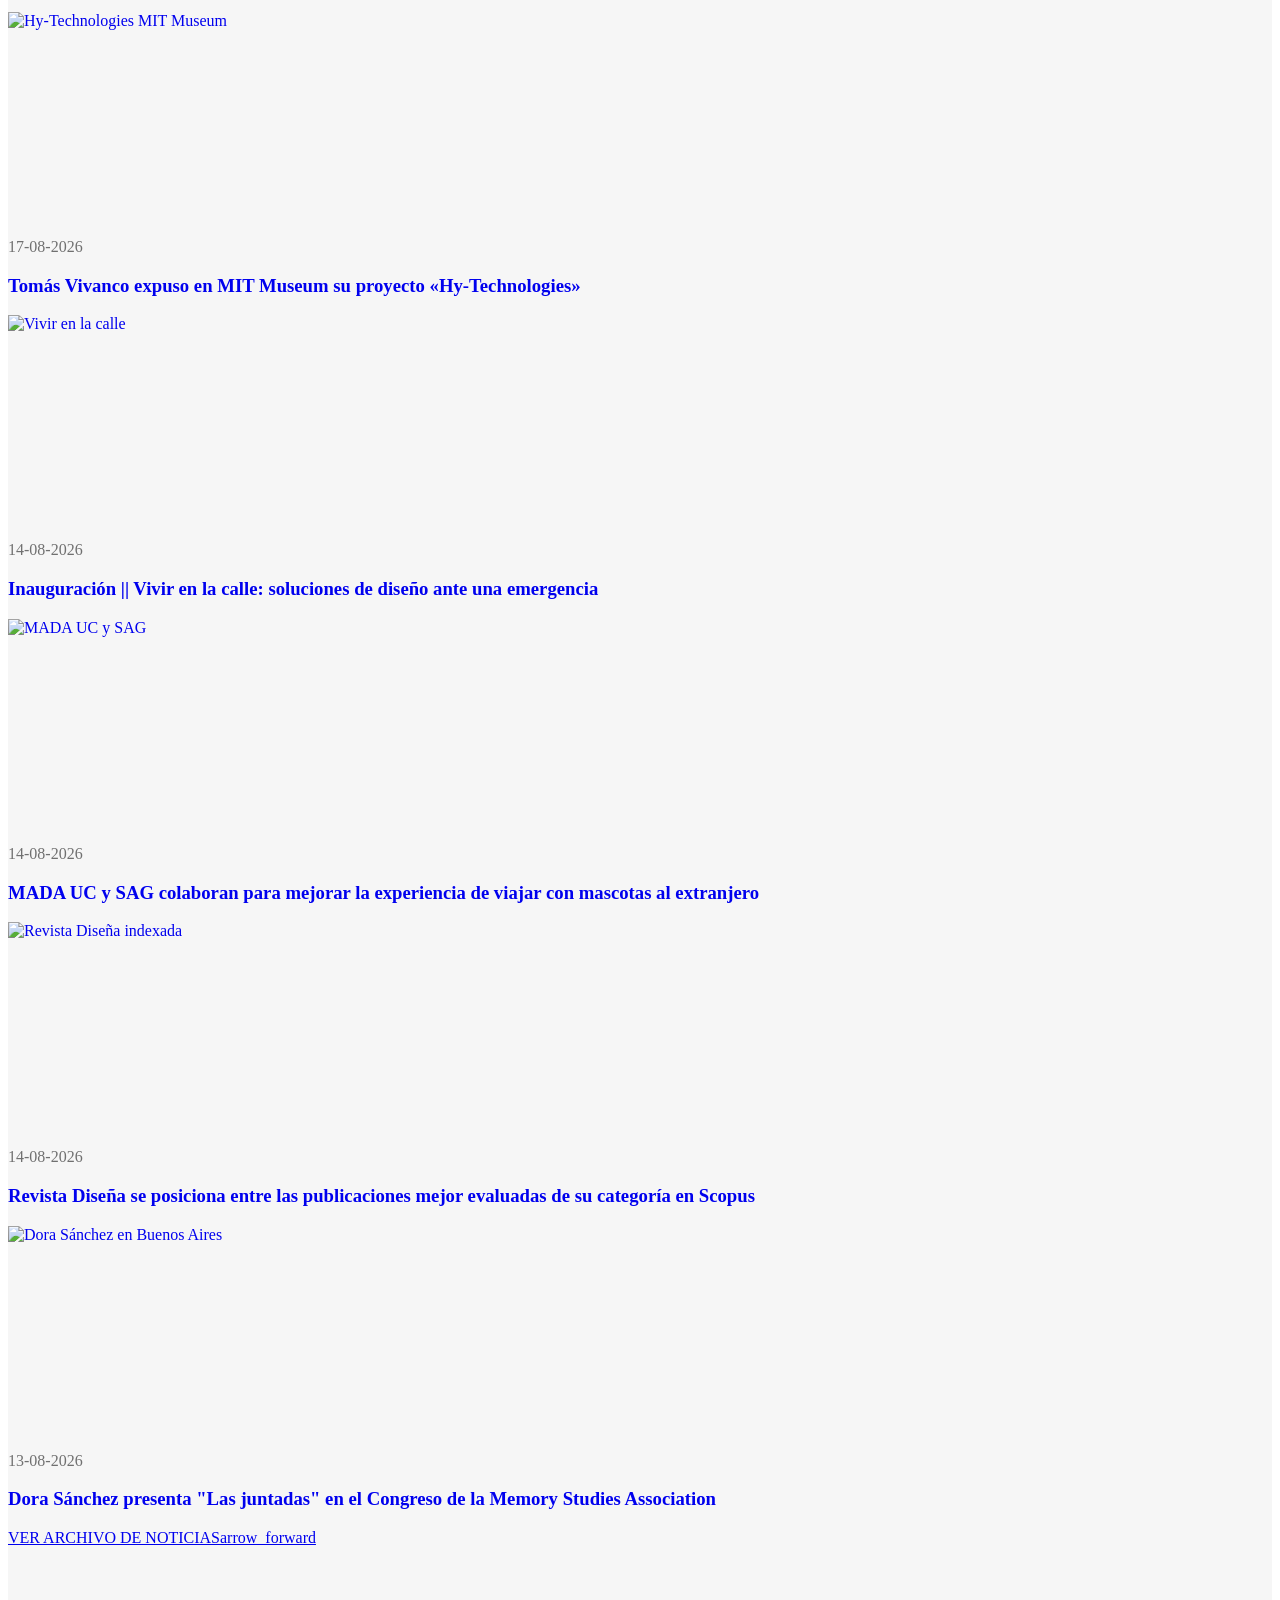
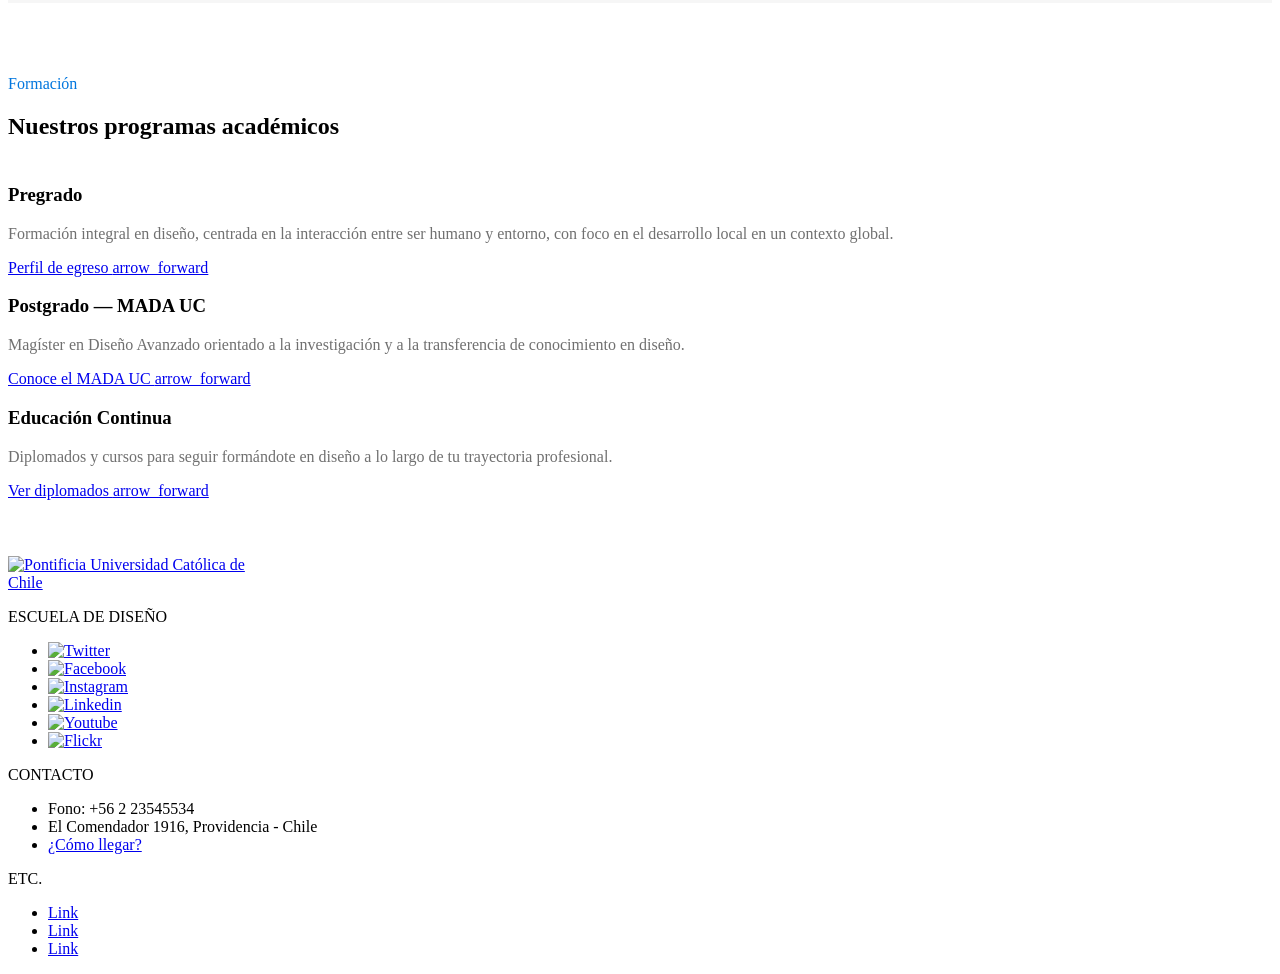
==== commit 393bf175: "Add files via upload" ====
--- a/index.html
+++ b/index.html
@@ -111,66 +111,51 @@
                     </div>
                     <ul class="uc-navbar_nav" style="position: relative; z-index: 99">
                         <li class="nav-item">
-                            <a href="index.html" class="uc-btn btn-inline">Inicio </a>
-                        </li>
-                        <li class="nav-item">
-                            <a href="historia.html" class="uc-btn btn-inline">Historia </a>
-                        </li>
-                        <li class="nav-item">
-                            <a href="personas.html" class="uc-btn btn-inline">Personas </a>
-                        </li>
-                        <li class="nav-item">
-                            <a href="#" class="uc-btn btn-inline">Diplomados </a>
+                            <a href="index.html" class="uc-btn btn-inline active">Inicio </a>
                         </li>
                         <li class="nav-item uc-navbar-dropdown">
-                            <a href="/programas-de-estudio/" class="uc-btn btn-inline"
-                                >Paginas <i class="uc-icon">arrow_drop_down</i>
+                            <a href="#" class="uc-btn btn-inline"
+                                >Escuela <i class="uc-icon">arrow_drop_down</i>
                             </a>
                             <ul class="uc-navbar-dropdown_menu">
                                 <li class="dropdown_item--heading">
-                                    <a href="#" class="uc-btn">Página padre</a>
+                                    <a href="#" class="uc-btn">Escuela</a>
                                     <ul class="uc-navbar-dropdown_child">
                                         <li class="uc-navbar-dropdown_item">
-                                            <a href="#" class="uc-btn">Pagina 1</a>
-                                        </li>
-
-                                        <li class="uc-navbar-dropdown_item">
-                                            <a href="#" class="uc-btn">Pagina 2</a>
-                                        </li>
-
-                                        <li class="uc-navbar-dropdown_item">
-                                            <a href="#" class="uc-btn">Pagina 3</a>
+                                            <a href="historia.html" class="uc-btn">Historia</a>
                                         </li>
                                         <li class="uc-navbar-dropdown_item">
-                                            <a href="#" class="uc-btn">Pagina 4</a>
+                                            <a href="infraestructura.html" class="uc-btn">Infraestructura</a>
                                         </li>
                                         <li class="uc-navbar-dropdown_item">
-                                            <a href="#" class="uc-btn">Pagina 5</a>
-                                        </li>
-                                        <li class="uc-navbar-dropdown_item">
-                                            <a href="#" class="uc-btn">Pagina 6</a>
-                                        </li>
-                                    </ul>
-                                </li>
-                                <li class="dropdown_item--heading">
-                                    <a href="#" class="uc-btn">Página padre 2</a>
-                                    <ul class="uc-navbar-dropdown_child">
-                                        <li class="uc-navbar-dropdown_item">
-                                            <a href="#" class="uc-btn">Pagina 7</a>
-                                        </li>
-                                        <li class="uc-navbar-dropdown_item">
-                                            <a href="#" class="uc-btn">Pagina 8</a>
-                                        </li>
-                                        <li class="uc-navbar-dropdown_item">
-                                            <a href="#" class="uc-btn">Pagina 9</a>
-                                        </li>
-                                        <li class="uc-navbar-dropdown_item">
-                                            <a href="#" class="uc-btn">Pagina 10</a>
+                                            <a href="personas.html" class="uc-btn">Personas</a>
                                         </li>
                                     </ul>
                                 </li>
                             </ul>
                         </li>
+                        <li class="nav-item uc-navbar-dropdown">
+                            <a href="#" class="uc-btn btn-inline"
+                                >Educación continua <i class="uc-icon">arrow_drop_down</i>
+                            </a>
+                            <ul class="uc-navbar-dropdown_menu">
+                                <li class="dropdown_item--heading">
+                                    <a href="#" class="uc-btn">Educación continua</a>
+                                    <ul class="uc-navbar-dropdown_child">
+                                        <li class="uc-navbar-dropdown_item">
+                                            <a href="#" class="uc-btn">Diplomados</a>
+                                        </li>
+
+                                        <li class="uc-navbar-dropdown_item">
+                                            <a href="#" class="uc-btn">Cursos</a>
+                                        </li>
+                                    </ul>
+                                </li>
+                            </ul>
+                        </li>
+                       <li class="nav-item">
+                            <a href="#" class="uc-btn btn-inline">Etc…</a>
+                        </li>                        
                     </ul>
                 </div>
                 <!-- Menú para versión Móvil -->
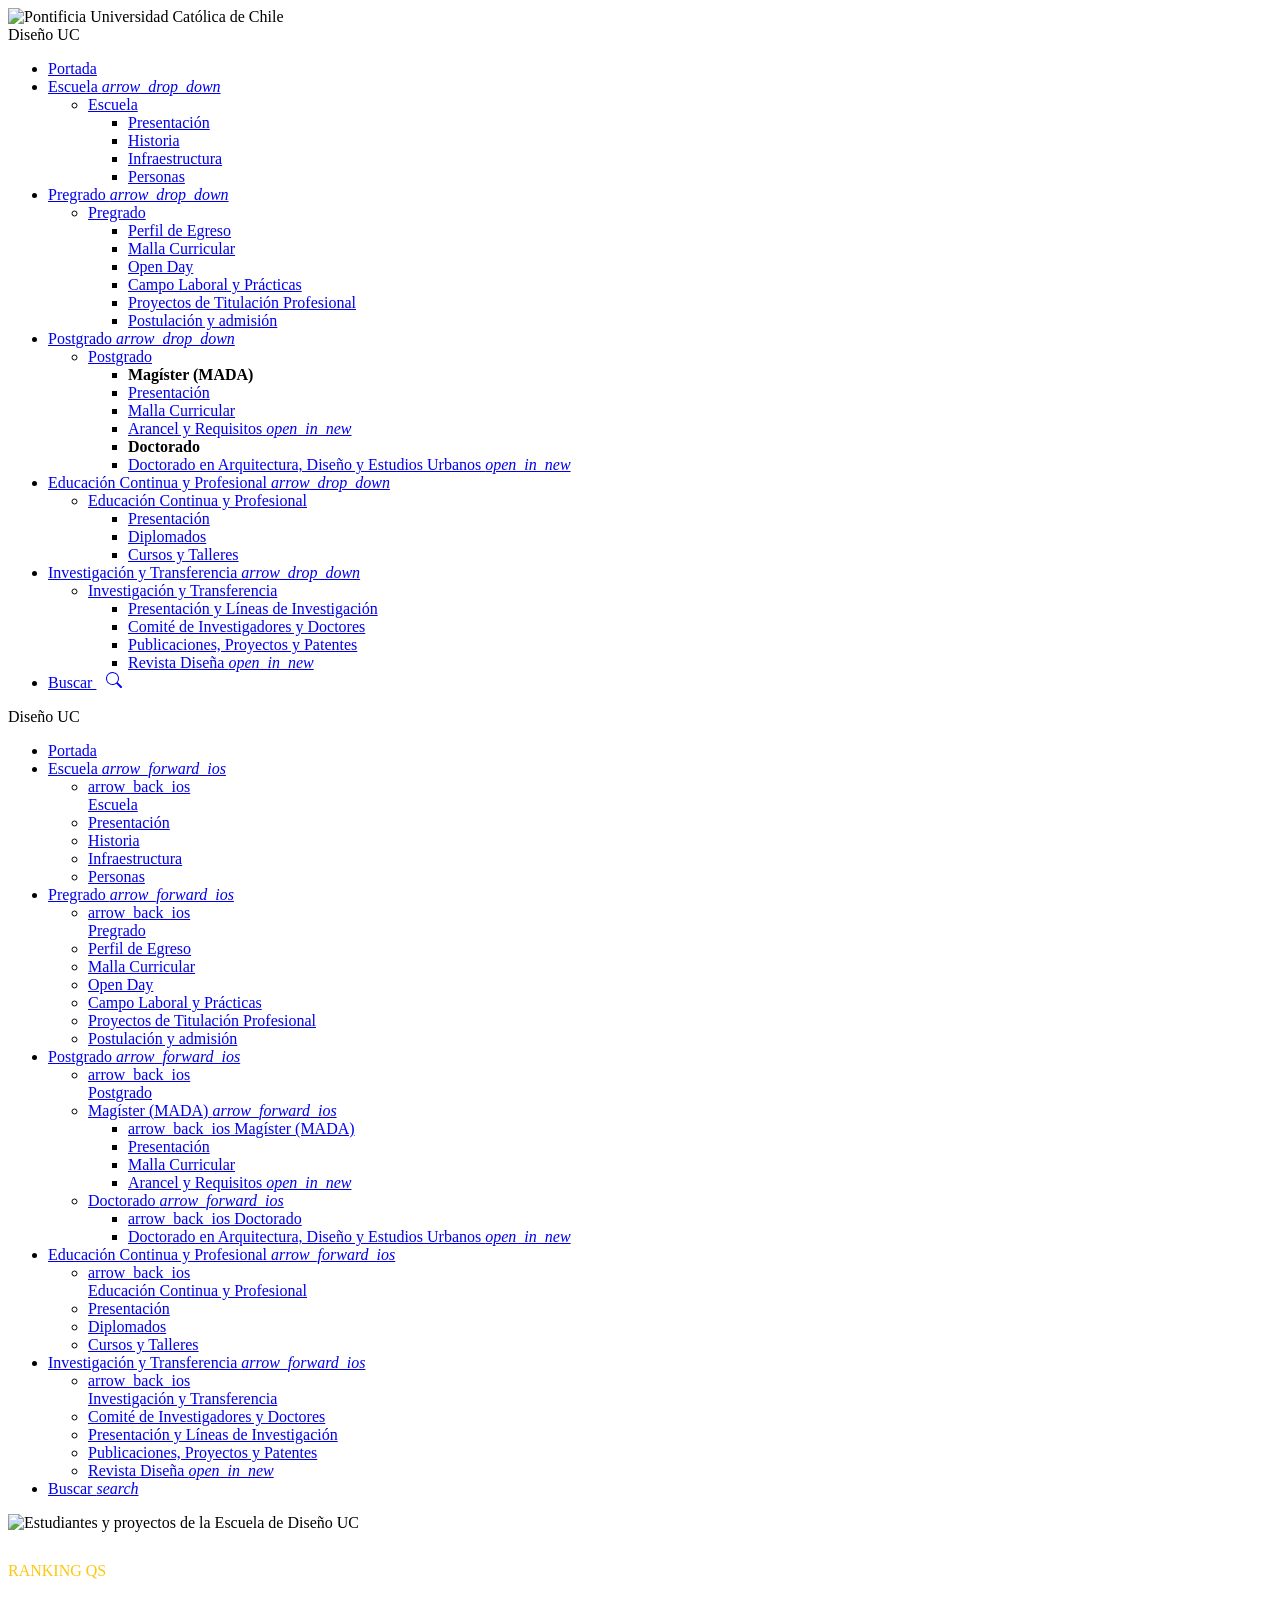
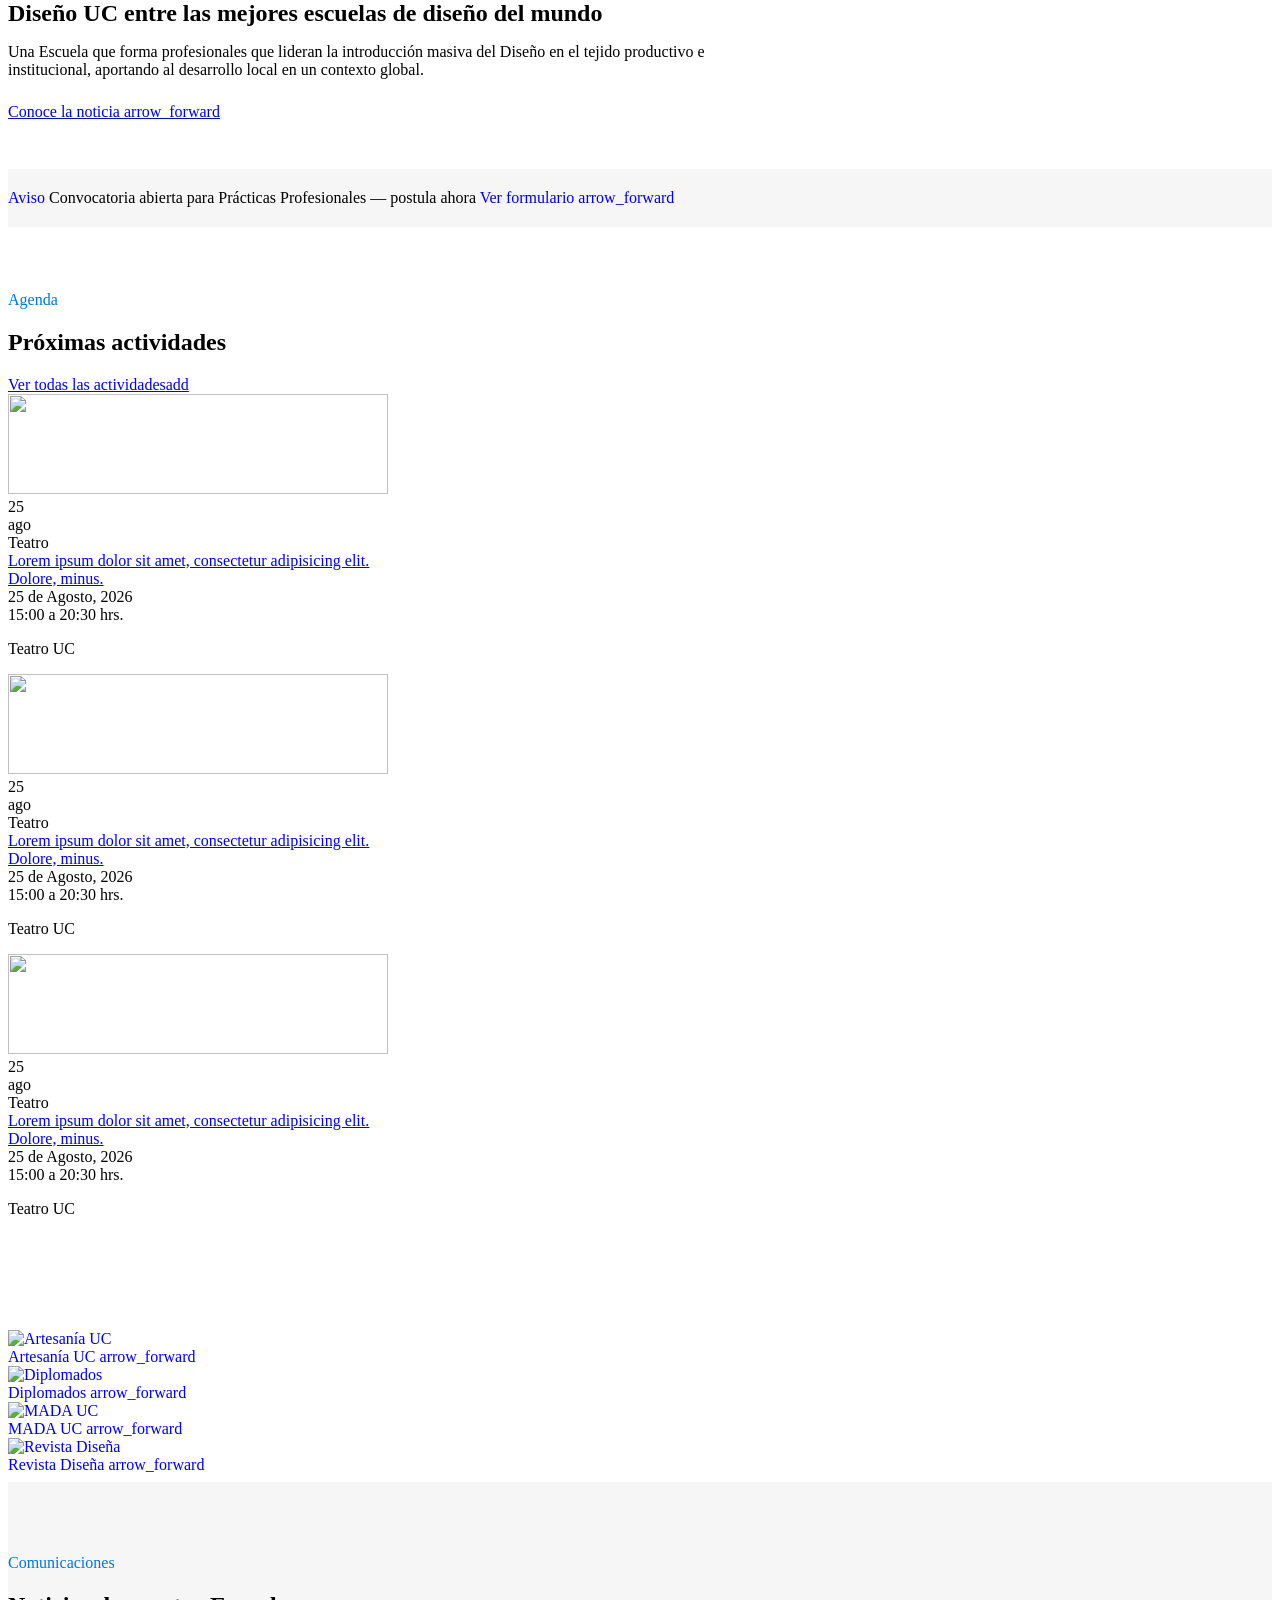
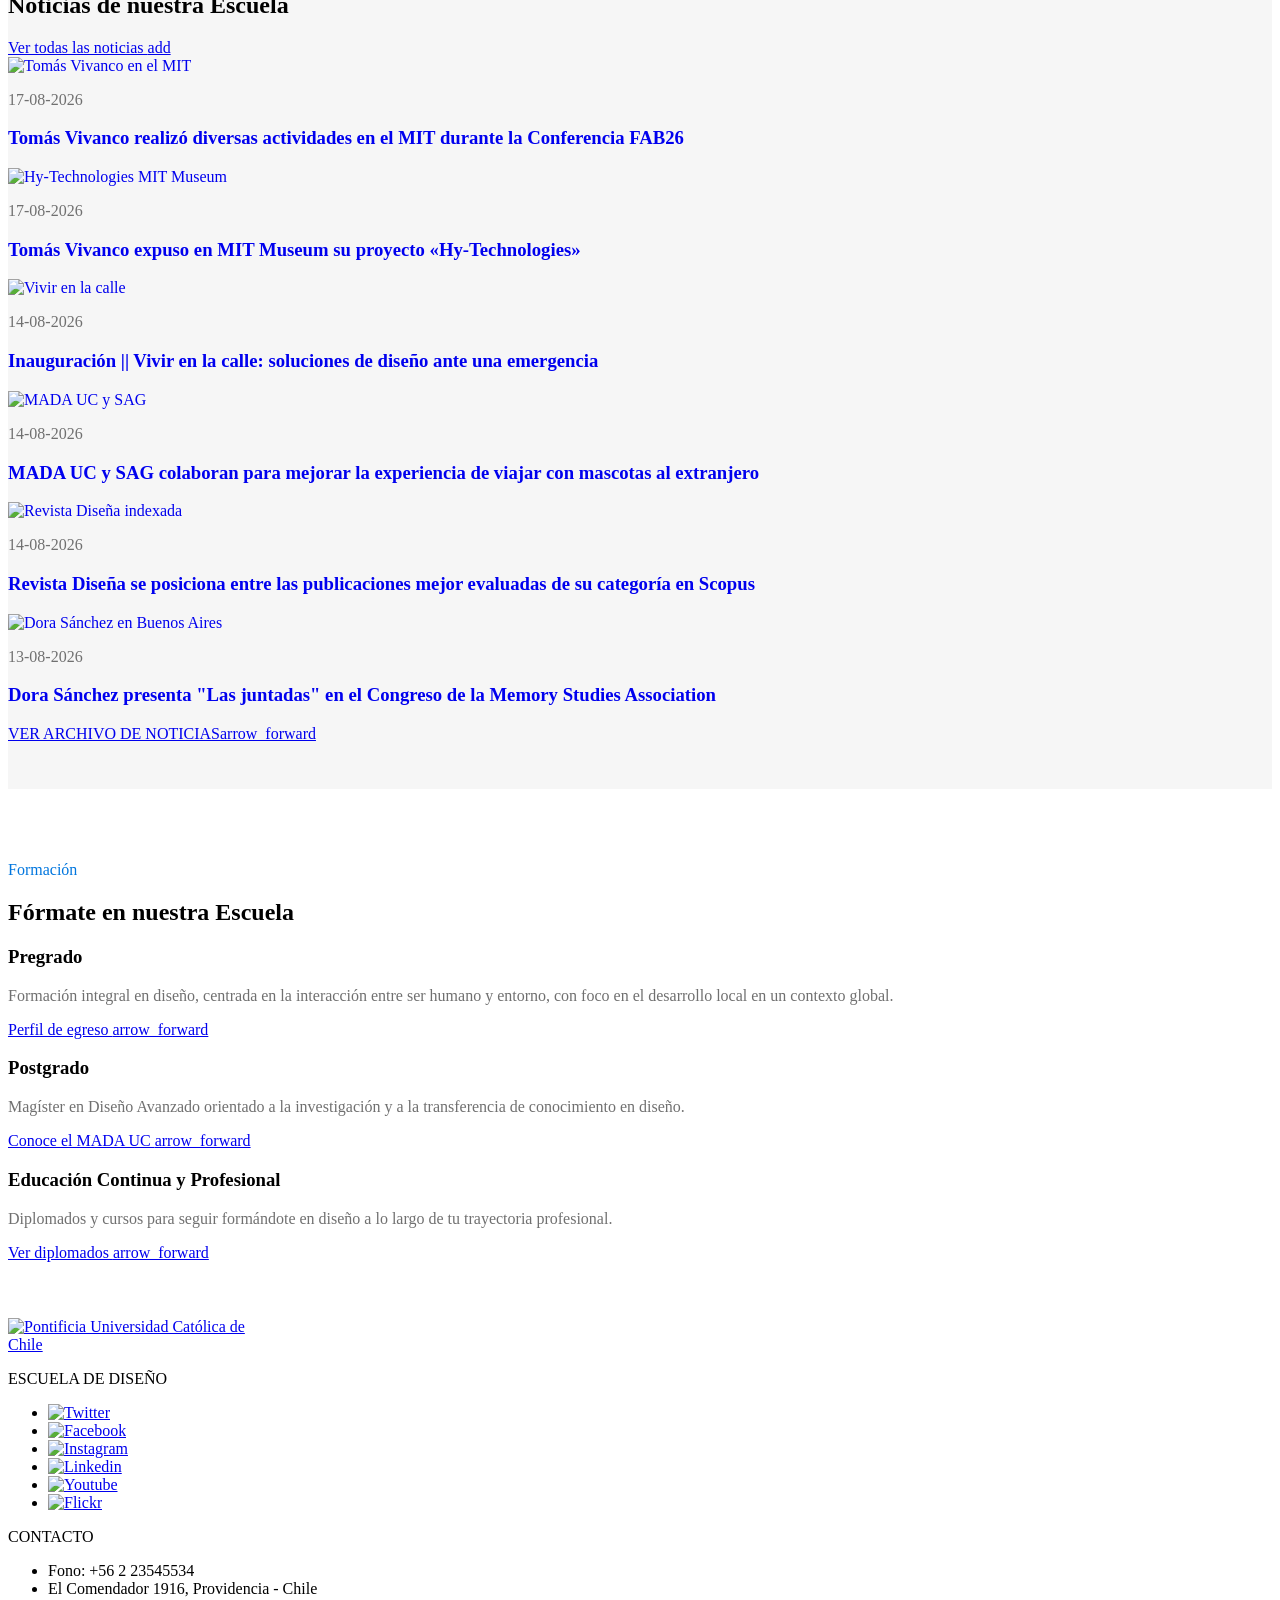
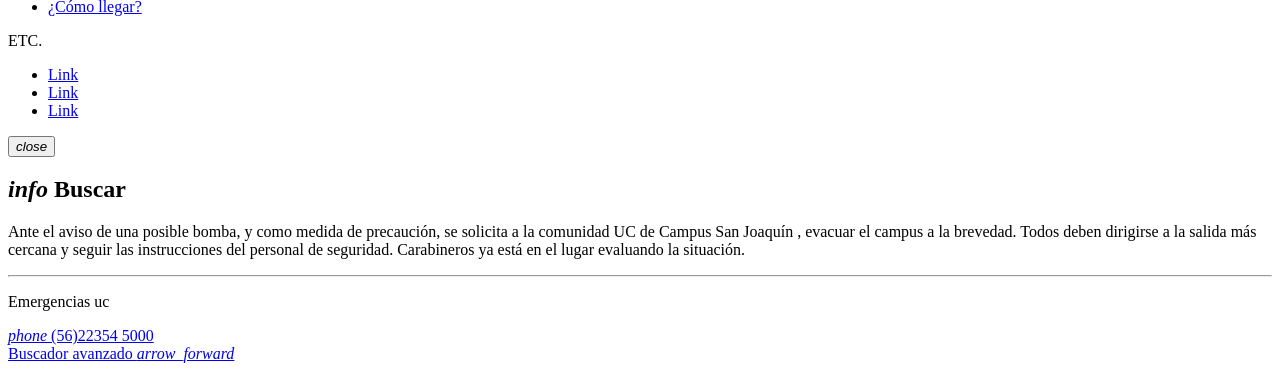
==== commit 8d6a0424: "Add files via upload" ====
--- a/index.html
+++ b/index.html
@@ -9,86 +9,11 @@
             name="description"
             content="Una Escuela que ofrece al país profesionales que lideran la introducción masiva del Diseño en el tejido productivo e institucional, aportando con ello al desarrollo local en un contexto global."
         />
-        <link
-            rel="stylesheet"
-            href="https://kit-digital-uc-prod.s3.amazonaws.com/uc-kitdigital/css/uc-kitdigital.css"
-        />
+        <link rel="stylesheet" href="https://kit-digital-uc-prod.s3.amazonaws.com/uc-kitdigital/css/uc-kitdigital.css" />
+        <link rel="stylesheet" href="style.css" />
+
         <style>
-            /* Ajustes mínimos específicos de esta home, todo lo demás usa uc-kitdigital.css */
-            body {
-                background: #fff;
-            }
-            .dno-logo-word {
-                font-family: "Roboto Slab", serif;
-                font-weight: 700;
-                font-size: 1.35rem;
-                color: #173f8a;
-                line-height: 1;
-            }
-            .dno-logo-word span {
-                color: #0176de;
-            }
-            .dno-hero-eyebrow {
-                letter-spacing: 2px;
-            }
-            .dno-scroll-x {
-                display: flex;
-                gap: 16px;
-                overflow-x: auto;
-                padding-bottom: 8px;
-                scroll-snap-type: x mandatory;
-            }
-            .dno-scroll-x::-webkit-scrollbar {
-                height: 6px;
-            }
-            .dno-scroll-x::-webkit-scrollbar-thumb {
-                background: #c6c6c6;
-                border-radius: 4px;
-            }
-            .dno-scroll-x > * {
-                scroll-snap-align: start;
-                flex: 0 0 auto;
-            }
-            .dno-news-thumb {
-                width: 100%;
-                height: 210px;
-                object-fit: cover;
-                display: block;
-            }
-            .dno-avisos-thumb {
-                width: 100%;
-                height: 150px;
-                object-fit: cover;
-                display: block;
-            }
-            .dno-section-title {
-                display: flex;
-                align-items: center;
-                justify-content: space-between;
-                flex-wrap: wrap;
-                gap: 12px;
-                margin-bottom: 24px;
-            }
-            .dno-badge-row {
-                display: flex;
-                align-items: center;
-                gap: 24px;
-                flex-wrap: wrap;
-            }
-            .dno-badge-row img {
-                max-height: 56px;
-                width: auto;
-            }
-            .dno-footer-badges p {
-                font-size: 0.8rem;
-                line-height: 1.4;
-                color: #c6c6c6;
-                margin: 0;
-            }
-            .uc-hero {
-                max-height: 50vh !important;
-                height: auto;
-            }
+
         </style>
     </head>
     <body>
@@ -110,18 +35,20 @@
                         </div>
                     </div>
                     <ul class="uc-navbar_nav" style="position: relative; z-index: 99">
-                        <li class="nav-item">
-                            <a href="index.html" class="uc-btn btn-inline active">Inicio </a>
-                        </li>
+                        <!-- Portada -->
+                        <li class="nav-item"><a href="index.html" class="uc-btn btn-inline active">Portada</a></li>
+
+                        <!-- Escuela -->
                         <li class="nav-item uc-navbar-dropdown">
-                            <a href="#" class="uc-btn btn-inline"
-                                >Escuela <i class="uc-icon">arrow_drop_down</i>
-                            </a>
+                            <a href="#" class="uc-btn btn-inline">Escuela <i class="uc-icon">arrow_drop_down</i></a>
                             <ul class="uc-navbar-dropdown_menu">
                                 <li class="dropdown_item--heading">
                                     <a href="#" class="uc-btn">Escuela</a>
                                     <ul class="uc-navbar-dropdown_child">
                                         <li class="uc-navbar-dropdown_item">
+                                            <a href="presentacion.html" class="uc-btn">Presentación</a>
+                                        </li>
+                                        <li class="uc-navbar-dropdown_item">
                                             <a href="historia.html" class="uc-btn">Historia</a>
                                         </li>
                                         <li class="uc-navbar-dropdown_item">
@@ -134,127 +61,360 @@
                                 </li>
                             </ul>
                         </li>
+
+                        <!-- Pregrado -->
                         <li class="nav-item uc-navbar-dropdown">
-                            <a href="#" class="uc-btn btn-inline"
-                                >Educación continua <i class="uc-icon">arrow_drop_down</i>
-                            </a>
+                            <a href="#" class="uc-btn btn-inline">Pregrado <i class="uc-icon">arrow_drop_down</i></a>
                             <ul class="uc-navbar-dropdown_menu">
                                 <li class="dropdown_item--heading">
-                                    <a href="#" class="uc-btn">Educación continua</a>
+                                    <a href="#" class="uc-btn">Pregrado</a>
                                     <ul class="uc-navbar-dropdown_child">
                                         <li class="uc-navbar-dropdown_item">
-                                            <a href="#" class="uc-btn">Diplomados</a>
-                                        </li>
-
-                                        <li class="uc-navbar-dropdown_item">
-                                            <a href="#" class="uc-btn">Cursos</a>
+                                            <a href="#" class="uc-btn">Perfil de Egreso</a>
+                                        </li>
+                                        <li class="uc-navbar-dropdown_item">
+                                            <a href="#" class="uc-btn">Malla Curricular</a>
+                                        </li>
+                                        <li class="uc-navbar-dropdown_item">
+                                            <a href="#" class="uc-btn">Open Day</a>
+                                        </li>
+                                        <li class="uc-navbar-dropdown_item">
+                                            <a href="#" class="uc-btn"
+                                                >Campo Laboral y Prácticas</a
+                                            >
+                                        </li>
+                                        <li class="uc-navbar-dropdown_item">
+                                            <a href="#" class="uc-btn"
+                                                >Proyectos de Titulación Profesional</a
+                                            >
+                                        </li>
+                                        <li class="uc-navbar-dropdown_item">
+                                            <a href="#.html" class="uc-btn">Postulación y admisión</a>
                                         </li>
                                     </ul>
                                 </li>
                             </ul>
                         </li>
-                       <li class="nav-item">
-                            <a href="#" class="uc-btn btn-inline">Etc…</a>
-                        </li>                        
+
+                        <!-- Postgrado -->
+                        <li class="nav-item uc-navbar-dropdown">
+                            <a href="#" class="uc-btn btn-inline">Postgrado <i class="uc-icon">arrow_drop_down</i></a>
+                            <ul class="uc-navbar-dropdown_menu">
+                                <li class="dropdown_item--heading">
+                                    <a href="#" class="uc-btn">Postgrado</a>
+                                    <ul class="uc-navbar-dropdown_child">
+                                        <li class="uc-navbar-dropdown_item dropdown_item--label">
+                                            <strong>Magíster (MADA)</strong>
+                                        </li>
+                                        <li class="uc-navbar-dropdown_item">
+                                            <a href="#" class="uc-btn">Presentación</a>
+                                        </li>
+                                        <li class="uc-navbar-dropdown_item">
+                                            <a href="#" class="uc-btn">Malla Curricular</a>
+                                        </li>
+                                        <li class="uc-navbar-dropdown_item">
+                                            <a
+                                                href="https://admision.uc.cl/postgrado/magister/magister-en-diseno-avanzado/"
+                                                target="_blank"
+                                                rel="noopener"
+                                                class="uc-btn"
+                                                >Arancel y Requisitos <i class="uc-icon">open_in_new</i></a
+                                            >
+                                        </li>
+                                        <li class="uc-navbar-dropdown_item dropdown_item--label">
+                                            <strong>Doctorado</strong>
+                                        </li>
+                                        <li class="uc-navbar-dropdown_item">
+                                            <a
+                                                href="https://doctoradofadeu.uc.cl/"
+                                                target="_blank"
+                                                rel="noopener"
+                                                class="uc-btn"
+                                                >Doctorado en Arquitectura, Diseño y Estudios Urbanos
+                                                <i class="uc-icon">open_in_new</i></a
+                                            >
+                                        </li>
+                                    </ul>
+                                </li>
+                            </ul>
+                        </li>
+
+                        <!-- Educación Continua y Profesional -->
+                        <li class="nav-item uc-navbar-dropdown">
+                            <a href="#" class="uc-btn btn-inline"
+                                >Educación Continua y Profesional <i class="uc-icon">arrow_drop_down</i></a
+                            >
+                            <ul class="uc-navbar-dropdown_menu">
+                                <li class="dropdown_item--heading">
+                                    <a href="#" class="uc-btn">Educación Continua y Profesional</a>
+                                    <ul class="uc-navbar-dropdown_child">
+                                        <li class="uc-navbar-dropdown_item">
+                                            <a href="#" class="uc-btn"
+                                                >Presentación</a
+                                            >
+                                        </li>
+                                        <li class="uc-navbar-dropdown_item">
+                                            <a href="diplomados.html" class="uc-btn">Diplomados</a>
+                                        </li>
+                                        <li class="uc-navbar-dropdown_item">
+                                            <a href="#" class="uc-btn">Cursos y Talleres</a>
+                                        </li>
+                                    </ul>
+                                </li>
+                            </ul>
+                        </li>
+
+                        <!-- Investigación y Transferencia -->
+                        <li class="nav-item uc-navbar-dropdown">
+                            <a href="#" class="uc-btn btn-inline"
+                                >Investigación y Transferencia <i class="uc-icon">arrow_drop_down</i></a
+                            >
+                            <ul class="uc-navbar-dropdown_menu">
+                                <li class="dropdown_item--heading">
+                                    <a href="#" class="uc-btn">Investigación y Transferencia</a>
+                                    <ul class="uc-navbar-dropdown_child">
+                                        <li class="uc-navbar-dropdown_item">
+                                            <a href="#" class="uc-btn"
+                                                >Presentación y Líneas de Investigación</a
+                                            >
+                                        </li>
+                                        <li class="uc-navbar-dropdown_item">
+                                            <a href="#" class="uc-btn"
+                                                >Comité de Investigadores y Doctores</a
+                                            >
+                                        </li>
+                                        <li class="uc-navbar-dropdown_item">
+                                            <a href="#" class="uc-btn"
+                                                >Publicaciones, Proyectos y Patentes</a
+                                            >
+                                        </li>
+
+                                        <li class="uc-navbar-dropdown_item">
+                                            <a
+                                                href="https://www.revistadisena.uc.cl/"
+                                                target="_blank"
+                                                rel="noopener"
+                                                class="uc-btn"
+                                                >Revista Diseña <i class="uc-icon">open_in_new</i></a
+                                            >
+                                        </li>
+
+
+                                    </ul>
+                                </li>
+                            </ul>
+                        </li>
+
+                        <!-- Buscar -->
+                        <li class="nav-item">
+
+
+                            <a href="#" class="uc-btn btn-inline" data-mtarget="modalExample">
+                                Buscar
+                                <svg
+                                    xmlns="http://www.w3.org/2000/svg"
+                                    width="16"
+                                    height="16"
+                                    fill="currentColor"
+                                    viewBox="0 0 16 16"
+                                    style="margin-left: 10px"
+                                >
+                                    <path
+                                        d="M11.742 10.344a6.5 6.5 0 1 0-1.397 1.398h-.001q.044.06.098.115l3.85 3.85a1 1 0 0 0 1.415-1.414l-3.85-3.85a1 1 0 0 0-.115-.1zM12 6.5a5.5 5.5 0 1 1-11 0 5.5 5.5 0 0 1 11 0"
+                                    />
+                                </svg>
+                            </a>
+                        </li>
                     </ul>
                 </div>
+
                 <!-- Menú para versión Móvil -->
                 <div class="uc-navbar_mobile navbar_mobile-slide d-block d-lg-none">
                     <div class="uc-navbar_mobile-bar navbar-brand">
                         <div class="uc-navbar_mobile-logo navbar-light">
                             <div class="h2 text-font--serif text-color--blue">Diseño UC</div>
                         </div>
-                        <a href="javascript:void(0);" class="uc-navbar_mobile-button">
-                            <span class="uc-icon"></span>
-                        </a>
+                        <a href="javascript:void(0);" class="uc-navbar_mobile-button"><span class="uc-icon"></span></a>
                     </div>
                     <div class="uc-navbar_mobile-content">
                         <ul class="uc-navbar_mobile-list">
+                            <li class="list-item"><a href="index.html">Portada</a></li>
+
                             <li class="list-item has-list-children">
-                                <a class="list-open" href="#">
-                                    Pregrado
-                                    <i class="uc-icon icon-size--sm">arrow_forward_ios</i>
-                                </a>
+                                <a class="list-open" href="#"
+                                    >Escuela <i class="uc-icon icon-size--sm">arrow_forward_ios</i></a
+                                >
                                 <ul class="list-item list-children">
                                     <li class="list-item">
-                                        <a href="#" class="list-close">
-                                            <div class="uc-icon icon-size--sm">arrow_back_ios</div>
-                                            Pregrado
-                                        </a>
-                                    </li>
-                                    <!-- loop de elementos -->
+                                        <a href="#" class="list-close"
+                                            ><div class="uc-icon icon-size--sm">arrow_back_ios</div>
+                                            Escuela</a
+                                        >
+                                    </li>
+                                    <li class="list-item"><a href="presentacion.html">Presentación</a></li>
+                                    <li class="list-item"><a href="historia.html">Historia</a></li>
+                                    <li class="list-item"><a href="infraestructura.html">Infraestructura</a></li>
+                                    <li class="list-item"><a href="personas.html">Personas</a></li>
+                                </ul>
+                            </li>
+
+                            <li class="list-item has-list-children">
+                                <a class="list-open" href="#"
+                                    >Pregrado <i class="uc-icon icon-size--sm">arrow_forward_ios</i></a
+                                >
+                                <ul class="list-item list-children">
+                                    <li class="list-item">
+                                        <a href="#" class="list-close"
+                                            ><div class="uc-icon icon-size--sm">arrow_back_ios</div>
+                                            Pregrado</a
+                                        >
+                                    </li>
+                                    <li class="list-item"><a href="#">Perfil de Egreso</a></li>
+                                    <li class="list-item"><a href="#">Malla Curricular</a></li>
+                                    <li class="list-item">
+                                        <a href="#">Open Day</a>
+                                    </li>
+                                    <li class="list-item">
+                                        <a href="#">Campo Laboral y Prácticas</a>
+                                    </li>
+                                    <li class="list-item">
+                                        <a href="#">Proyectos de Titulación Profesional</a>
+                                    </li>
+                                    <li class="list-item">
+                                        <a href="#">Postulación y admisión</a>
+                                    </li>
+                                </ul>
+                            </li>
+
+                            <!-- Postgrado (multinivel) -->
+                            <li class="list-item has-list-children">
+                                <a class="list-open" href="#"
+                                    >Postgrado <i class="uc-icon icon-size--sm">arrow_forward_ios</i></a
+                                >
+                                <ul class="list-item list-children">
+                                    <li class="list-item">
+                                        <a href="#" class="list-close"
+                                            ><div class="uc-icon icon-size--sm">arrow_back_ios</div>
+                                            Postgrado</a
+                                        >
+                                    </li>
+
                                     <li class="list-item has-list-children">
-                                        <a href="#" class="list-open">
-                                            Item 1
-                                            <i class="uc-icon icon-size--sm">arrow_forward_ios</i>
-                                        </a>
+                                        <a class="list-open" href="#"
+                                            >Magíster (MADA) <i class="uc-icon icon-size--sm">arrow_forward_ios</i></a
+                                        >
                                         <ul class="list-children">
                                             <li class="list-item">
-                                                <a href="#" class="list-close text-color--gray">
-                                                    <span class="uc-icon">arrow_back_ios</span>
-                                                    Item child
-                                                </a>
+                                                <a href="#" class="list-close text-color--gray"
+                                                    ><span class="uc-icon">arrow_back_ios</span> Magíster (MADA)</a
+                                                >
                                             </li>
                                             <li class="list-item">
-                                                <a href="/">Item child</a>
+                                                <a href="#">Presentación</a>
                                             </li>
                                             <li class="list-item">
-                                                <a href="/">Item child</a>
+                                                <a href="#">Malla Curricular</a>
+                                            </li>
+                                            <li class="list-item">
+                                                <a
+                                                    href="https://admision.uc.cl/postgrado/magister/magister-en-diseno-avanzado/"
+                                                    target="_blank"
+                                                    rel="noopener"
+                                                    >Arancel y Requisitos <i class="uc-icon">open_in_new</i></a
+                                                >
                                             </li>
                                         </ul>
                                     </li>
-                                    <li class="list-item">
-                                        <a href="/">
-                                            Item child
-                                            <i class="uc-icon">launch</i>
-                                        </a>
-                                    </li>
-                                    <li class="list-item">
-                                        <a href="/">Item child</a>
-                                    </li>
-                                    <li class="list-item">
-                                        <a href="/">Item child</a>
+
+                                    <li class="list-item has-list-children">
+                                        <a class="list-open" href="#"
+                                            >Doctorado <i class="uc-icon icon-size--sm">arrow_forward_ios</i></a
+                                        >
+                                        <ul class="list-children">
+                                            <li class="list-item">
+                                                <a href="#" class="list-close text-color--gray"
+                                                    ><span class="uc-icon">arrow_back_ios</span> Doctorado</a
+                                                >
+                                            </li>
+                                            <li class="list-item">
+                                                <a href="https://doctoradofadeu.uc.cl/" target="_blank" rel="noopener"
+                                                    >Doctorado en Arquitectura, Diseño y Estudios Urbanos
+                                                    <i class="uc-icon">open_in_new</i></a
+                                                >
+                                            </li>
+                                        </ul>
                                     </li>
                                 </ul>
                             </li>
-                            <li class="list-item">
-                                <a href="#">Item 2</a>
-                            </li>
+
                             <li class="list-item has-list-children">
-                                <a class="list-open" href="#">
-                                    Desplegable 2
-                                    <i class="uc-icon icon-size--sm">arrow_forward_ios</i>
-                                </a>
+                                <a class="list-open" href="#"
+                                    >Educación Continua y Profesional
+                                    <i class="uc-icon icon-size--sm">arrow_forward_ios</i></a
+                                >
                                 <ul class="list-item list-children">
                                     <li class="list-item">
-                                        <a href="#" class="list-close">
-                                            <div class="uc-icon icon-size--sm">arrow_back_ios</div>
-                                            Desplegable 2
-                                        </a>
-                                    </li>
-                                    <!-- loop de elementos -->
-                                    <li class="list-item">
-                                        <a href="#">Item 1</a>
-                                    </li>
-                                    <li class="list-item">
-                                        <a href="#">Item 2</a>
-                                    </li>
-                                    <li class="list-item">
-                                        <a href="#">Item 3</a>
-                                    </li>
+                                        <a href="#" class="list-close"
+                                            ><div class="uc-icon icon-size--sm">arrow_back_ios</div>
+                                            Educación Continua y Profesional</a
+                                        >
+                                    </li>
+                                    <li class="list-item">
+                                        <a href="#">Presentación</a>
+                                    </li>
+                                    <li class="list-item"><a href="diplomados.html">Diplomados</a></li>
+                                    <li class="list-item"><a href="#">Cursos y Talleres</a></li>
                                 </ul>
                             </li>
+
+                            <li class="list-item has-list-children">
+                                <a class="list-open" href="#"
+                                    >Investigación y Transferencia
+                                    <i class="uc-icon icon-size--sm">arrow_forward_ios</i></a
+                                >
+                                <ul class="list-item list-children">
+                                    <li class="list-item">
+                                        <a href="#" class="list-close"
+                                            ><div class="uc-icon icon-size--sm">arrow_back_ios</div>
+                                            Investigación y Transferencia</a
+                                        >
+                                    </li>
+                                    <li class="list-item">
+                                        <a href="#">Comité de Investigadores y Doctores</a>
+                                    </li>
+                                    <li class="list-item">
+                                        <a href="#">Presentación y Líneas de Investigación</a>
+                                    </li>
+                                    <li class="list-item">
+                                        <a href="investigacion-publicaciones.html"
+                                            >Publicaciones, Proyectos y Patentes</a
+                                        >
+                                    </li>                                    
+                                    <li class="list-item">
+                                        <a href="https://www.revistadisena.uc.cl/" target="_blank" rel="noopener"
+                                            >Revista Diseña <i class="uc-icon">open_in_new</i></a
+                                        >
+                                    </li>
+                                </ul>
+                            </li>
+
+                            <!-- Buscar -->
                             <li class="list-item">
-                                <a href="#">Item 4</a>
-                            </li>
-                            <li class="list-item">
-                                <a href="#">Item 5</a>
+                                <a href="#" data-mtarget="modalExample">Buscar <i class="uc-icon icon-size--sm">search</i></a
+                                >
                             </li>
                         </ul>
                     </div>
                 </div>
             </nav>
         </header>
+
+
+
+
+
+
+
 
         <!-- HERO -->
         <aside class="uc-hero" aria-label="Portada Escuela de Diseño UC">
@@ -268,7 +428,7 @@
                 <div class="uc-hero__content uc-hero__content--bottom">
                     <div style="max-width: 720px; padding-bottom: 48px">
                         <p class="uc-subtitle dno-hero-eyebrow" style="color: #fec60d; margin-top: 30px">
-                            Escuela de Diseño UC
+                            RANKING QS
                         </p>
                         <h1 class="color-white" style="margin-bottom: 16px">
                             Diseño UC entre las mejores escuelas de diseño del mundo
@@ -310,7 +470,7 @@
             </div>
         </section>
 
-        <!-- LANZAMIENTOS DESTACADOS -->
+        <!-- AGENDA -->
         <section style="padding: 48px 0">
             <div class="container">
                 <div class="dno-section-title">
@@ -319,9 +479,9 @@
                         <h2 class="mb-0">Próximas actividades</h2>
                     </div>
                     <a
-                        href="https://diseno.uc.cl/comunicaciones/actualidad/agenda"
+                        href="#"
                         class="uc-btn btn-inline btn-inline--bold"
-                        >Ver todas <span class="uc-icon icon-shape--rounded">add</span></a
+                        >Ver todas las actividades<span class="uc-icon icon-shape--rounded">add</span></a
                     >
                 </div>
 
@@ -334,6 +494,7 @@
                                 loading="lazy"
                                 height="100"
                                 width="100%"
+                                alt=""
                             />
                             <div class="uc-card_body">
                                 <div class="uc-card card-type--date">
@@ -342,9 +503,9 @@
                                 </div>
                                 <span class="uc-subtitle mt-20 mb-16">Teatro</span>
                                 <div class="d-flex h-full flex-column">
-                                    <a href="#" target="_blank" class="d-flex h4 color-black uc-card-link mb-16">
-                                        Lorem ipsum dolor sit amet, consectetur adipisicing elit. Dolore, minus.
-                                    </a>
+                                    <a href="#" target="_blank" class="d-flex h4 color-black uc-card-link mb-16"
+                                        >Lorem ipsum dolor sit amet, consectetur adipisicing elit. Dolore, minus.</a
+                                    >
                                 </div>
                                 <div class="uc-card_event--content">
                                     <div class="date">25 de Agosto, 2026</div>
@@ -363,6 +524,7 @@
                                 loading="lazy"
                                 height="100"
                                 width="100%"
+                                alt=""
                             />
                             <div class="uc-card_body">
                                 <div class="uc-card card-type--date">
@@ -371,9 +533,9 @@
                                 </div>
                                 <span class="uc-subtitle mt-20 mb-16">Teatro</span>
                                 <div class="d-flex h-full flex-column">
-                                    <a href="#" target="_blank" class="d-flex h4 color-black uc-card-link mb-16">
-                                        Lorem ipsum dolor sit amet, consectetur adipisicing elit. Dolore, minus.
-                                    </a>
+                                    <a href="#" target="_blank" class="d-flex h4 color-black uc-card-link mb-16"
+                                        >Lorem ipsum dolor sit amet, consectetur adipisicing elit. Dolore, minus.</a
+                                    >
                                 </div>
                                 <div class="uc-card_event--content">
                                     <div class="date">25 de Agosto, 2026</div>
@@ -392,6 +554,7 @@
                                 loading="lazy"
                                 height="100"
                                 width="100%"
+                                alt=""
                             />
                             <div class="uc-card_body">
                                 <div class="uc-card card-type--date">
@@ -400,9 +563,9 @@
                                 </div>
                                 <span class="uc-subtitle mt-20 mb-16">Teatro</span>
                                 <div class="d-flex h-full flex-column">
-                                    <a href="#" target="_blank" class="d-flex h4 color-black uc-card-link mb-16">
-                                        Lorem ipsum dolor sit amet, consectetur adipisicing elit. Dolore, minus.
-                                    </a>
+                                    <a href="#" target="_blank" class="d-flex h4 color-black uc-card-link mb-16"
+                                        >Lorem ipsum dolor sit amet, consectetur adipisicing elit. Dolore, minus.</a
+                                    >
                                 </div>
                                 <div class="uc-card_event--content">
                                     <div class="date">25 de Agosto, 2026</div>
@@ -416,8 +579,10 @@
             </div>
         </section>
 
+
+
         <!-- AVISOS / SITIOS DE INTERÉS -->
-        <section style="padding: 8px 0 48px">
+        <section style="padding: 48px 0 8px">
             <div class="container">
                 <div class="row">
                     <div class="col-6 col-md-3">
@@ -493,7 +658,7 @@
         </section>
 
         <!-- NOTICIAS -->
-        <section style="padding: 16px 0 56px; background: #f6f6f6">
+        <section style="padding: 56px 0 46px; background: #f6f6f6">
             <div class="container">
                 <div class="dno-section-title">
                     <div>
@@ -641,7 +806,7 @@
                 <div class="dno-section-title">
                     <div>
                         <p class="uc-subtitle" style="color: #0176de">Formación</p>
-                        <h2>Nuestros programas académicos</h2>
+                        <h2>Fórmate en nuestra Escuela</h2>
                     </div>
                 </div>
 
@@ -666,7 +831,7 @@
                     <div class="col-12 col-md-4 mb-24">
                         <div class="uc-card card-height--same">
                             <div class="uc-card_body">
-                                <h3 class="h4">Postgrado — MADA UC</h3>
+                                <h3 class="h4">Postgrado</h3>
                                 <p class="p-size--sm" style="color: #707070">
                                     Magíster en Diseño Avanzado orientado a la investigación y a la transferencia de
                                     conocimiento en diseño.
@@ -683,7 +848,7 @@
                     <div class="col-12 col-md-4 mb-24">
                         <div class="uc-card card-height--same">
                             <div class="uc-card_body">
-                                <h3 class="h4">Educación Continua</h3>
+                                <h3 class="h4">Educación Continua y Profesional</h3>
                                 <p class="p-size--sm" style="color: #707070">
                                     Diplomados y cursos para seguir formándote en diseño a lo largo de tu trayectoria
                                     profesional.
@@ -715,56 +880,49 @@
                                 />
                             </a>
                             <p class="uc-subtitle subtitle-extended color-white mt-32">ESCUELA DE DISEÑO</p>
-
                             <ul class="uc-footer_social">
                                 <!-- agregar enlaces a redes sociales correspondientes -->
                                 <li>
-                                    <a href="#">
-                                        <img
+                                    <a href="#"
+                                        ><img
                                             src="https://kit-digital-uc-prod.s3.amazonaws.com/assets/social-icon-twitter.svg"
                                             alt="Twitter"
-                                        />
-                                    </a>
+                                    /></a>
                                 </li>
                                 <li>
-                                    <a href="#">
-                                        <img
+                                    <a href="#"
+                                        ><img
                                             src="https://kit-digital-uc-prod.s3.amazonaws.com/assets/social-icon-facebook.svg"
                                             alt="Facebook"
-                                        />
-                                    </a>
+                                    /></a>
                                 </li>
                                 <li>
-                                    <a href="#">
-                                        <img
+                                    <a href="#"
+                                        ><img
                                             src="https://kit-digital-uc-prod.s3.amazonaws.com/assets/social-icon-instagram.svg"
                                             alt="Instagram"
-                                        />
-                                    </a>
+                                    /></a>
                                 </li>
                                 <li>
-                                    <a href="#">
-                                        <img
+                                    <a href="#"
+                                        ><img
                                             src="https://kit-digital-uc-prod.s3.amazonaws.com/assets/social-icon-linkedin.svg"
                                             alt="Linkedin"
-                                        />
-                                    </a>
+                                    /></a>
                                 </li>
                                 <li>
-                                    <a href="#">
-                                        <img
+                                    <a href="#"
+                                        ><img
                                             src="https://kit-digital-uc-prod.s3.amazonaws.com/assets/social-icon-youtube.svg"
                                             alt="Youtube"
-                                        />
-                                    </a>
+                                    /></a>
                                 </li>
                                 <li>
-                                    <a href="#">
-                                        <img
+                                    <a href="#"
+                                        ><img
                                             src="https://kit-digital-uc-prod.s3.amazonaws.com/assets/social-icon-flickr.svg"
                                             alt="Flickr"
-                                        />
-                                    </a>
+                                    /></a>
                                 </li>
                             </ul>
                         </div>
@@ -777,11 +935,11 @@
                             <li>Fono: +56 2 23545534</li>
                             <li>El Comendador 1916, Providencia - Chile</li>
                             <li>
-                                <a href="#"
-                                    ><a
-                                        href="https://www.google.com/maps/place/Campus+Lo+Contador+Pontificia+Universidad+Cat%C3%B3lica+de+Chile/@-33.4202518,-70.6202817,17z/data=!4m13!1m7!3m6!1s0x9662cf608d0f317b:0x844e3a8482d4800c!2sEl+Comendador+1916,+Providencia,+Regi%C3%B3n+Metropolitana!3b1!8m2!3d-33.4202518!4d-70.618093!3m4!1s0x0:0x179482715007d19f!8m2!3d-33.4196244!4d-70.618585"
-                                        >¿Cómo llegar?</a
-                                    ></a
+                                <a
+                                    href="https://www.google.com/maps/place/Campus+Lo+Contador+Pontificia+Universidad+Cat%C3%B3lica+de+Chile/@-33.4202518,-70.6202817,17z/data=!4m13!1m7!1m6!1s0x9662cf608d0f317b:0x844e3a8482d4800c!2sEl+Comendador+1916,+Providencia,+Regi%C3%B3n+Metropolitana!3b1!8m2!3d-33.4202518!4d-70.618093!3m4!1s0x0:0x179482715007d19f!8m2!3d-33.4196244!4d-70.618585"
+                                    target="_blank"
+                                    rel="noopener"
+                                    >¿Cómo llegar?</a
                                 >
                             </li>
                         </ul>
@@ -801,6 +959,48 @@
             <div id="uc-global-footer"></div>
         </footer>
 
+        <!-- Modal de Búsqueda -->
+
+            <div data-modal="modalExample" class="uc-modal" open>
+              <div class="uc-modal_content uc-message  mb-32">
+                <button class="uc-message_close-button" data-mclosed>
+                  <i class="uc-icon">close</i>
+                </button>
+                <div class="uc-message_body">
+                    
+                  <h2 class="mb-24">
+                    <i class="uc-icon warning-icon">info</i> Buscar
+                  </h2>
+                  <p class="no-margin">
+                    Ante el aviso de una posible bomba, y como medida de precaución, se
+                    solicita a la comunidad UC de Campus San Joaquín , evacuar el campus a
+                    la brevedad. Todos deben dirigirse a la salida más cercana y seguir las
+                    instrucciones del personal de seguridad. Carabineros ya está en el lugar
+                    evaluando la situación.
+                  </p>
+                  <hr class="uc-hr my-32" />
+                  <div class="row align-items-center">
+                    <div class="col-md-6">
+                      <p class="no-margin">Emergencias uc</p>
+                      <a href="#" class="uc-link uc-btn btn-inline"
+                        ><i class="uc-icon no-margin">phone</i> (56)22354 5000</a
+                      >
+                    </div>
+                    <div class="col-md-6 text-right">
+                      <a href="#" class="uc-link uc-btn btn-inline">
+                        Buscador avanzado
+                        <i class="uc-icon icon-shape--rounded">arrow_forward</i>
+                      </a>
+                    </div>
+                  </div>
+
+                </div>
+              </div>
+            </div>
+
+
+
+        </div>
         <script src="https://kit-digital-uc-prod.s3.amazonaws.com/uc-kitdigital/js/uc-kitdigital.js" defer></script>
     </body>
-</html>
+</html>
--- a/style.css
+++ b/style.css
@@ -0,0 +1,70 @@
+
+            .dno-modal {
+                position: fixed;
+                inset: 0;
+                z-index: 2000;
+                display: none;
+                align-items: center;
+                justify-content: center;
+                padding: 16px;
+            }
+            .dno-modal.is-open {
+                display: flex;
+            }
+            .dno-modal__backdrop {
+                position: absolute;
+                inset: 0;
+                background: rgba(0, 0, 0, 0.6);
+            }
+            .dno-modal__dialog {
+                position: relative;
+                width: 100%;
+                max-width: 800px;
+                max-height: calc(100vh - 32px);
+                overflow-y: auto;
+                background: #fff;
+            }
+            .dno-modal__header {
+                display: flex;
+                align-items: center;
+                justify-content: space-between;
+                margin-bottom: 16px;
+            }
+            .dno-modal__close {
+                border: 0;
+                background: transparent;
+                font-size: 2rem;
+                line-height: 1;
+                cursor: pointer;
+                color: #707070;
+                padding: 0 8px;
+            }
+            .dno-modal__close:hover,
+            .dno-modal__close:focus-visible {
+                color: #002b49;
+            }
+            body.dno-modal-open {
+                overflow: hidden;
+            }
+            .dno-search-row {
+                display: flex;
+                gap: 8px;
+            }
+            .dno-search-row input {
+                flex: 1;
+                min-width: 0;
+                padding: 0.75rem 1rem;
+                font-size: 1.1rem;
+                border: 1px solid #ced4da;
+                border-radius: 4px;
+            }
+            .dno-search-row input:focus {
+                outline: none;
+                border-color: #002b49;
+                box-shadow: 0 0 0 0.25rem rgba(0, 43, 73, 0.15);
+            }
+            .dno-chips {
+                display: flex;
+                flex-wrap: wrap;
+                gap: 8px;
+            }
